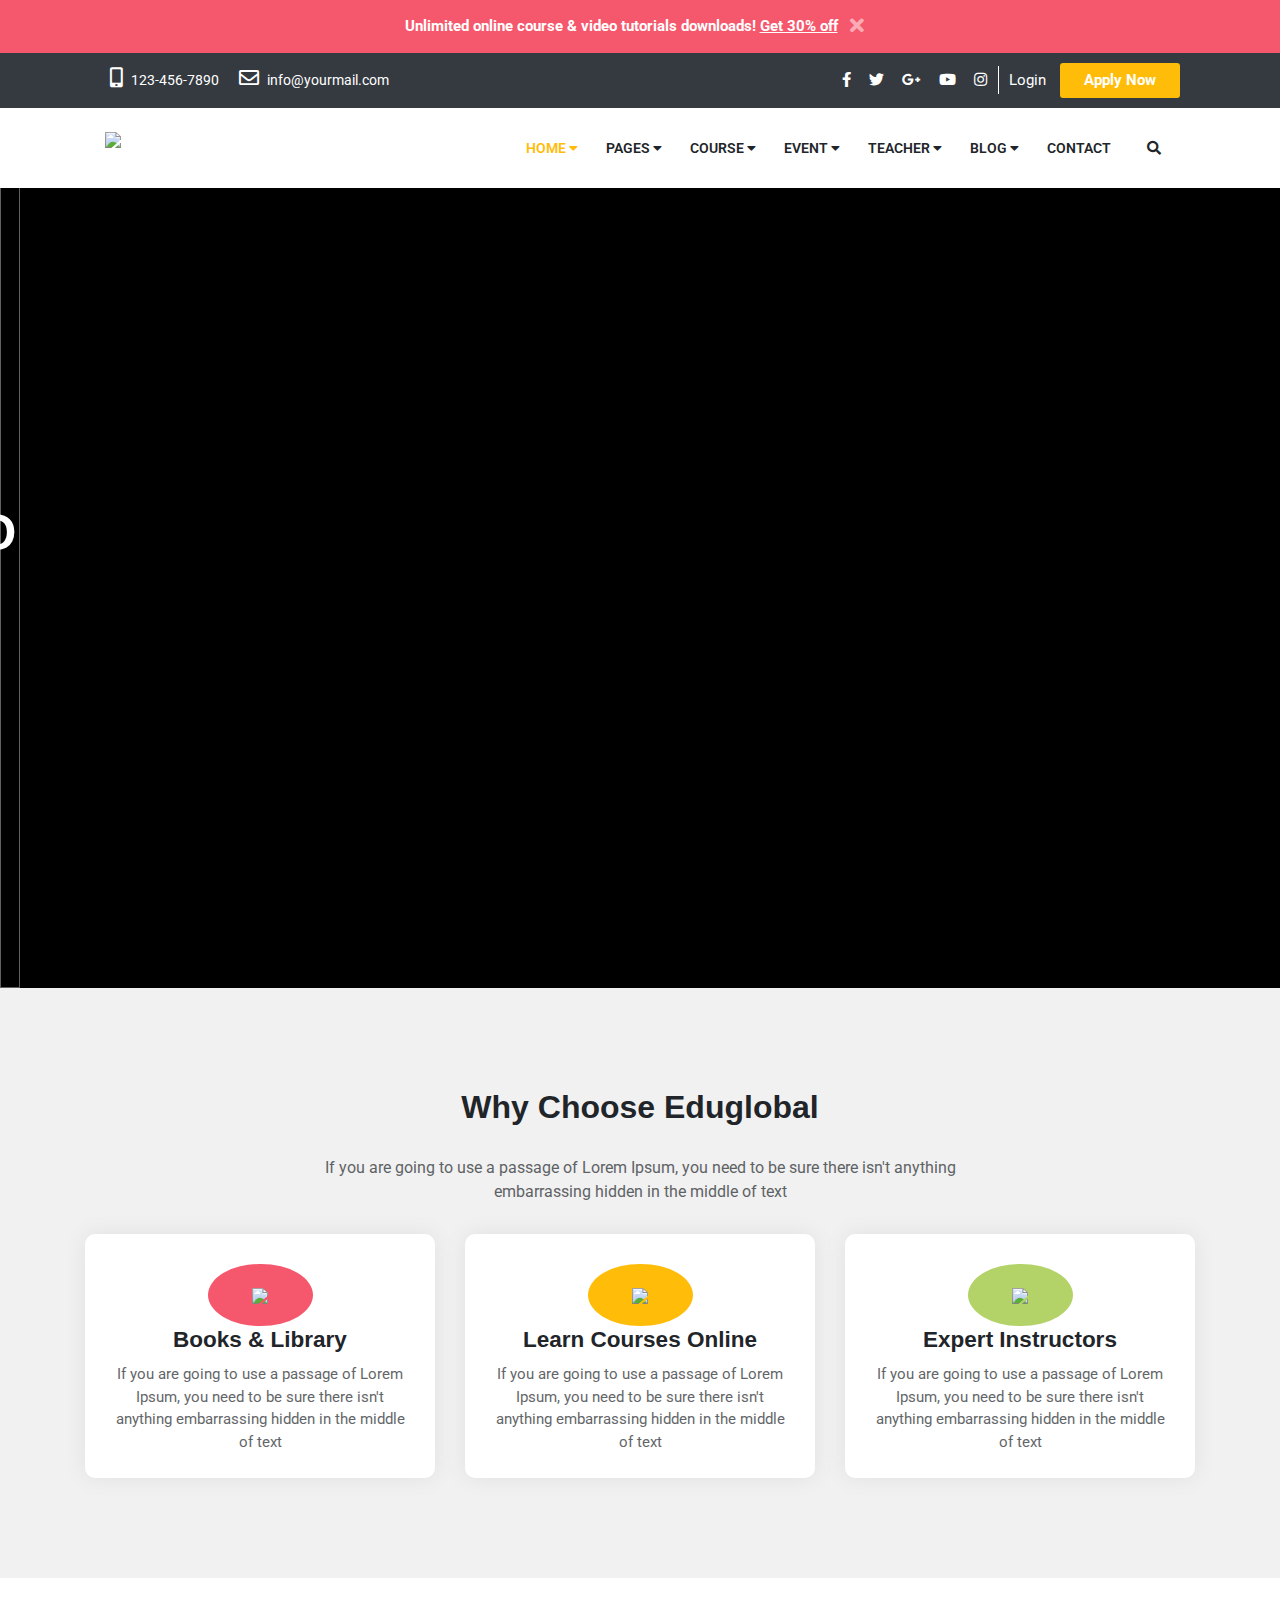
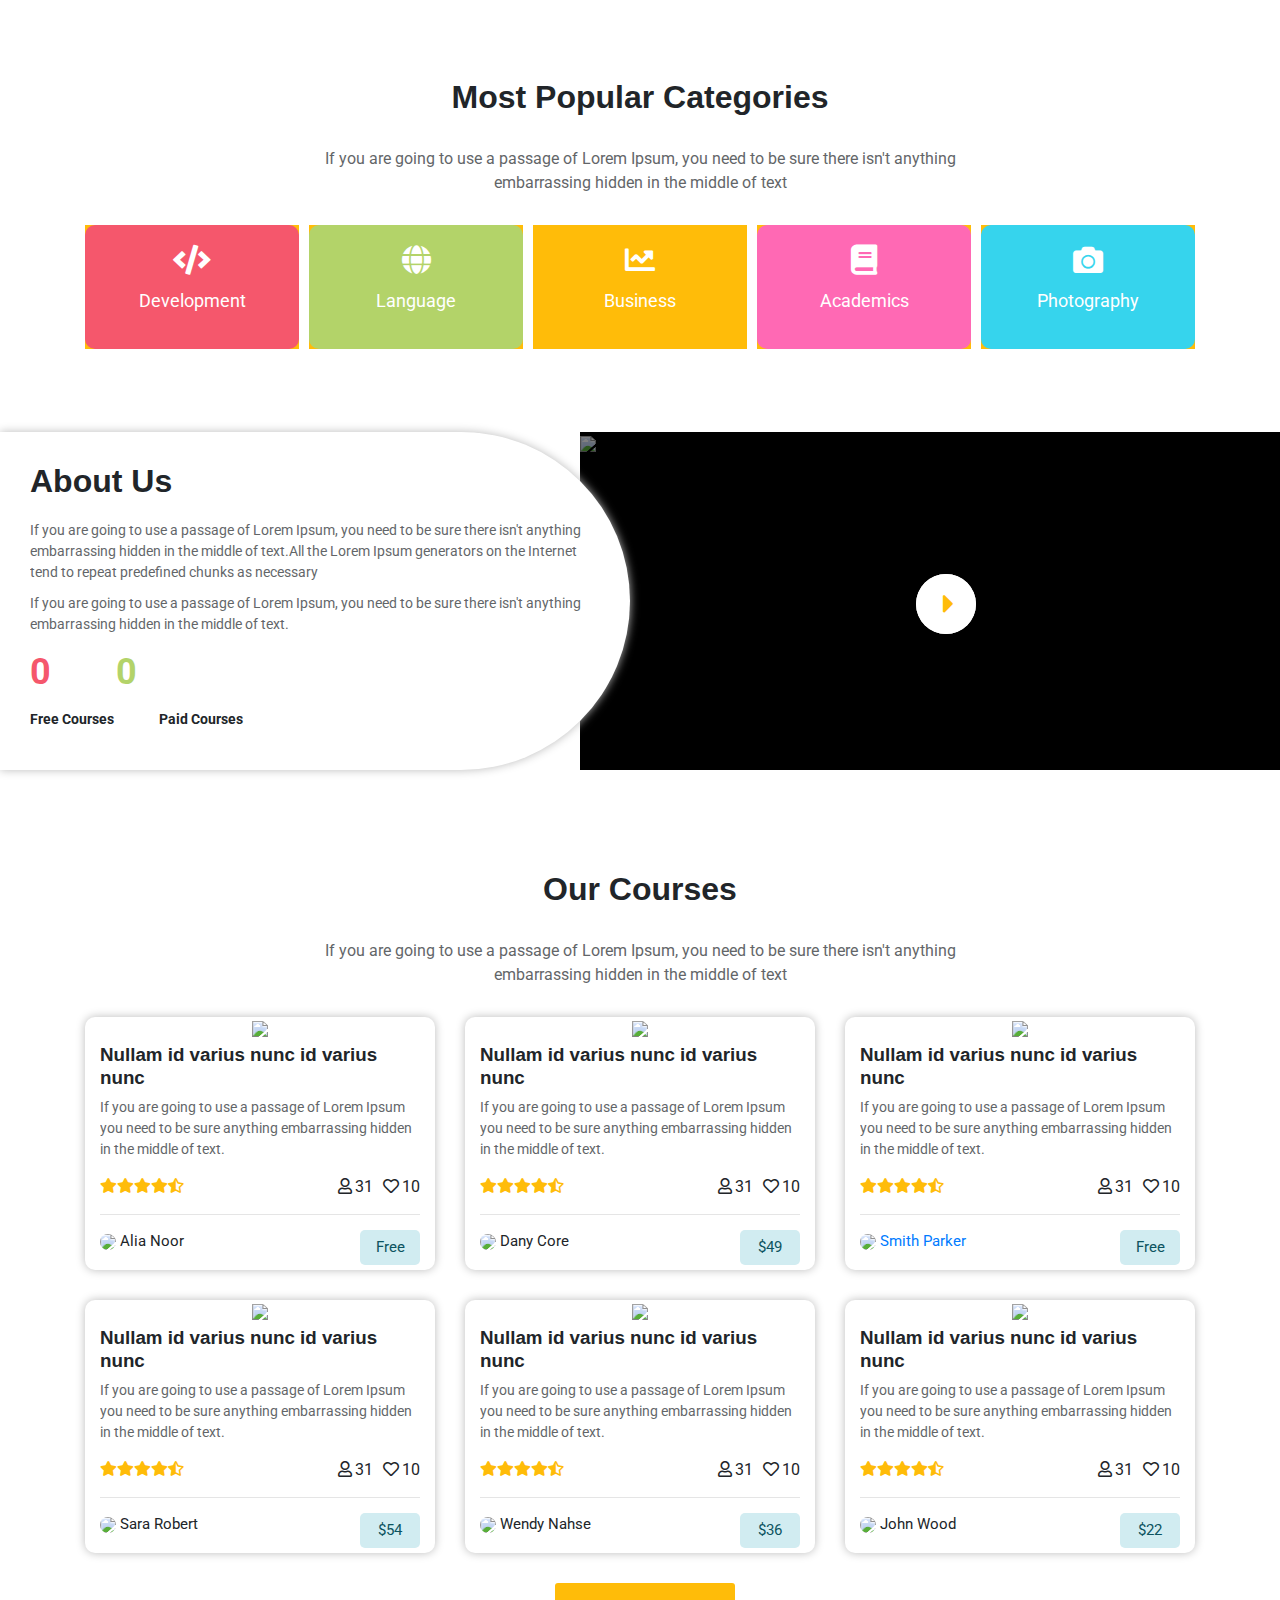
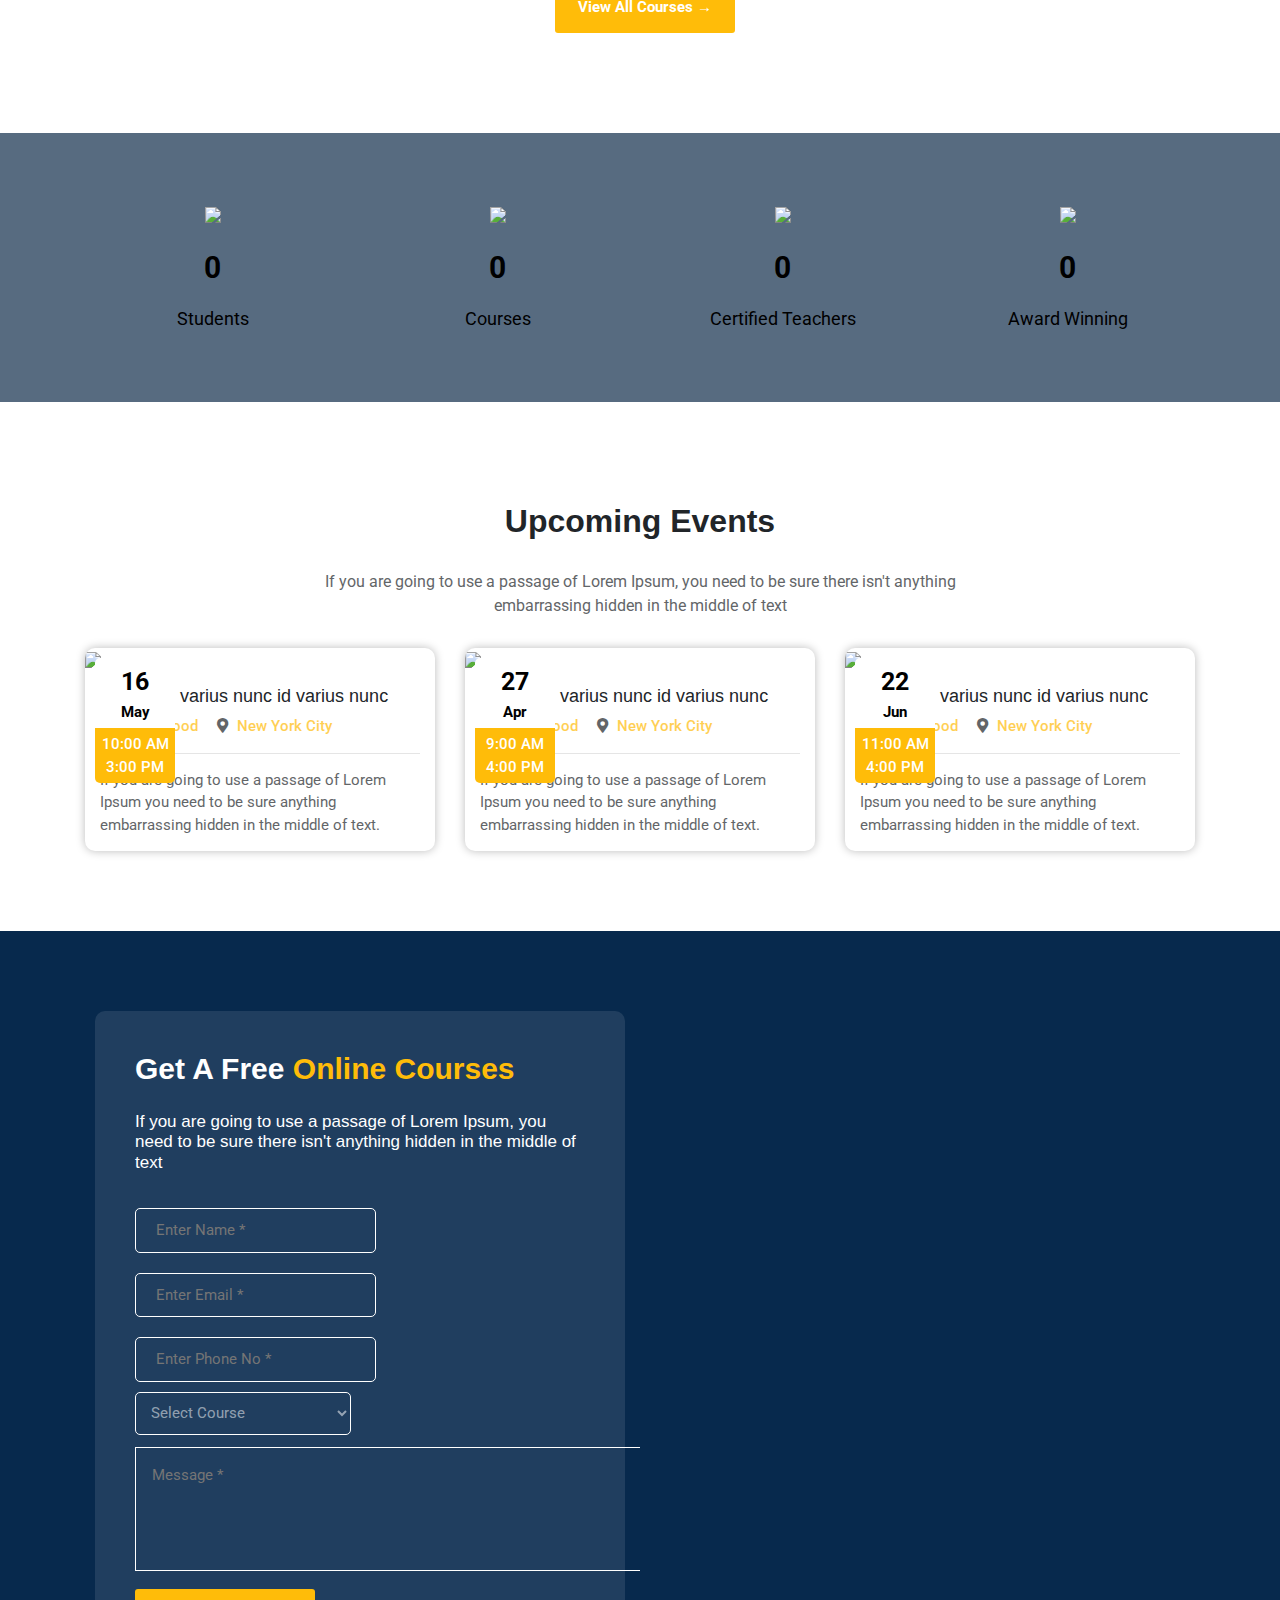
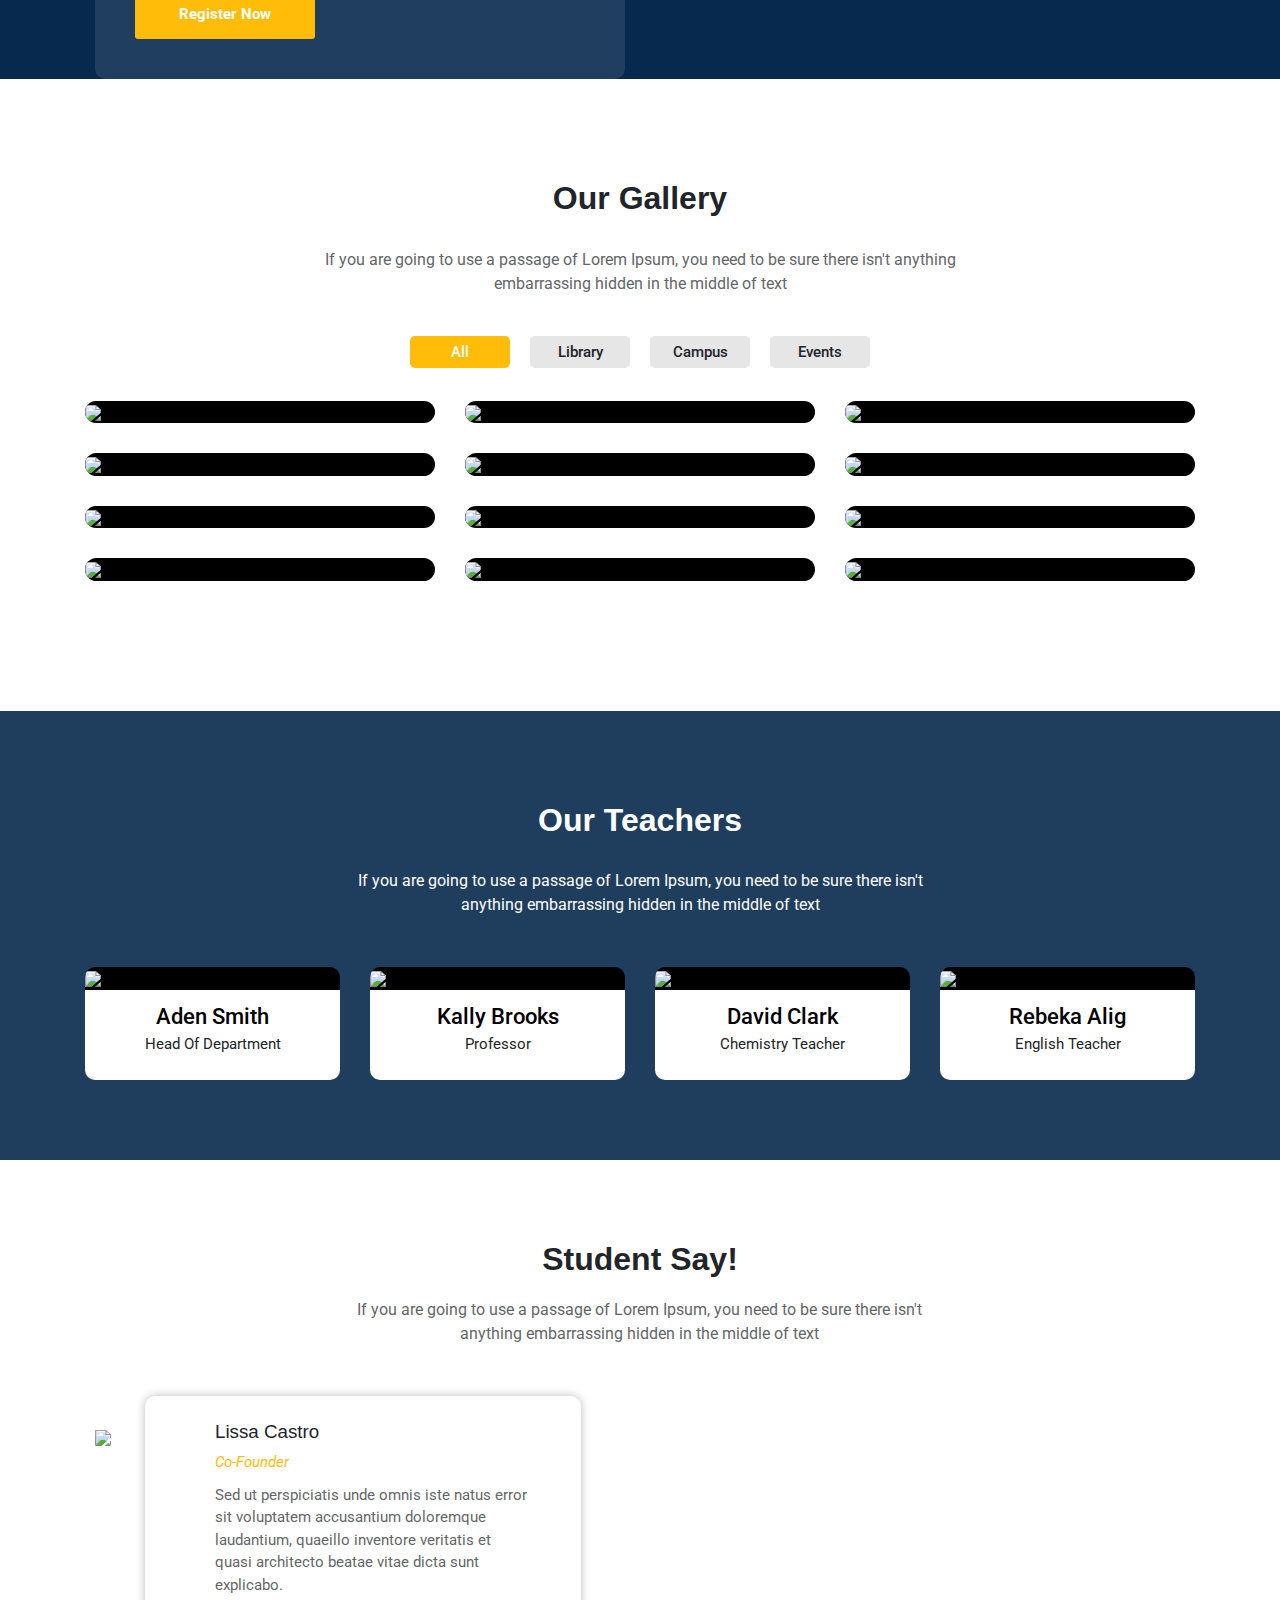
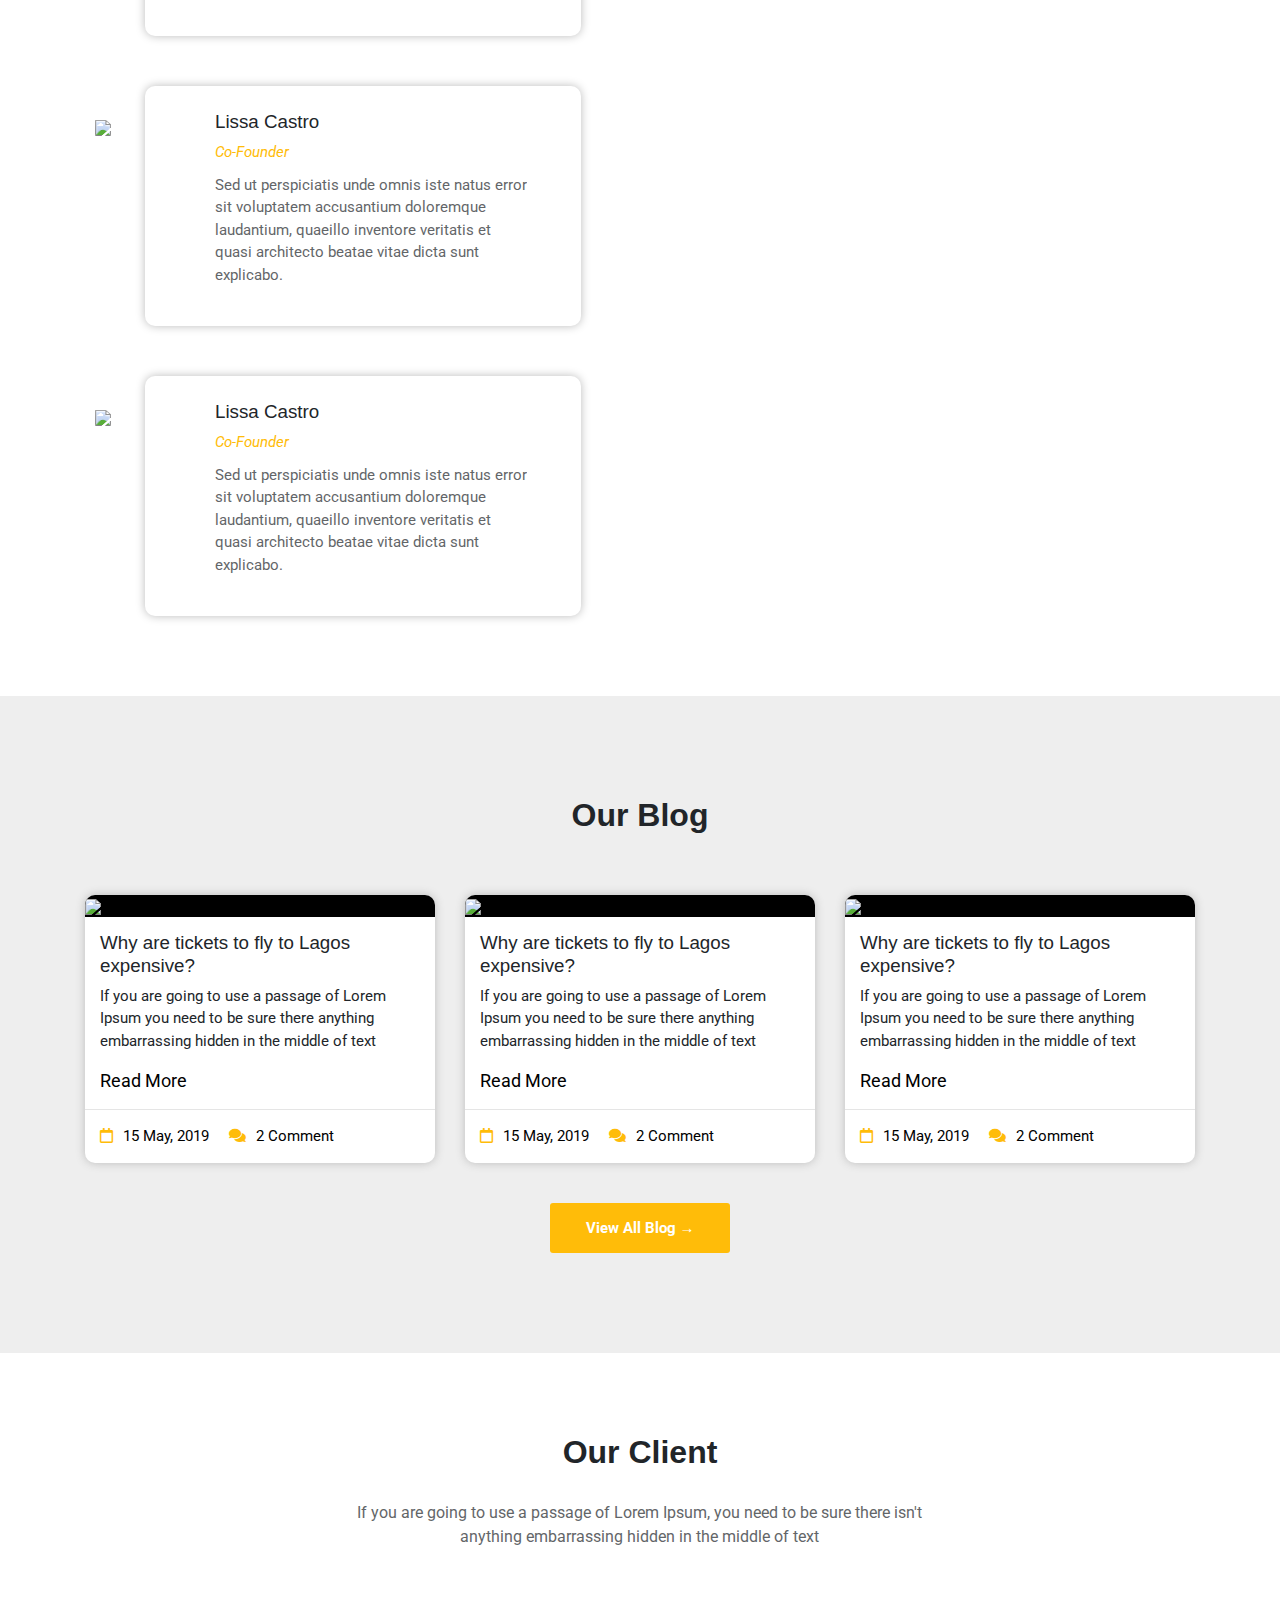
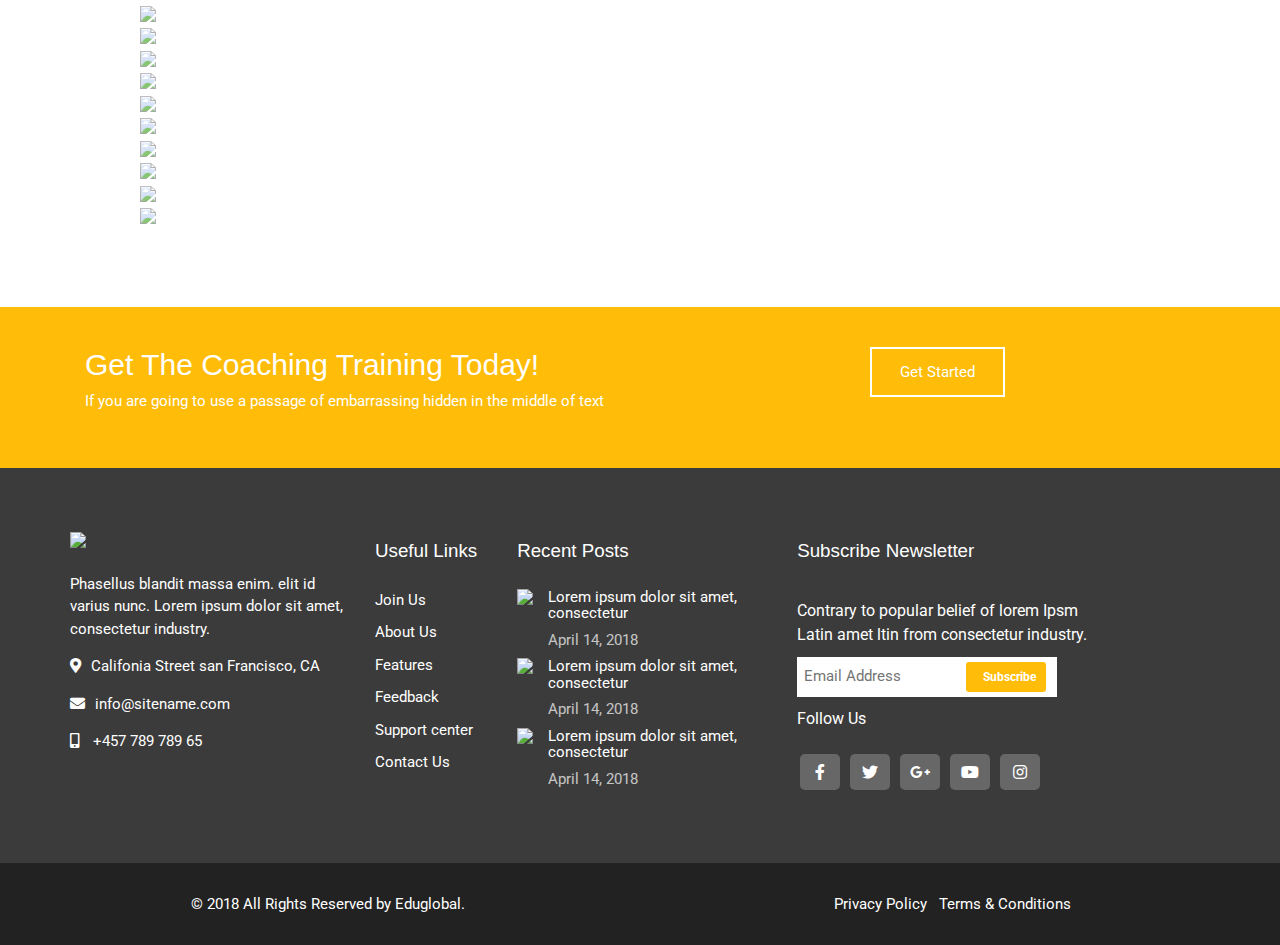
==== index.html @ 882f66ba "writed contact page with responsive" ====
<!DOCTYPE html>
<html lang="en">

<head>
    <meta charset="UTF-8">
    <meta name="viewport" content="width=device-width, initial-scale=1.0">
    <meta http-equiv="X-UA-Compatible" content="ie=edge">
    <link href="https://fonts.googleapis.com/css?family=Roboto:400,500,700,900" rel="stylesheet">
    <link rel="stylesheet" href="https://use.fontawesome.com/releases/v5.8.1/css/all.css">
    <link rel="stylesheet" href="https://www.w3schools.com/w3css/4/w3.css">
    <link rel="stylesheet" href="https://cdnjs.cloudflare.com/ajax/libs/OwlCarousel2/2.3.4/assets/owl.carousel.min.css">
    <link rel="stylesheet"
        href="https://cdnjs.cloudflare.com/ajax/libs/OwlCarousel2/2.3.4/assets/owl.theme.default.min.css">
    <script src="https://unpkg.com/isotope-layout@3/dist/isotope.pkgd.js"></script>
    <link rel="stylesheet" href="https://stackpath.bootstrapcdn.com/bootstrap/4.3.1/css/bootstrap.min.css">
    <link rel="stylesheet" type="text/css" href="//cdn.jsdelivr.net/npm/slick-carousel@1.8.1/slick/slick.css" />
    <link rel="shortcut icon" href=" https://bestwebcreator.com/eduglobal/demo/assets/images/favicon.png" />
    <link rel="stylesheet" href="scss/style.css">
    <link rel="stylesheet" href="scss/grid.css">
    <title>Eduglobal - Education & Courses HTML Template</title>
</head>

<body>
    <!-- open header -->
    <header>
        <section id="header">
            <div class="row discount justify-content-center m-0">
                <div class="col-10">
                    <span>Unlimited online course & video tutorials downloads! </span><a href="#"> Get 30% off</a><i
                        class="fas fa-times"></i>
                </div>
            </div>
            <div class="contact justify-content-center">
                <div class="row">
                    <div class="col-md-6 phone-mail">
                        <a href="#"><i class="fas fa-mobile-alt"></i> 123-456-7890</a><a href="#"><i
                                class="far fa-envelope"></i> info@yourmail.com</a>
                    </div>
                    <div class="col-md-6 social-login">
                        <i class="fab fa-facebook-f"></i>
                        <i class="fab fa-twitter"></i>
                        <i class="fab fa-google-plus-g"></i>
                        <i class="fab fa-youtube"></i>
                        <i class="fab fa-instagram"></i>
                        <a href="#">Login</a>
                        <button class="main-button">Apply Now</button>
                    </div>
                </div>
            </div>
            <div class="row navigation justify-content-center">
                <div class="row w-100 d-flex">
                    <div class="col-4 home-link">
                        <a href="#"><img src="images/logo_dark.png" width="">
                        </a>
                    </div>
                    <div class="col-8 menues">
                        <ul class="d-flex justify-content-end m-0 p-0">
                            <div class="menu" style="color: #FFBC09"><span> HOME <i class="fas fa-caret-down" ></i></span>
                                    <ul>
                                        <li><a href="index.html">Home Version 1</a></li>
                                        <li><a href="index.html">Home Version 2</a></li>
                                    </ul>
                            </div>
                            <div class="menu"><span>PAGES </span>  <i class="fas fa-caret-down"></i>
                                    <ul>
                                        <li><a href="about.html">About Us</a></li>
                                        <li><a href="#">Gallery </a><i class="fas fa-caret-down"></i>
                                            <ul>
                                                <li><a href="about.html">Gallery 3 Column Grid</a></li>
                                                <li><a href="about.html">Gallery 4 Column Grid</a></li>
                                                <li><a href="about.html">Gallery 3 Column Masonry</a></li>
                                                <li><a href="about.html">Gallery 4 Column Masonry</a></li>
                                            </ul>
                                        </li>
                                        <li><a href="about.html">Faq</a></li>
                                        <li><a href="about.html">404 Page</a></li>
                                    </ul>
                            </div>
                            <div class="menu"><span>COURSE </span> <i class="fas fa-caret-down"></i>
                                <ul>
                                    <li><a href="courses.html">Courses</a></li>
                                    <li><a href="course-detail.html">Course Detail</a></li>
                                </ul>
                            </div>
                            <div class="menu"><span>EVENT </span> <i class="fas fa-caret-down"></i>
                                <ul>
                                    <li><a href="event.html">Event</a></li>
                                    <li><a href="event.html">Event Detail</a></li>
                                </ul>
                            </div>
                            <div class="menu"><span>TEACHER </span> <i class="fas fa-caret-down"></i>
                                <ul>
                                    <li><a href="#">Teacher</a></li>
                                    <li><a href="#">Teacher Detail</a></li>
                                </ul>
                            </div>
                            <div class="menu"><span>BLOG </span> <i class="fas fa-caret-down"></i>
                                <ul>
                                    <li><a href="#">Blog</a></li>
                                    <li><a href="#">Blog Detail</a></li>
                                </ul>
                            </div>
                            <div class="menu"><span>CONTACT </span></div>
                            <div class="search ml-2"><i class="fas fa-search"></i></div>
                        </ul>
                    </div>
                    <div class="col-8 menu-icon">
                        <i class="fas fa-search"></i>
                        <i class="fas fa-bars"></i>
                    </div>
                </div>
            </div>
        </section>
    </header>
    <!-- close header -->

    <main>
        <!-- open slider -->
        <section id="slider">
            <div class="slider">
                <div class="slider-item show">
                    <img src="images/banner1.jpg" class="d-block">
                    <div class="text-slider">
                        <!--text on slider -->
                        <h1>WELCOME TO EDUGLOBAL</h1>
                        <h5>Lorem is simply text of the printing and typesetting industry.</h5>
                        <div class="buttons">
                            <button class="left main-button">Get Started</button>
                            <button class="right">Learn More</button>
                        </div>
                    </div>
                </div>
                <div class="slider-item">
                    <img src="images/banner2.jpg" class="d-block w-100">
                    <div class="text-slider text-cente">
                        <!--text on slider -->
                        <h1>LEARN ONLINE COURSES</h1>
                        <h5>Contrary to popular belief, Lorem Ipsum is not simply random</h5>
                        <div class="buttons">
                            <button class="left main-button">Get Started</button>
                            <button class="right">Learn More</button>
                        </div>
                    </div>
                </div>
                <div class="slider-item">
                    <img src="images/banner3.jpg" class="d-block w-100">
                    <div class="text-slider">
                        <!--text on slider -->
                        <h1>EDUCTION FROM A NEW ANGLE</h1>
                        <h5>Contrary to popular belief, Lorem Ipsum is not simply random</h5>
                        <div class="buttons">
                            <button class="left main-button">Get Started</button>
                            <button class="right">Learn More</button>
                        </div>
                    </div>
                </div>
            </div>
            <div class="icons">
                <div class="icon left"><i class="fas fa-chevron-left"></i></div>
                <div class="icon right"><i class="fas fa-chevron-right"></i></div>
            </div>

        </section>
        <!-- close slider -->

        <!-- open why-choose-eduglobal -->
        <section id="why-choose-eduglobal">
            <div class="container">
                <div class="row header-section justify-content-center">
                    <div class="col-lg-7">
                        <h1>Why Choose Eduglobal</h1>
                        <p>If you are going to use a passage of Lorem Ipsum, you need to be sure there isn't anything
                            embarrassing hidden in the middle of text</p>
                    </div>
                </div>
                <div class="row">
                    <div class="col-lg-4 item-cover">
                        <div class="item">
                            <div class="img" style="background-color: #f5576c;">
                                <img src="images/book.png">
                            </div>
                            <h4>Books & Library</h4>
                            <p>If you are going to use a passage of Lorem Ipsum, you need to be sure there isn't
                                anything embarrassing hidden in the middle of text</p>
                        </div>
                    </div>
                    <div class="col-lg-4 item-cover">
                        <div class="item">
                            <div class="img">
                                <img src="images/globe.png">
                            </div>
                            <h4>Learn Courses Online</h4>
                            <p>If you are going to use a passage of Lorem Ipsum, you need to be sure there isn't
                                anything embarrassing hidden in the middle of text</p>
                        </div>
                    </div>
                    <div class="col-lg-4 item-cover">
                        <div class="item">
                            <div class="img" style="background-color: #B3D369;">
                                <img src="images/instructors.png">
                            </div>
                            <h4>Expert Instructors</h4>
                            <p>If you are going to use a passage of Lorem Ipsum, you need to be sure there isn't
                                anything embarrassing hidden in the middle of text</p>
                        </div>
                    </div>
                </div>
            </div>
        </section>
        <!-- close why-choose-eduglobal -->

        <!-- open most-popular-categories -->
        <section id="most-popular-categories">
            <div class="container">
                <div class="row header-section justify-content-center">
                    <div class="col-lg-7">
                        <h1>Most Popular Categories</h1>
                        <p>If you are going to use a passage of Lorem Ipsum, you need to be sure there isn't anything
                            embarrassing hidden in the middle of text</p>
                    </div>
                </div>
                <div class="row">
                    <div class="col-lg-12">
                        <div class="items owl-carousel">
                            <div class="item" style="background-color:#f5576c;">
                                <i class="fa fa-code"></i>
                                <p>Development</p>
                            </div>
                            <div class="item" style="background-color:#B3D369;">
                                <i class="fa fa fa-globe"></i>
                                <p>Language</p>
                            </div>
                            <div class="item" style="background-color:#FFBC09;">
                                <i class="fa fa-chart-line"></i>
                                <p>Business</p>
                            </div>
                            <div class="item" style="background-color:#FF69B4;">
                                <i class="fa fa-book"></i>
                                <p>Academics</p>
                            </div>
                            <div class="item" style="background-color:#36D4ED;">
                                <i class="fa fa-camera"></i>
                                <p>Photography</p>
                            </div>
                            <div class="item" style="background-color:#FF9131;">
                                <i class="fa fa-heartbeat"></i>
                                <p>Health Fitness</p>
                            </div>
                        </div>
                    </div>
                </div>
            </div>
        </section>
        <!-- close most-popular-categories -->

        <!-- open about-us -->
        <section id="about-us">
            <div class="d-flex">
                <div class="about-us">
                    <div class="info">
                        <h1>About Us</h1>
                        <p class="opacity">If you are going to use a passage of Lorem Ipsum, you need to be sure
                            there isn't
                            anything embarrassing hidden in the middle of text.All the Lorem Ipsum generators on the
                            Internet tend to repeat predefined chunks as necessary</p>
                        <p class="opacity">If you are going to use a passage of Lorem Ipsum, you need to be sure
                            there isn't
                            anything embarrassing hidden in the middle of text.</p>
                        <p><b class="free">0</b><b class="paid">0</b></p>
                        <p><b>Free Courses</b><b class="ml-5">Paid Courses</b></p>
                    </div>
                </div>
                <div class="image">
                    <img src="images/about_img.jpg" width="750px">
                    <i class="fas fa-caret-right"></i>
                </div>
            </div>
            <div class="video d-flex justify-content-center d-none">
                <div class="col-lg-8 d-none">
                    <div class="w-100"><iframe width="560" height="315" src="https://www.youtube.com/embed/7e90gBu4pas"
                            frameborder="0"
                            allow="accelerometer; autoplay; encrypted-media; gyroscope; picture-in-picture"
                            allowfullscreen></iframe></div>
                </div>
            </div>
        </section>
        <!-- close about-us -->

        <!-- open our-courses -->
        <section id="our-courses">
            <div class="container">
                <div class="row header-section justify-content-center">
                    <div class="col-lg-7">
                        <h1>Our Courses</h1>
                        <p>If you are going to use a passage of Lorem Ipsum, you need to be sure there isn't anything
                            embarrassing hidden in the middle of text</p>
                    </div>
                </div>
                <div class="row items">
                    <div class="col-lg-4 col-sm-6 item-cover">
                        <div class="item">
                            <div class="img"><img src="images/course_img1.jpg"></div>
                            <div class="about-item">
                                <h5 class="title-item">Nullam id varius nunc id varius nunc</h5>
                                <p class="text-item">If you are going to use a passage of Lorem Ipsum you need to be
                                    sure anything embarrassing hidden in the middle of text.</p>
                                <div class="rating">
                                    <span class="left"><i class="fas fa-star"></i><i class="fas fa-star"></i><i
                                            class="fas fa-star"></i><i class="fas fa-star"></i><i
                                            class="fas fa-star-half-alt"></i></span>
                                    <span class="right"><span class="right1"><i class="far fa-user"></i>31</span><span
                                            class="right2"><i class="far fa-heart"></i>10</span></span>
                                </div>
                                <hr>
                                <div class="person">
                                    <div class="person-profil">
                                        <img src="images/user1.jpg">
                                        <span class="name-person">Alia Noor</span>
                                    </div>
                                    <div class="price">Free</div>
                                </div>
                            </div>
                        </div>
                    </div>
                    <div class="col-lg-4 col-sm-6 item-cover">
                        <div class="item">
                            <div class="img"><img src="images/course_img2.jpg"></div>
                            <div class="about-item">
                                <h5 class="title-item">Nullam id varius nunc id varius nunc</h5>
                                <p class="text-item">If you are going to use a passage of Lorem Ipsum you need to be
                                    sure anything embarrassing hidden in the middle of text.</p>
                                <div class="rating">
                                    <span class="left"><i class="fas fa-star"></i><i class="fas fa-star"></i><i
                                            class="fas fa-star"></i><i class="fas fa-star"></i><i
                                            class="fas fa-star-half-alt"></i></span>
                                    <span class="right"><span class="right1"><i class="far fa-user"></i>31</span><span
                                            class="right2"><i class="far fa-heart"></i>10</span></span>
                                </div>
                                <hr>
                                <div class="person">
                                    <div class="person-profil">
                                        <img src="images/user2.jpg">
                                        <span class="name-person">Dany Core
                                        </span>
                                    </div>
                                    <div class="price">$49</div>
                                </div>
                            </div>
                        </div>
                    </div>
                    <div class="col-lg-4 col-sm-6 item-cover">
                        <div class="item">
                            <div class="img"><img src="images/course_img3.jpg"></div>
                            <div class="about-item">
                                <h5 class="title-item">Nullam id varius nunc id varius nunc</h5>
                                <p class="text-item">If you are going to use a passage of Lorem Ipsum you need to be
                                    sure anything embarrassing hidden in the middle of text.</p>
                                <div class="rating">
                                    <span class="left"><i class="fas fa-star"></i><i class="fas fa-star"></i><i
                                            class="fas fa-star"></i><i class="fas fa-star"></i><i
                                            class="fas fa-star-half-alt"></i></span>
                                    <span class="right"><span class="right1"><i class="far fa-user"></i>31</span><span
                                            class="right2"><i class="far fa-heart"></i>10</span></span>
                                </div>
                                <hr>
                                <a href="#" class="person">
                                    <div class="person-profil">
                                        <img src="images/user3.jpg">
                                        <span class="name-person">Smith Parker
                                        </span>
                                    </div>
                                    <div class="price">Free</div>
                                </a href="#">
                            </div>
                        </div>
                    </div>

                    <div class="col-lg-4 col-sm-6 item-cover">
                        <div class="item">
                            <div class="img"><img src="images/course_img4.jpg"></div>
                            <div class="about-item">
                                <h5 class="title-item">Nullam id varius nunc id varius nunc</h5>
                                <p class="text-item">If you are going to use a passage of Lorem Ipsum you need to be
                                    sure anything embarrassing hidden in the middle of text.</p>
                                <div class="rating">
                                    <span class="left"><i class="fas fa-star"></i><i class="fas fa-star"></i><i
                                            class="fas fa-star"></i><i class="fas fa-star"></i><i
                                            class="fas fa-star-half-alt"></i></span>
                                    <span class="right"><span class="right1"><i class="far fa-user"></i>31</span><span
                                            class="right2"><i class="far fa-heart"></i>10</span></span>
                                </div>
                                <hr>
                                <div class="person">
                                    <div class="person-profil">
                                        <img src="images/user4.jpg">
                                        <span class="name-person">Sara Robert</span>
                                    </div>
                                    <div class="price">$54</div>
                                </div>
                            </div>
                        </div>
                    </div>
                    <div class="col-lg-4 col-sm-6 item-cover">
                        <div class="item">
                            <div class="img"><img src="images/course_img5.jpg"></div>
                            <div class="about-item">
                                <h5 class="title-item">Nullam id varius nunc id varius nunc</h5>
                                <p class="text-item">If you are going to use a passage of Lorem Ipsum you need to be
                                    sure anything embarrassing hidden in the middle of text.</p>
                                <div class="rating">
                                    <span class="left"><i class="fas fa-star"></i><i class="fas fa-star"></i><i
                                            class="fas fa-star"></i><i class="fas fa-star"></i><i
                                            class="fas fa-star-half-alt"></i></span>
                                    <span class="right"><span class="right1"><i class="far fa-user"></i>31</span><span
                                            class="right2"><i class="far fa-heart"></i>10</span></span>
                                </div>
                                <hr>
                                <div class="person">
                                    <div class="person-profil">
                                        <img src="images/user5.jpg">
                                        <span class="name-person">Wendy Nahse</span>
                                    </div>
                                    <div class="price">$36</div>
                                </div>
                            </div>
                        </div>
                    </div>
                    <div class="col-lg-4 col-sm-6 item-cover">
                        <div class="item">
                            <div class="img"><img src="images/course_img6.jpg"></div>
                            <div class="about-item">
                                <h5 class="title-item">Nullam id varius nunc id varius nunc</h5>
                                <p class="text-item">If you are going to use a passage of Lorem Ipsum you need to be
                                    sure anything embarrassing hidden in the middle of text.</p>
                                <div class="rating">
                                    <span class="left"><i class="fas fa-star"></i><i class="fas fa-star"></i><i
                                            class="fas fa-star"></i><i class="fas fa-star"></i><i
                                            class="fas fa-star-half-alt"></i></span>
                                    <span class="right"><span class="right1"><i class="far fa-user"></i>31</span><span
                                            class="right2"><i class="far fa-heart"></i>10</span></span>
                                </div>
                                <hr>
                                <div class="person">
                                    <div class="person-profil">
                                        <img src="images/user6.jpg">
                                        <span class="name-person">John Wood</span>
                                    </div>
                                    <div class="price">$22</div>
                                </div>
                            </div>
                        </div>
                    </div>
                </div>
                <button class="main-button">View All Courses →</button>

            </div>
        </section>
        <!-- close our-courses -->

        <!-- open statics -->
        <section id="statics">
            <div class="statics">
                <div class="container">
                    <div class="row">
                        <div class="col-lg-3">
                            <div class="item"><img src="images/counter_icon1.png">
                                <p class="students">0</p>
                                <span>Students</span>

                            </div>
                        </div>
                        <div class="col-lg-3">
                            <div class="item"><img src="images/counter_icon2.png">
                                <p class="courses">0</p>
                                <span>Courses</span>
                            </div>
                        </div>
                        <div class="col-lg-3">
                            <div class="item"><img src="images/counter_icon3.png">
                                <p class="teachers">0</p>
                                <span>Certified Teachers</span>
                            </div>
                        </div>
                        <div class="col-lg-3">
                            <div class="item"><img src="images/counter_icon4.png">
                                <p class="award">0</p>
                                <span>Award Winning</span>
                            </div>
                        </div>
                    </div>
                </div>
            </div>
        </section>
        <!-- close statics -->

        <!-- open upcoming events -->
        <section id="upcoming-events">
            <div class="container">
                <div class="row header-section justify-content-center">
                    <div class="col-lg-7">
                        <h1>Upcoming Events</h1>
                        <p>If you are going to use a passage of Lorem Ipsum, you need to be sure there isn't anything
                            embarrassing hidden in the middle of text</p>
                    </div>
                </div>
                <div class="row">
                    <div class="col-md-4">
                        <div class="item">
                            <div class="img"><img src="images/event_img1.jpg"></div>
                            <div class="about-item">
                                <h5>Nullam id varius nunc id varius nunc</h5>
                                <p><i class="far fa-user"></i><span> John Wood </span> <i
                                        class="fas fa-map-marker-alt"></i><span> New York City</span></p>
                                <hr>
                                <p>If you are going to use a passage of Lorem Ipsum you need to be sure anything
                                    embarrassing hidden in the middle of text.</p>
                            </div>
                            <div class="time">
                                <div class="up">
                                    <p>16</p>
                                    <p>May</p>
                                </div>
                                <div class="down">
                                    <p>10:00 AM</p>
                                    <p>3:00 PM</p>
                                </div>
                            </div>
                        </div>
                    </div>
                    <div class="col-md-4">
                        <div class="item">
                            <div class="img"><img src="images/event_img2.jpg"></div>
                            <div class="about-item">
                                <h5>Nullam id varius nunc id varius nunc</h5>
                                <p><i class="far fa-user"></i><span> John Wood </span> <i
                                        class="fas fa-map-marker-alt"></i><span> New York City</span></p>
                                <hr>
                                <p>If you are going to use a passage of Lorem Ipsum you need to be sure anything
                                    embarrassing hidden in the middle of text.</p>
                            </div>
                            <div class="time">
                                <div class="up">
                                    <p>27</p>
                                    <p>Apr</p>
                                </div>
                                <div class="down">
                                    <p>9:00 AM</p>
                                    <p>4:00 PM</p>
                                </div>
                            </div>
                        </div>
                    </div>
                    <div class="col-md-4">
                        <div class="item">
                            <div class="img"><img src="images/event_img3.jpg"></div>
                            <div class="about-item">
                                <h5>Nullam id varius nunc id varius nunc</h5>
                                <p><i class="far fa-user"></i><span> John Wood </span> <i
                                        class="fas fa-map-marker-alt"></i><span> New York City</span></p>
                                <hr>
                                <p>If you are going to use a passage of Lorem Ipsum you need to be sure anything
                                    embarrassing hidden in the middle of text.</p>
                            </div>
                            <div class="time">
                                <div class="up">
                                    <p>22</p>
                                    <p>Jun</p>
                                </div>
                                <div class="down">
                                    <p>11:00 AM</p>
                                    <p>4:00 PM</p>
                                </div>
                            </div>
                        </div>
                    </div>
                </div>
            </div>
        </section>
        <!-- close upcoming events -->

        <!-- open online-courses -->
        <section id="online-courses">
            <div class="container">
                <div class="row">
                    <div class="col-lg-6">
                        <div class="registration">
                            <h2>Get A Free <span class="yellow"> Online Courses</span></h2>
                            <h5>If you are going to use a passage of Lorem Ipsum, you need to be sure there isn't
                                anything
                                hidden in the middle of text</h5>
                            <form>
                                <input type="text" placeholder="Enter Name *">
                                <input type="text" class="mr-0" placeholder="Enter Email *"><br>
                                <input type="text" placeholder="Enter Phone No *">
                                <select>
                                    <option value="select course">Select Course</option>
                                    <option value="Course">Course</option>
                                    <option value="Course">Course</option>
                                    <option value="Course">Course</option>
                                    <option value="Course">Course</option>
                                </select><br>
                                <textarea cols="57" rows="4" placeholder="Message *"></textarea><br>
                                <button class="main-button">Register Now</button>

                            </form>
                        </div>
                    </div>
                    <div class="col-lg-6 image">
                        <div class="img px-5"><img src="images/girl_img.png" alt=""></div>
                    </div>
                </div>
            </div>
        </section>
        <!-- close online-courses -->

        <!-- open our-gallery -->
        <section id="our-gallery">
            <div class="container">
                <div class="row header-section justify-content-center">
                    <div class="col-lg-7">
                        <h1>Our Gallery</h1>
                        <p>If you are going to use a passage of Lorem Ipsum, you need to be sure there isn't
                            anything
                            embarrassing hidden in the middle of text</p>
                    </div>
                </div>
                <div class="row isotope-header justify-content-center">
                    <div class="col-lg-6">
                        <div class="items-name d-flex justify-content-center">
                            <div class="active" item="all">All</div>
                            <div item="library">Library</div>
                            <div item="campus">Campus</div>
                            <div item="events">Events</div>
                        </div>
                    </div>
                </div>
                <div class="row mt-4">
                    <div class="col-4" events all>
                        <div class="item">
                            <div class="image"><img src="images/gallery_item_small1_360X240.jpg">
                                <div class="animate-item">
                                    <i class="far fa-image"></i>
                                    <h2>Galley Title</h2>
                                </div>
                            </div>
                        </div>
                    </div>
                    <div class="col-4" library campus all>
                        <div class="item">
                            <div class="image"><img src="images/gallery_item_small2_360X240.jpg">
                                <div class="animate-item">
                                    <i class="far fa-image"></i>
                                    <h2>Galley Title</h2>
                                </div>
                            </div>
                        </div>
                    </div>
                    <div class="col-4" library all>
                        <div class="item">
                            <div class="image"><img src="images/gallery_item_small3_360X240.jpg">
                                <div class="animate-item">
                                    <i class="far fa-image"></i>
                                    <h2>Galley Title</h2>
                                </div>
                            </div>
                        </div>
                    </div>
                    <div class="col-4" campus all>
                        <div class="item">
                            <div class="image"><img src="images/gallery_item_small4_360X240.jpg">
                                <div class="animate-item">
                                    <i class="far fa-image"></i>
                                    <h2>Galley Title</h2>
                                </div>
                            </div>
                        </div>
                    </div>
                    <div class="col-4" events all>
                        <div class="item">
                            <div class="image"><img src="images/gallery_item_small5_360X240.jpg">
                                <div class="animate-item">
                                    <i class="far fa-image"></i>
                                    <h2>Galley Title</h2>
                                </div>
                            </div>
                        </div>
                    </div>
                    <div class="col-4" library campus all>
                        <div class="item">
                            <div class="image"><img src="images/gallery_item_small6_360X240.jpg">
                                <div class="animate-item">
                                    <i class="far fa-image"></i>
                                    <h2>Galley Title</h2>
                                </div>
                            </div>
                        </div>
                    </div>
                    <div class="col-4" library all>
                        <div class="item">
                            <div class="image"><img src="images/gallery_item_small7_360X240.jpg">
                                <div class="animate-item">
                                    <i class="far fa-image"></i>
                                    <h2>Galley Title</h2>
                                </div>
                            </div>
                        </div>
                    </div>
                    <div class="col-4" campus all>
                        <div class="item">
                            <div class="image"><img src="images/gallery_item_small8_360X240.jpg">
                                <div class="animate-item">
                                    <i class="far fa-image"></i>
                                    <h2>Galley Title</h2>
                                </div>
                            </div>
                        </div>
                    </div>
                    <div class="col-4" events all>
                        <div class="item">
                            <div class="image"><img src="images/gallery_item_small9_360X240.jpg">
                                <div class="animate-item">
                                    <i class="far fa-image"></i>
                                    <h2>Galley Title</h2>
                                </div>
                            </div>
                        </div>
                    </div>
                    <div class="col-4" events all>
                        <div class="item">
                            <div class="image"><img src="images/gallery_item_small10_360X240.jpg">
                                <div class="animate-item">
                                    <i class="far fa-image"></i>
                                    <h2>Galley Title</h2>
                                </div>
                            </div>
                        </div>
                    </div>
                    <div class="col-4" library all>
                        <div class="item">
                            <div class="image"><img src="images/gallery_item_small11_360X240.jpg">
                                <div class="animate-item">
                                    <i class="far fa-image"></i>
                                    <h2>Galley Title</h2>
                                </div>
                            </div>
                        </div>
                    </div>
                    <div class="col-4" events all>
                        <div class="item">
                            <div class="image"><img src="images/gallery_item_small12_360X240.jpg">
                                <div class="animate-item">
                                    <i class="far fa-image"></i>
                                    <h2>Galley Title</h2>
                                </div>
                            </div>
                        </div>
                    </div>
                </div>
            </div>
        </section>
        <!-- close our-gallery -->

        <!-- open our teachers -->
        <section id="our-teachers">
            <div class="container-fluid">
                <div class="container">
                    <div class="row header-section justify-content-center">
                        <div class="col-lg-7">
                            <h1>Our Teachers</h1>
                            <p>If you are going to use a passage of Lorem Ipsum, you need to be sure there isn't
                                anything
                                embarrassing hidden in the middle of text</p>
                        </div>
                    </div>
                    <div class="row">
                        <div class="col-lg-3 col-sm-6">
                            <div class="item">
                                <div class="img"><img src="images/team_img1.jpg"></div>
                                <div class="about-teacher">
                                    <a href="#">Aden Smith</a>
                                    <p class="type">Head Of Department</p>
                                </div>
                                <div class="icons">
                                    <i class="fab fa-facebook-f"></i>
                                    <i class="fab fa-twitter"></i>
                                    <i class="fab fa-google-plus-g"></i>
                                    <i class="fab fa-instagram"></i>
                                </div>
                            </div>
                        </div>
                        <div class="col-lg-3 col-sm-6">
                            <div class="item">
                                <div class="img"><img src="images/team_img2.jpg"></div>
                                <div class="about-teacher">
                                    <a href="#">Kally Brooks</a>
                                    <p class="type">Professor</p>
                                </div>
                                <div class="icons">
                                    <i class="fab fa-facebook-f"></i>
                                    <i class="fab fa-twitter"></i>
                                    <i class="fab fa-google-plus-g"></i>
                                    <i class="fab fa-instagram"></i>
                                </div>
                            </div>
                        </div>
                        <div class="col-lg-3 col-sm-6">
                            <div class="item">
                                <div class="img"><img src="images/team_img3.jpg"></div>
                                <div class="about-teacher">
                                    <a href="#">David Clark</a>
                                    <p class="type">Chemistry Teacher</p>
                                </div>
                                <div class="icons">
                                    <i class="fab fa-facebook-f"></i>
                                    <i class="fab fa-twitter"></i>
                                    <i class="fab fa-google-plus-g"></i>
                                    <i class="fab fa-instagram"></i>
                                </div>
                            </div>
                        </div>
                        <div class="col-lg-3 col-sm-6">
                            <div class="item">
                                <div class="img"><img src="images/team_img4.jpg"></div>
                                <div class="about-teacher">
                                    <a href="#">Rebeka Alig</a>
                                    <p class="type">English Teacher</p>
                                </div>
                                <div class="icons">
                                    <i class="fab fa-facebook-f"></i>
                                    <i class="fab fa-twitter"></i>
                                    <i class="fab fa-google-plus-g"></i>
                                    <i class="fab fa-instagram"></i>
                                </div>
                            </div>
                        </div>
                    </div>
                </div>
            </div>
        </section>
        <!-- open our teachers -->

        <!-- open stydent say -->
        <section id="stydent-say">
            <div class="container">
                <div class="row header-section justify-content-center">
                    <div class="col-lg-7">
                        <h1>Student Say!</h1>
                        <p>If you are going to use a passage of Lorem Ipsum, you need to be sure there isn't
                            anything
                            embarrassing hidden in the middle of text
                        </p>
                    </div>
                </div>
                <div class="items">
                    <div class="item">
                        <h5>Lissa Castro</h5>
                        <i>Co-Founder</i>
                        <p>Sed ut perspiciatis unde omnis iste natus error sit voluptatem accusantium doloremque
                            laudantium,
                            quaeillo inventore veritatis et quasi architecto beatae vitae dicta sunt explicabo.</p>
                        <div class="img"><img src="images/client_img1.jpg"></div>
                    </div>
                    <div class="item">
                        <h5>Lissa Castro</h5>
                        <i>Co-Founder</i>
                        <p>Sed ut perspiciatis unde omnis iste natus error sit voluptatem accusantium doloremque
                            laudantium,
                            quaeillo inventore veritatis et quasi architecto beatae vitae dicta sunt explicabo.</p>
                        <div class="img"><img src="images/client_img2.jpg"></div>
                    </div>
                    <div class="item">
                        <h5>Lissa Castro</h5>
                        <i>Co-Founder</i>
                        <p>Sed ut perspiciatis unde omnis iste natus error sit voluptatem accusantium doloremque
                            laudantium,
                            quaeillo inventore veritatis et quasi architecto beatae vitae dicta sunt explicabo.</p>
                        <div class="img"><img src="images/client_img3.jpg"></div>
                    </div>
                </div>
            </div>
        </section>
        <!-- close stydent say -->

        <!-- open our blog -->
        <section id="our-blog">
            <div class="container">
                <div class="row justify-content-center">
                    <div class="col-lg-7 header-section">
                        <h1>Our Blog</h1>
                    </div>
                </div>
                <div class="row items">
                    <div class="col-md-4">
                        <div class="item">
                            <div class="img"><img src="images/blog_small_img1.jpg"></div>
                            <div class="about-item">
                                <h5>Why are tickets to fly to Lagos expensive?</h5>
                                <p>If you are going to use a passage of Lorem Ipsum you need to be sure there anything
                                    embarrassing hidden in the middle of text</p>
                                <a href="#">Read More</a>
                            </div>
                            <hr class="m-0">
                            <div class="about-share">
                                <i class="far fa-calendar"></i><a href="#">15 May, 2019</a><i
                                    class="fas fa-comments"></i><a href="#">2 Comment</a>
                            </div>
                            <i class="fas fa-link"></i>
                        </div>
                    </div>
                    <div class="col-md-4">
                        <div class="item">
                            <div class="img"><img src="images/blog_small_img2.jpg"></div>
                            <div class="about-item">
                                <h5>Why are tickets to fly to Lagos expensive?</h5>
                                <p>If you are going to use a passage of Lorem Ipsum you need to be sure there anything
                                    embarrassing hidden in the middle of text</p>
                                <a href="#">Read More</a>
                            </div>
                            <hr class="m-0">
                            <div class="about-share">
                                <i class="far fa-calendar"></i><a href="#">15 May, 2019</a><i
                                    class="fas fa-comments"></i><a href="#">2 Comment</a>
                            </div>
                            <i class="fas fa-link"></i>
                        </div>
                    </div>
                    <div class="col-md-4">
                        <div class="item">
                            <div class="img"><img src="images/blog_small_img3.jpg"></div>
                            <div class="about-item">
                                <h5>Why are tickets to fly to Lagos expensive?</h5>
                                <p>If you are going to use a passage of Lorem Ipsum you need to be sure there anything
                                    embarrassing hidden in the middle of text</p>
                                <a href="#">Read More</a>
                            </div>
                            <hr class="m-0">
                            <div class="about-share">
                                <i class="far fa-calendar"></i><a href="#">15 May, 2019</a><i
                                    class="fas fa-comments"></i><a href="#">2 Comment</a>
                            </div>
                            <i class="fas fa-link"></i>
                        </div>
                    </div>
                </div>
                <div class="row justify-content-center"><button class="main-button">View All Blog →</button></div>
            </div>
        </section>
        <!-- close our blog -->

        <!-- open our client -->
        <section id="our-client">
            <div class="container">
                <div class="row header-section justify-content-center">
                    <div class="col-lg-7">
                        <h1>Our Client</h1>
                        <p>If you are going to use a passage of Lorem Ipsum, you need to be sure there isn't anything
                            embarrassing hidden in the middle of text</p>
                    </div>
                </div>
                <div class="items mt-4 ml-5">
                    <div class="item">
                        <img src="images/cl_logo1.png">
                    </div>
                    <div class="item">
                        <img src="images/cl_logo2.png">
                    </div>
                    <div class="item">
                        <img src="images/cl_logo3.png">
                    </div>
                    <div class="item">
                        <img src="images/cl_logo4.png">
                    </div>
                    <div class="item">
                        <img src="images/cl_logo5.png">
                    </div>
                    <div class="item">
                        <img src="images/cl_logo1.png">
                    </div>
                    <div class="item">
                        <img src="images/cl_logo2.png">
                    </div>
                    <div class="item">
                        <img src="images/cl_logo3.png">
                    </div>
                    <div class="item">
                        <img src="images/cl_logo4.png">
                    </div>
                    <div class="item">
                        <img src="images/cl_logo5.png">
                    </div>
                </div>
            </div>
        </section>
        <!-- close our client -->
    </main>

    <!-- open Coaching Training Today! -->
    <footer>
        <section id="training">
            <div class="container">
                <div class="row training justify-content-center">
                    <div class="col-lg-6">
                        <h2>Get The Coaching Training Today!</h2>
                        <p>If you are going to use a passage of embarrassing hidden in the middle of text</p>
                    </div>
                    <div class="col-lg-6 justify-content-end">
                        <button class="right">Get Started</button>
                    </div>
                </div>
            </div>
        </section>

        <section id="navigation">
            <div class="container">
                <div class="row">
                    <div class="contact">
                        <div class="img mb-4"><img src="images/footer_logo.png"></div>
                        <p>Phasellus blandit massa enim. elit id varius nunc. Lorem ipsum dolor sit amet, consectetur
                            industry.</p>
                        <p><i class="fas fa-map-marker-alt"></i>Califonia Street san Francisco, CA</p>
                        <p><i class="fas fa-envelope"></i><a href="#">info@sitename.com</a></p>
                        <p><i class="fas fa-mobile-alt"></i> +457 789 789 65</p>
                    </div>
                    <div class="navigation-footer">
                        <h5>Useful Links</h5>
                        <ul>
                            <li><a href="#">Join Us</a></li>
                            <li><a href="#">About Us</a></li>
                            <li><a href="#">Features</a></li>
                            <li><a href="#">Feedback</a></li>
                            <li><a href="#">Support center</a></li>
                            <li><a href="#">Contact Us</a></li>
                        </ul>
                    </div>
                    <div class="posts">
                        <h5>Recent Posts</h5>
                        <div class="post d-flex">
                            <img src="images/letest_post1.jpg" height="60px">
                            <span class="ml-3">
                                <p>Lorem ipsum dolor sit amet, consectetur</p>
                                <p>April 14, 2018</p>
                            </span>
                        </div>
                        <div class="post d-flex">
                            <img src="images/letest_post1.jpg" height="60px">
                            <span class="ml-3">
                                <p>Lorem ipsum dolor sit amet, consectetur</p>
                                <p>April 14, 2018</p>
                            </span>
                        </div>
                        <div class="post d-flex">
                            <img src="images/letest_post1.jpg" height="60px">
                            <span class="ml-3">
                                <p>Lorem ipsum dolor sit amet, consectetur</p>
                                <p>April 14, 2018</p>
                            </span>
                        </div>
                    </div>
                    <div class="subscribe">
                        <h5>Subscribe Newsletter</h5>
                        <p>Contrary to popular belief of lorem Ipsm Latin amet ltin from consectetur industry.</p>
                        <form>
                            <input type="text" placeholder="Email Address">
                            <button class="main-button">Subscribe</button>
                        </form>
                        <p>Follow Us</p>
                        <p>
                            <i class="fab fa-facebook-f"></i>
                            <i class="fab fa-twitter"></i>
                            <i class="fab fa-google-plus-g"></i>
                            <i class="fab fa-youtube"></i>
                            <i class="fab fa-instagram"></i>
                        </p>
                    </div>
                </div>
            </div>
        </section>

        <section id="end">
            <div class="row">
                <div class="col-sm-6">© 2018 All Rights Reserved by Eduglobal.</div>
                <div class="col-sm-6"><a href="#">Privacy Policy </a><a href="#">&nbsp; Terms & Conditions</a></div>
            </div>
        </section>
    </footer>
    <!-- open Coaching Training Today! -->


    <script src="https://code.jquery.com/jquery-3.3.1.min.js"></script>
    <script src="https://cdnjs.cloudflare.com/ajax/libs/popper.js/1.14.7/umd/popper.min.js"></script>
    <script src="https://stackpath.bootstrapcdn.com/bootstrap/4.3.1/js/bootstrap.min.js"></script>
    <script src="https://cdnjs.cloudflare.com/ajax/libs/OwlCarousel2/2.3.4/owl.carousel.min.js"></script>
    <script type="text/javascript" src="//cdn.jsdelivr.net/npm/slick-carousel@1.8.1/slick/slick.min.js"></script>

    <script src="js/style.js"></script>
</body>

</html>
---- scss/style.css ----
.fixed {
  position: fixed !important;
  width: 100% !important;
  top: 0;
  background-color: white;
  z-index: 3;
}

.main-button {
  position: relative;
  width: 180px;
  height: 50px;
  font-weight: bold;
  background-color: #FFBC09;
  border-style: none;
  color: white;
  border-radius: 0.2rem;
  padding: 5px 15px;
  overflow: hidden;
  -webkit-transition: 0.6s;
  transition: 0.6s;
}

.main-button::before {
  content: "/";
  font-weight: bolder;
  font-size: 100px;
  position: absolute;
  top: -50px;
  right: 180px;
  -webkit-transition: 0.6s;
  transition: 0.6s;
  z-index: 0;
  opacity: 0.7;
}

.main-button:hover {
  background-color: #DF9C00;
}

.main-button:hover::before {
  right: -100px;
}

.header-section h1 {
  font-size: 32px;
  font-weight: 600;
  text-align: center;
}

.header-section p {
  margin: 30px 0;
  font-size: 16px;
  opacity: 0.7;
  text-align: center;
}

header {
  width: 100%;
  margin: 0;
  padding: 0;
  font-family: "Roboto", sans-serif;
}

header .discount {
  width: 100%;
  background-color: #f5576c;
  padding: 15px 0;
  color: white;
  font-weight: bold;
  text-align: center;
}

header .discount a {
  color: white;
  text-decoration: underline;
}

header .discount i {
  font-size: 20px;
  opacity: 0.5;
  margin: 0px 12px;
  vertical-align: -2px;
  -webkit-transition: 0.3s;
  transition: 0.3s;
}

header .discount i:hover {
  opacity: 0.7;
}

header .contact {
  background-color: #343a40;
}

header .contact .row {
  margin: 0 auto;
  width: 1100px;
  color: white;
  padding: 10px;
}

header .contact .row .main-button {
  width: 120px;
  height: 35px;
}

header .contact .row .main-button::before {
  right: 120px;
}

header .contact .row .main-button:hover::before {
  right: -30px;
}

header .contact .row .phone-mail {
  margin-top: 5px;
  font-size: 14px;
  padding: 0;
}

header .contact .row .phone-mail i {
  margin-right: 5px;
  font-size: 20px;
}

header .contact .row .phone-mail a {
  -webkit-transition: 0.3s;
  transition: 0.3s;
}

header .contact .row .phone-mail a:hover {
  color: #FFBC09;
  text-decoration: none;
}

header .contact .row .social-login {
  padding: 0;
  text-align: end;
}

header .contact .row .social-login i {
  margin: 0 7px;
  -webkit-transition: 0.3s;
  transition: 0.3s;
}

header .contact .row .social-login i:hover {
  color: #FFBC09;
}

header .contact .row .social-login a {
  -webkit-transition: 0.3s;
  transition: 0.3s;
  border-left: 1px solid;
}

header .contact .row .social-login a:hover {
  color: #FFBC09;
  text-decoration: none;
  border-left-color: white;
}

header .contact .row a {
  color: white;
  padding: 5px 10px;
}

header .navigation {
  margin: 0 auto;
  width: 1100px;
  height: 80px;
}

header .navigation .menues {
  -webkit-transition: 0.3s;
  transition: 0.3s;
  height: 0px;
}

header .navigation .home-link {
  padding-top: 20px;
}

header .navigation .menues-down {
  -webkit-transition: 0.3s;
  transition: 0.3s;
  height: -webkit-fit-content !important;
  height: -moz-fit-content !important;
  height: fit-content !important;
}

header .navigation .menu,
header .navigation .search {
  min-width: -webkit-fit-content;
  min-width: -moz-fit-content;
  min-width: fit-content;
  font-size: 14px;
  font-weight: 600;
  padding: 30px 14px;
  -webkit-transition: 0.3s;
  transition: 0.3s;
  cursor: pointer;
  position: relative;
}

header .navigation .menu h6,
header .navigation .search h6 {
  width: 100%;
  text-align: justify;
}

header .navigation .menu:hover,
header .navigation .search:hover {
  color: #FFBC09;
}

header .navigation .menu a,
header .navigation .search a {
  color: black;
  text-decoration: none;
  -webkit-transition: all 0.3s;
  transition: all 0.3s;
}

header .navigation .menu ul,
header .navigation .search ul {
  display: none;
  font-weight: 400;
  position: absolute;
  z-index: 1;
  width: 180px;
  margin-top: 30px;
  padding: 5px 0 5px 15px;
  background-color: white;
  border: 2.5px double gray;
}

header .navigation .menu ul li,
header .navigation .search ul li {
  list-style: none;
  padding: 8px 0;
}

header .navigation .menu ul li i,
header .navigation .search ul li i {
  color: black;
  margin-left: 90px;
}

header .navigation .menu-icon {
  display: none;
  line-height: 80px;
  text-align: end;
}

header .navigation .menu-icon i {
  padding: 0 6px;
  font-size: 20px;
}

footer #training {
  background-color: #FFBC09;
  color: white;
  padding: 40px;
}

footer #training .right {
  -webkit-transition: all 0.6s;
  transition: all 0.6s;
  background-color: transparent;
  border-style: solid;
  padding: 12px 28px;
  position: absolute;
  right: 230px;
  color: white;
  overflow: hidden;
  z-index: 2;
}

footer #training .right::before {
  content: "";
  width: 160px !important;
  height: 55px !important;
  position: absolute;
  background-color: white;
  top: -5px;
  left: -200px;
  z-index: 9;
}

footer #training .right:hover::before {
  -webkit-transition: all 0.6s;
  transition: all 0.6s;
  top: -5px;
  left: -5px;
  z-index: -1;
}

footer #training .right::after {
  content: "";
  width: 160px;
  height: 55px;
  position: absolute;
  background-color: white;
  top: -5px;
  left: 170px;
  -webkit-transition: all 0.6s;
  transition: all 0.6s;
}

footer #training .right:hover {
  -webkit-transition: 0.3s;
  transition: 0.3s;
  color: #FFBC09;
}

footer #training .right:hover::after {
  z-index: -1;
  -webkit-transition: 0.6s;
  transition: 0.6s;
  top: -5px;
  left: -5px;
  -webkit-transition: 0s;
  transition: 0s;
  -webkit-transition-delay: 0.6s;
          transition-delay: 0.6s;
}

footer #navigation {
  padding: 60px 0;
  background-color: #3b3b3b;
  color: white;
}

footer #navigation .contact {
  width: 25%;
}

footer #navigation i {
  margin-right: 10px;
}

footer #navigation a {
  color: white;
  -webkit-transition: 0.3s;
  transition: 0.3s;
}

footer #navigation a:hover {
  color: #FFBC09;
  text-decoration: none;
}

footer #navigation .navigation-footer {
  padding: 0 40px 0 20px;
}

footer #navigation .navigation-footer ul {
  padding: 0;
}

footer #navigation .navigation-footer ul li {
  -webkit-transition: 0.3s;
  transition: 0.3s;
  list-style: none;
  padding-bottom: 10px;
}

footer #navigation .navigation-footer ul li:hover {
  margin-left: 10px;
}

footer #navigation h5 {
  padding: 12px 0 19px 0;
}

footer #navigation .posts {
  padding-right: 15px;
  width: 280px;
}

footer #navigation .posts p {
  line-height: 1.1;
  margin-bottom: 10px;
}

footer #navigation .posts .post span p:nth-child(1) {
  -webkit-transition: 0.3s;
  transition: 0.3s;
}

footer #navigation .posts .post span p:nth-child(1):hover {
  color: #FFBC09;
}

footer #navigation .posts .post span p:nth-child(2) {
  opacity: 0.7;
}

footer #navigation .subscribe {
  width: 300px;
}

footer #navigation .subscribe form {
  width: 260px;
  padding: 5px;
  background-color: white;
}

footer #navigation .subscribe form input {
  border-style: none;
  width: 160px;
}

footer #navigation .subscribe form .main-button {
  text-align: end;
  padding-right: 10px;
  width: 80px;
  height: 30px;
  font-size: 12px;
}

footer #navigation .subscribe p {
  font-size: 16px;
  padding: 10px 0;
  margin: 0;
}

footer #navigation .subscribe i {
  width: 40px;
  background-color: rgba(255, 255, 255, 0.226);
  text-align: center;
  padding: 10px 0;
  border-radius: 5px;
  margin: 3px;
  -webkit-transition: 0.3s;
  transition: 0.3s;
}

footer #navigation .subscribe i:hover {
  color: #FFBC09;
}

footer #end {
  background-color: #222222;
  padding: 30px;
  text-align: center;
  color: white;
}

footer #end a {
  color: white;
  -webkit-transition: 0.3s;
  transition: 0.3s;
}

footer #end a:hover {
  color: #FFBC09;
  text-decoration: none;
}

.bottom {
  top: 100px;
}

#slider {
  background-color: black;
  height: 800px;
  position: relative;
}

#slider .slider-item {
  height: 900px;
  overflow: hidden;
  opacity: 0;
  -webkit-transition: all 0.3s;
  transition: all 0.3s;
  position: absolute;
}

#slider .slider-item img {
  width: 100%;
  height: 100%;
  -o-object-fit: none;
     object-fit: none;
  margin-top: -100px;
  opacity: 0.5;
}

#slider .slider-item .text-slider {
  position: absolute;
  top: 35%;
  margin-left: -400px;
  left: 50%;
  color: white;
  text-align: center;
}

#slider .slider-item .text-slider h1 {
  width: 800px;
  font-size: 50px;
  font-weight: bold !important;
}

#slider .slider-item .text-slider h5 {
  font-size: 18px;
  margin: 50px 0;
}

#slider .slider-item .text-slider .buttons {
  width: 100%;
}

#slider .slider-item .text-slider .buttons .left {
  width: 155px;
  padding: 12px;
  border-style: none;
  left: -100px;
  z-index: 2;
}

#slider .slider-item .text-slider .buttons .right {
  -webkit-transition: all 0.6s;
  transition: all 0.6s;
  background-color: transparent;
  border-style: solid;
  padding: 12px 28px;
  position: absolute;
  right: 230px;
  color: white;
  overflow: hidden;
  z-index: 2;
}

#slider .slider-item .text-slider .buttons .right::before {
  content: "";
  width: 160px;
  height: 55px;
  position: absolute;
  background-color: white;
  top: -5px;
  left: -230px;
}

#slider .slider-item .text-slider .buttons .right:hover::before {
  -webkit-transition: all 0.6s;
  transition: all 0.6s;
  top: -5px;
  left: -5px;
  z-index: -1;
}

#slider .slider-item .text-slider .buttons .right::after {
  content: "";
  width: 160px;
  height: 55px;
  position: absolute;
  background-color: white;
  top: -5px;
  left: 170px;
  -webkit-transition: all 0.6s;
  transition: all 0.6s;
}

#slider .slider-item .text-slider .buttons .right:hover {
  -webkit-transition: 0.3s;
  transition: 0.3s;
  color: #FFBC09;
}

#slider .slider-item .text-slider .buttons .right:hover::after {
  z-index: -1;
  -webkit-transition: 0.6s;
  transition: 0.6s;
  top: -5px;
  left: -5px;
  -webkit-transition: 0s;
  transition: 0s;
  -webkit-transition-delay: 0.6s;
          transition-delay: 0.6s;
}

#slider .show {
  opacity: 1;
  -webkit-transition: all 0.3s;
  transition: all 0.3s;
}

#slider .icon {
  z-index: 2;
  width: 55px;
  height: 55px;
  border-radius: 50%;
  color: white;
  background-color: rgba(0, 0, 0, 0.7);
  position: absolute;
  top: 350px;
  padding-top: 14px;
  font-size: 18px;
  opacity: 0;
  -webkit-transition: 0.2s;
  transition: 0.2s;
}

#slider .left {
  left: 30px;
  padding-left: 21px;
}

#slider .right {
  width: 151px;
  right: 30px;
  padding-left: 21px;
}

#slider:hover .icon {
  opacity: 1;
}

#why-choose-eduglobal {
  background-color: #f1f1f1;
  padding: 100px 0;
}

#why-choose-eduglobal .item-cover {
  -webkit-transition: 0.4s;
  transition: 0.4s;
}

#why-choose-eduglobal .item-cover .item {
  width: 100%;
  background-color: white;
  padding: 30px 30px 10px;
  text-align: center;
  border-radius: 10px;
  -webkit-box-shadow: 0px 0px 20px 0px #e0e0e0;
          box-shadow: 0px 0px 20px 0px #e0e0e0;
}

#why-choose-eduglobal .item-cover .img {
  background-color: #FFBC09;
  width: 65px;
  margin: 0 auto;
  padding: 20px;
  border-radius: 50%;
  -webkit-box-sizing: content-box;
          box-sizing: content-box;
  position: relative;
}

#why-choose-eduglobal .item-cover .img::after {
  content: "";
  position: absolute;
  width: 99px;
  height: 98px;
  border: 3px solid white;
  border-radius: 50%;
  top: 0;
  left: 0;
  opacity: 0;
  -webkit-transition: 0.3s;
  transition: 0.3s;
}

#why-choose-eduglobal .item-cover:hover .img::after {
  opacity: 1;
  width: 88px;
  height: 88px;
  top: 8px;
  left: 8px;
}

#why-choose-eduglobal .item-cover h4 {
  font-weight: bold;
  margin-bottom: 10px;
}

#why-choose-eduglobal .item-cover p {
  opacity: 0.7;
}

#why-choose-eduglobal .item-cover:hover {
  margin-top: -10px;
}

#most-popular-categories {
  margin-bottom: 60px;
}

#most-popular-categories .header-section {
  margin-top: 100px;
}

#most-popular-categories .items:hover .owl-prev {
  left: 20px;
  background-color: white;
  opacity: 1;
}

#most-popular-categories .items:hover .owl-next {
  right: 20px;
  background-color: white;
  opacity: 1;
}

#most-popular-categories .item {
  text-align: center;
  padding: 20px 0;
  border-radius: 10px;
  color: white;
  overflow: hidden !important;
}

#most-popular-categories .item i {
  font-size: 30px;
}

#most-popular-categories .item p {
  margin-top: 10px;
  font-size: 18px;
}

#most-popular-categories .owl-prev {
  font-size: 40px;
  width: 50px;
  height: 50px;
  line-height: 50px;
  position: absolute;
  top: 25px;
  left: -20px;
  -webkit-transition: 0.3s;
  transition: 0.3s;
  opacity: 0;
}

#most-popular-categories .owl-next {
  font-size: 40px;
  width: 50px;
  height: 50px;
  line-height: 50px;
  position: absolute;
  top: 25px;
  right: -20px;
  -webkit-transition: 0.3s;
  transition: 0.3s;
  opacity: 0;
}

#about-us .col-lg-12 {
  padding: 0;
}

#about-us .about-us {
  -webkit-box-shadow: 0px 0px 10px 0px #bbbbbb;
          box-shadow: 0px 0px 10px 0px #bbbbbb;
  margin: auto 0;
  margin-right: -50px;
  border-radius: 0 200px 200px 0;
  z-index: 1;
  background-color: white;
}

#about-us .about-us .info {
  padding: 30px 40px 30px 30px;
}

#about-us .about-us .info h1 {
  text-align: left;
  margin-bottom: 20px;
  font-weight: 600;
  font-size: 32px;
}

#about-us .about-us .info .opacity {
  opacity: 0.7;
}

#about-us .about-us .info p {
  text-align: left;
  margin: 10px 0;
  font-size: 14px;
}

#about-us .about-us .info .free {
  font-size: 36px;
  color: #f5576c;
  margin-right: 65px;
}

#about-us .about-us .info .paid {
  font-size: 36px;
  color: #B3D369;
}

#about-us .image {
  position: relative;
  min-width: 700px;
}

#about-us .image img {
  opacity: 0.5;
  width: 100%;
  -o-object-fit: contain !important;
     object-fit: contain !important;
}

#about-us .image i {
  color: #FFBC09;
  font-size: 30px;
  width: 60px;
  height: 60px;
  line-height: 60px;
  border-radius: 50%;
  padding-left: 5px;
  text-align: center;
  position: absolute;
  top: 42%;
  left: 48%;
  background-color: white;
  z-index: 1;
}

#about-us .image i::after {
  content: "";
  position: absolute;
  width: 60px;
  height: 60px;
  background-color: white;
  border-radius: 50%;
  left: 0px;
  top: 0px;
  z-index: -1;
  -webkit-animation-timing-function: ease-out;
          animation-timing-function: ease-out;
  -webkit-animation-name: sircle;
          animation-name: sircle;
  -webkit-animation-duration: 2s;
          animation-duration: 2s;
  -webkit-animation-iteration-count: infinite;
          animation-iteration-count: infinite;
}

#about-us .video {
  position: relative;
  margin-top: -500px;
  z-index: 4;
}

#about-us .video iframe {
  width: 100%;
  height: 555px;
  z-index: 10;
  position: absolute;
}

#about-us .video::after {
  content: "x";
  font-weight: bold;
  position: absolute;
  display: block;
  color: white;
  top: -35px;
  right: 250px;
  font-size: 25px;
}

#about-us .video::before {
  content: "";
  position: fixed;
  top: 0;
  width: 2000px;
  height: 800px;
  background-color: black;
  opacity: 0.8;
}

@-webkit-keyframes sircle {
  0% {
    top: 0px;
    left: 0px;
    width: 60px;
    height: 60px;
    opacity: 1;
  }
  30% {
    top: -20px;
    left: -20px;
    width: 100px;
    height: 100px;
    opacity: 0.1;
  }
  30.01% {
    top: 0px;
    left: 0px;
    width: 60px;
    height: 60px;
    opacity: 1;
  }
  60% {
    top: -20px;
    left: -20px;
    width: 100px;
    height: 100px;
    opacity: 0.1;
  }
  60.01% {
    top: 0px;
    left: 0px;
    width: 60px;
    height: 60px;
    opacity: 1;
  }
}

@keyframes sircle {
  0% {
    top: 0px;
    left: 0px;
    width: 60px;
    height: 60px;
    opacity: 1;
  }
  30% {
    top: -20px;
    left: -20px;
    width: 100px;
    height: 100px;
    opacity: 0.1;
  }
  30.01% {
    top: 0px;
    left: 0px;
    width: 60px;
    height: 60px;
    opacity: 1;
  }
  60% {
    top: -20px;
    left: -20px;
    width: 100px;
    height: 100px;
    opacity: 0.1;
  }
  60.01% {
    top: 0px;
    left: 0px;
    width: 60px;
    height: 60px;
    opacity: 1;
  }
}

.d-none {
  display: none !important;
}

.d-none::before {
  display: none;
}

#related-courses, #our-courses {
  margin: 100px 0;
}

#related-courses .container, #our-courses .container {
  -webkit-box-pack: center;
      -ms-flex-pack: center;
          justify-content: center;
}

#related-courses .item-cover, #our-courses .item-cover {
  margin-bottom: 30px;
}

#related-courses .item, #our-courses .item {
  -webkit-box-shadow: 0px 0px 10px 0px #bbbbbb;
          box-shadow: 0px 0px 10px 0px #bbbbbb;
  border-radius: 10px;
  overflow: hidden;
}

#related-courses .item .img, #our-courses .item .img {
  overflow: hidden;
  text-align: center;
}

#related-courses .item img, #our-courses .item img {
  width: 100%;
  -webkit-transition: 0.6s;
  transition: 0.6s;
}

#related-courses .item:hover .img img, #our-courses .item:hover .img img {
  -webkit-transform: scale(1.1, 1.1);
          transform: scale(1.1, 1.1);
}

#related-courses .item .about-item, #our-courses .item .about-item {
  padding: 5px 15px;
}

#related-courses .item .about-item .title-item, #our-courses .item .about-item .title-item {
  font-weight: bold;
  -webkit-transition: 0.3s;
  transition: 0.3s;
}

#related-courses .item .about-item .title-item:hover, #our-courses .item .about-item .title-item:hover {
  color: #FFBC09;
}

#related-courses .item .about-item p, #our-courses .item .about-item p {
  font-size: 14px;
  opacity: 0.7;
}

#related-courses .item .about-item .rating, #our-courses .item .about-item .rating {
  display: -webkit-box;
  display: -ms-flexbox;
  display: flex;
  -webkit-box-pack: justify;
      -ms-flex-pack: justify;
          justify-content: space-between;
}

#related-courses .item .about-item .rating .left, #our-courses .item .about-item .rating .left {
  color: #FFBC09;
}

#related-courses .item .about-item .rating .right, #our-courses .item .about-item .rating .right {
  font-size: 16px;
}

#related-courses .item .about-item .rating .right .far, #our-courses .item .about-item .rating .right .far {
  margin: 0 3px 0 10px;
}

#related-courses .item .about-item .rating .right .right1, #our-courses .item .about-item .rating .right .right1 {
  -webkit-transition: 0.3s;
  transition: 0.3s;
}

#related-courses .item .about-item .rating .right .right1:hover, #our-courses .item .about-item .rating .right .right1:hover {
  color: #FFBC09;
}

#related-courses .item .about-item .rating .right .right2, #our-courses .item .about-item .rating .right .right2 {
  -webkit-transition: 0.3s;
  transition: 0.3s;
}

#related-courses .item .about-item .rating .right .right2:hover, #our-courses .item .about-item .rating .right .right2:hover {
  color: #FFBC09;
}

#related-courses .item .about-item .person, #our-courses .item .about-item .person {
  display: -webkit-box;
  display: -ms-flexbox;
  display: flex;
  -webkit-box-pack: justify;
      -ms-flex-pack: justify;
          justify-content: space-between;
}

#related-courses .item .about-item .person .person-profil, #our-courses .item .about-item .person .person-profil {
  min-width: 170px;
}

#related-courses .item .about-item img, #our-courses .item .about-item img {
  max-width: 60px;
  border-radius: 50%;
}

#related-courses .item .about-item .price, #our-courses .item .about-item .price {
  border-radius: 5px;
  margin: auto 0;
  text-align: center;
  line-height: 34px;
  width: 60px;
  height: 35px;
  color: #0c5460;
  background-color: #d1ecf1;
}

#related-courses .item .about-item .person, #our-courses .item .about-item .person {
  -webkit-transition: 0.3s;
  transition: 0.3s;
}

#related-courses .item .about-item .person:hover, #our-courses .item .about-item .person:hover {
  text-decoration: none;
  color: #FFBC09;
}

#related-courses .main-button, #our-courses .main-button {
  left: 50%;
  margin-left: -85px;
}

.pages {
  padding-top: 20px;
  text-align: center;
}

.pages span {
  cursor: pointer;
  padding: 8px 16px;
  font-size: 20px;
  margin: 5px;
  border-radius: 5px;
  border: 2px solid #adadad;
  -webkit-transition: 0.3s;
  transition: 0.3s;
}

.pages span:nth-child(2) {
  background-color: #FFBC09;
  color: white;
  border-color: #FFBC09;
}

.pages span:hover {
  background-color: #FFBC09;
  color: white;
  border-color: #FFBC09;
}

.pages span:first-child {
  padding: 8px 12px;
}

.pages span:first-child:hover {
  background-color: white;
  color: black;
  border-color: #adadad;
}

.pages span:last-child {
  padding: 8px 12px;
}

#related-courses {
  margin-top: 50px;
}

#statics {
  background-image: url("../images/counter_bg.jpg");
  background-position-y: center;
  background-size: cover;
}

#statics .item {
  padding: 70px 50px;
  color: white;
  text-align: center;
}

#statics .item p {
  font-size: 30px;
  margin-top: 20px;
  font-weight: bold;
}

#statics .item span {
  font-size: 18px;
}

#statics .statics {
  background-color: rgba(0, 31, 63, 0.651);
}

#upcoming-events .header-section {
  margin-top: 100px;
}

#upcoming-events .item {
  margin-bottom: 80px;
  border-radius: 10px;
  overflow: hidden;
  -webkit-box-shadow: 0px 0px 10px 0px #bbbbbb;
          box-shadow: 0px 0px 10px 0px #bbbbbb;
}

#upcoming-events .item:hover img {
  -webkit-transform: scale(1.1, 1.1);
          transform: scale(1.1, 1.1);
}

#upcoming-events .item img {
  width: 100%;
  -webkit-transition: 0.5s;
  transition: 0.5s;
}

#upcoming-events .item .img {
  overflow: hidden;
}

#upcoming-events .item .about-item {
  padding: 15px;
}

#upcoming-events .item .about-item h5 {
  font-size: 18px;
  -webkit-transition: 0.3s;
  transition: 0.3s;
}

#upcoming-events .item .about-item h5:hover {
  color: #FFBC09;
}

#upcoming-events .item .about-item p {
  margin: 0;
  opacity: 0.7;
}

#upcoming-events .item .about-item p .fas {
  margin-left: 10px;
}

#upcoming-events .item .about-item p span {
  color: #FFBC09;
  font-weight: 500;
  margin: 5px;
}

#upcoming-events .item .time {
  text-align: center;
  width: 80px;
  position: absolute;
  top: 10px;
  left: 25px;
  color: black;
  border-radius: 5px;
  overflow: hidden;
}

#upcoming-events .item .time .up {
  padding: 5px;
  background-color: white;
  font-weight: bold;
}

#upcoming-events .item .time .up :first-child {
  font-size: 25px;
}

#upcoming-events .item .time .down {
  padding: 5px;
  background-color: #FFBC09;
  color: white;
  font-weight: 500;
}

#upcoming-events .item .time p {
  margin: 0;
}

#online-courses {
  padding: 80px 80px 0 80px;
  color: white;
  background-image: url("../images/pattern_bg.png");
  background-color: #07294D;
}

#online-courses .registration {
  padding: 40px;
  border-radius: 10px;
  background-color: rgba(255, 255, 255, 0.1);
}

#online-courses .registration h2 {
  font-weight: bold;
}

#online-courses .registration h2 .yellow {
  color: #FFBC09;
}

#online-courses .registration h5 {
  font-weight: 400;
  margin: 25px 0;
  font-size: 17px;
}

#online-courses .registration input {
  padding: 10px 20px;
  margin: 10px 20px 10px 0;
  background-color: transparent;
  border: 1px solid;
  border-radius: 5px;
  color: white;
}

#online-courses .registration select {
  padding: 10.5px;
  width: 216px;
  background-color: transparent;
  border: 1px solid white;
  border-radius: 5px;
  color: rgba(255, 255, 255, 0.527);
}

#online-courses .registration textarea {
  background-color: transparent;
  color: white;
  padding: 16px;
  margin: 12px 0;
  border: 1px solid;
}

#online-courses .image {
  background-color: #07294D;
}

#our-gallery {
  padding: 100px 0;
}

#our-gallery .col-lg-4 {
  position: static !important;
  -webkit-transition: 0.6s !important;
  transition: 0.6s !important;
}

#our-gallery .items-name div {
  background-color: #e6e6e6;
  width: 100px;
  text-align: center;
  padding: 5px 10px;
  margin: 10px;
  font-weight: 500;
  border-radius: 5px;
  -webkit-transition: 0.3s;
  transition: 0.3s;
}

#our-gallery .items-name div:hover {
  background-color: #FFBC09;
  color: white;
}

#our-gallery .item {
  -webkit-transition: 0.6s;
  transition: 0.6s;
  border-radius: 15px;
  overflow: hidden;
  margin-bottom: 30px;
}

#our-gallery .item .image {
  max-width: 350px;
}

#our-gallery .item .image img {
  width: 100%;
  -webkit-transition: 0.6s;
  transition: 0.6s;
}

#our-gallery .item .image .animate-item {
  text-align: center;
  position: absolute;
  top: 40%;
  left: 28%;
  color: white;
  opacity: 0;
  -webkit-transition: 0.3s;
  transition: 0.3s;
}

#our-gallery .item:hover .animate-item {
  opacity: 1;
  top: 25%;
}

#our-gallery .item:hover img {
  opacity: 0.4;
}

.active {
  background-color: #FFBC09 !important;
  color: white;
}

.image {
  position: relative;
  background-color: black;
}

.image i {
  color: #FFBC09;
  font-size: 30px;
  width: 60px;
  height: 60px;
  line-height: 60px;
  border-radius: 50%;
  margin-bottom: 15px;
  text-align: center;
  position: relative;
  background-color: white;
  z-index: 1;
}

.image i::after {
  content: "";
  position: absolute;
  width: 60px;
  height: 60px;
  background-color: white;
  border-radius: 50%;
  left: 0px;
  top: 0px;
  z-index: -1;
  -webkit-animation-timing-function: ease-out;
          animation-timing-function: ease-out;
  -webkit-animation-name: image;
          animation-name: image;
  -webkit-animation-duration: 2s;
          animation-duration: 2s;
  -webkit-animation-iteration-count: infinite;
          animation-iteration-count: infinite;
}

.dis {
  width: 0px;
  -webkit-transition: 0.6s !important;
  transition: 0.6s !important;
}

@-webkit-keyframes image {
  0% {
    top: 0px;
    left: 0px;
    width: 60px;
    height: 60px;
    opacity: 1;
  }
  30% {
    top: -20px;
    left: -20px;
    width: 100px;
    height: 100px;
    opacity: 0.1;
  }
  30.01% {
    top: 0px;
    left: 0px;
    width: 60px;
    height: 60px;
    opacity: 1;
  }
  60% {
    top: -20px;
    left: -20px;
    width: 100px;
    height: 100px;
    opacity: 0.1;
  }
  60.01% {
    top: 0px;
    left: 0px;
    width: 60px;
    height: 60px;
    opacity: 1;
  }
}

@keyframes image {
  0% {
    top: 0px;
    left: 0px;
    width: 60px;
    height: 60px;
    opacity: 1;
  }
  30% {
    top: -20px;
    left: -20px;
    width: 100px;
    height: 100px;
    opacity: 0.1;
  }
  30.01% {
    top: 0px;
    left: 0px;
    width: 60px;
    height: 60px;
    opacity: 1;
  }
  60% {
    top: -20px;
    left: -20px;
    width: 100px;
    height: 100px;
    opacity: 0.1;
  }
  60.01% {
    top: 0px;
    left: 0px;
    width: 60px;
    height: 60px;
    opacity: 1;
  }
}

#our-teachers {
  background-image: url("../images/teacher_bg.jpg");
}

#our-teachers .container-fluid {
  background-color: rgba(7, 41, 77, 0.9);
  padding: 70px 0;
}

#our-teachers .header-section {
  color: white;
  padding: 20px;
}

#our-teachers .header-section p {
  opacity: 1;
}

#our-teachers .item {
  margin-bottom: 10px;
  border-radius: 10px;
  overflow: hidden;
}

#our-teachers .item .img {
  background-color: black;
}

#our-teachers .item .img img {
  width: 100%;
  -webkit-transition: 0.4s;
  transition: 0.4s;
}

#our-teachers .item .about-teacher {
  background-color: white;
  padding: 10px;
  text-align: center;
}

#our-teachers .item .about-teacher a {
  font-weight: 500;
  color: black;
  font-size: 22px;
  -webkit-transition: 0.3s;
  transition: 0.3s;
}

#our-teachers .item .about-teacher a:hover {
  text-decoration: none;
  color: #FFBC09;
}

#our-teachers .item .icons {
  color: white;
  font-size: 18px;
  position: absolute;
  left: 50px;
  top: 200px;
  -webkit-transition: 0.5s;
  transition: 0.5s;
  opacity: 0;
}

#our-teachers .item .icons i {
  padding: 15px;
  -webkit-transition: 0.3s;
  transition: 0.3s;
}

#our-teachers .item .icons i:hover {
  color: #FFBC09;
}

#our-teachers .item:hover .img img {
  opacity: 0.5;
}

#our-teachers .item:hover .icons {
  opacity: 1;
  top: 100px;
}

#stydent-say {
  margin: 80px;
}

#stydent-say .header-section p {
  margin: 20px 0 0;
}

#stydent-say .item {
  border-radius: 10px;
  width: 40%;
  padding: 25px 50px 25px 70px;
  -webkit-box-shadow: 0px 0px 10px 0px #bbbbbb;
          box-shadow: 0px 0px 10px 0px #bbbbbb;
  margin: 50px;
  position: relative;
}

#stydent-say .item h1 {
  font-weight: 700;
}

#stydent-say .item i {
  color: #FFBC09;
}

#stydent-say .item p {
  opacity: 0.7;
  margin-top: 10px;
}

#stydent-say .item .img {
  position: absolute;
  top: 30px;
  left: -50px;
  border-radius: 5px;
  overflow: hidden;
}

#stydent-say .item:focus {
  outline: none;
}

#our-blog {
  background-color: #eeeeee;
  padding: 100px 0;
}

#our-blog h1 {
  font-weight: bold;
  font-size: 32px;
  margin-bottom: 60px;
}

#our-blog .items .item {
  margin-bottom: 40px;
  background-color: white;
  -webkit-box-shadow: 0px 0px 10px 0px #bbbbbb;
          box-shadow: 0px 0px 10px 0px #bbbbbb;
  border-radius: 10px;
  overflow: hidden;
}

#our-blog .items .item .img {
  background-color: black;
}

#our-blog .items .item .img img {
  width: 100%;
  -webkit-transition: 0.3s;
  transition: 0.3s;
}

#our-blog .items .item .about-item {
  padding: 15px;
}

#our-blog .items .item .about-item h5 {
  -webkit-transition: 0.3s;
  transition: 0.3s;
}

#our-blog .items .item .about-item h5:hover {
  color: #FFBC09;
}

#our-blog .items .item .about-item a {
  color: black;
  font-size: 18px;
  -webkit-transition: 0.3s;
  transition: 0.3s;
}

#our-blog .items .item .about-item a:hover {
  text-decoration: none;
  color: #FFBC09;
}

#our-blog .items .item .about-share {
  padding: 15px;
}

#our-blog .items .item .about-share i {
  color: #FFBC09;
}

#our-blog .items .item .about-share a {
  color: black;
  -webkit-transition: 0.3s;
  transition: 0.3s;
  margin: 0 20px 0 10px;
}

#our-blog .items .item .about-share a:hover {
  text-decoration: none;
  color: #FFBC09;
}

#our-blog .items .item .fa-link {
  color: #FFBC09;
  font-size: 30px;
  width: 60px;
  height: 60px;
  line-height: 60px;
  border-radius: 50%;
  padding-left: 5px;
  text-align: center;
  position: absolute;
  top: 38%;
  left: 43%;
  background-color: white;
  opacity: 0;
  -webkit-transition: 0.3s;
  transition: 0.3s;
  z-index: 1;
}

#our-blog .items .item .fa-link::after {
  content: "";
  position: absolute;
  width: 60px;
  height: 60px;
  background-color: white;
  border-radius: 50%;
  left: 0px;
  top: 0px;
  z-index: -1;
  -webkit-animation-timing-function: ease-out;
          animation-timing-function: ease-out;
  -webkit-animation-name: chain;
          animation-name: chain;
  -webkit-animation-duration: 2s;
          animation-duration: 2s;
  -webkit-animation-iteration-count: infinite;
          animation-iteration-count: infinite;
}

#our-blog .items .item:hover img {
  opacity: 0.5;
}

#our-blog .items .item:hover .fa-link {
  opacity: 1;
  top: 16%;
}

@-webkit-keyframes chain {
  0% {
    top: 0px;
    left: 0px;
    width: 60px;
    height: 60px;
    opacity: 1;
  }
  30% {
    top: -20px;
    left: -20px;
    width: 100px;
    height: 100px;
    opacity: 0.1;
  }
  30.01% {
    top: 0px;
    left: 0px;
    width: 60px;
    height: 60px;
    opacity: 1;
  }
  60% {
    top: -20px;
    left: -20px;
    width: 100px;
    height: 100px;
    opacity: 0.1;
  }
  60.01% {
    top: 0px;
    left: 0px;
    width: 60px;
    height: 60px;
    opacity: 1;
  }
}

@keyframes chain {
  0% {
    top: 0px;
    left: 0px;
    width: 60px;
    height: 60px;
    opacity: 1;
  }
  30% {
    top: -20px;
    left: -20px;
    width: 100px;
    height: 100px;
    opacity: 0.1;
  }
  30.01% {
    top: 0px;
    left: 0px;
    width: 60px;
    height: 60px;
    opacity: 1;
  }
  60% {
    top: -20px;
    left: -20px;
    width: 100px;
    height: 100px;
    opacity: 0.1;
  }
  60.01% {
    top: 0px;
    left: 0px;
    width: 60px;
    height: 60px;
    opacity: 1;
  }
}

#our-client {
  padding: 80px;
}

#our-client img {
  width: 80%;
  opacity: 0.7;
}

#training button {
  right: 50% !important;
  margin-right: -80px !important;
  border-color: white;
}

#free {
  background-image: url("../images/about_bg.jpg");
  background-size: cover;
  background-position-y: center;
}

#free .container-fluid {
  padding: 80px 0;
  background-color: rgba(0, 0, 0, 0.5);
}

#free .container-fluid a {
  color: white;
  -webkit-transition: 0.3s;
  transition: 0.3s;
}

#free .container-fluid a:hover {
  text-decoration: none;
  color: #FFBC09;
}

#free .container-fluid h1 {
  color: white;
  font-weight: bold;
}

#free .container-fluid h5 {
  color: white;
  line-height: 50px;
}

#statics {
  background-color: #f8f8f8;
  background-image: none;
}

#statics .item {
  color: black;
}

main > .container {
  margin-top: 100px;
  margin-bottom: 100px;
}

main > .container #teachers-page img {
  width: 100%;
}

main > .container #teachers-page .teachers-static {
  padding: 25px;
  background-color: #fff3cd;
  width: 100%;
}

main > .container #teachers-page .teachers-static button {
  width: 100px;
  height: 35px;
  font-weight: 400;
  position: absolute;
  top: 480px;
  right: 40px;
}

main > .container #teachers-page .teachers-static .piece {
  width: 120px;
  height: 35px;
  position: absolute;
  top: 480px;
  left: 40px;
  background-color: #d4edda;
  font-size: 16px;
  line-height: 35px;
  text-align: center;
  border-radius: 5px;
}

main > .container #teachers-page .teachers-static .teachers-info a {
  color: black;
  -webkit-transition: 0.3s;
  transition: 0.3s;
}

main > .container #teachers-page .teachers-static .teachers-info a:hover {
  color: #FFBC09;
  text-decoration: none;
}

main > .container #teachers-page .teachers-static .teachers-info .teach {
  width: 180px;
}

main > .container #teachers-page .teachers-static .teachers-info .teach img {
  border-radius: 8px;
}

main > .container #teachers-page .teachers-static .teachers-info .teach .name {
  padding: 5px;
}

main > .container #teachers-page .teachers-static .teachers-info .categories {
  padding: 5px 10px;
  border-left: 1px solid;
  width: 180px;
}

main > .container #teachers-page .teachers-static .teachers-info .students {
  padding: 5px 10px;
  border-left: 1px solid;
  width: 150px;
}

main > .container #teachers-page .teachers-static .teachers-info .review {
  padding: 5px 10px;
  border-left: 1px solid;
  width: 150px;
}

main > .container #teachers-page .teachers-static .teachers-info .review i {
  color: #FFBC09;
}

#tab-menu {
  margin-top: 30px;
}

#tab-menu .header-tab-menu {
  border-bottom: 0.5px solid #dddddd;
  text-align: center;
}

#tab-menu .header-tab-menu .head-menu {
  -webkit-transition: 0.2s;
  transition: 0.2s;
  cursor: pointer;
  width: 100px;
  margin-right: 20px;
  padding: 10px;
  border-bottom: 0.5px solid #dddddd;
}

#tab-menu .header-tab-menu .head-menu:hover {
  color: #FFBC09;
}

#tab-menu .header-tab-menu [show-tab] {
  border-bottom: 4px solid white;
  border-color: #FFBC09;
  color: #FFBC09;
}

#tab-menu .body-tab-menu {
  margin-top: 20px;
}

#tab-menu .body-tab-menu [overview] {
  display: none;
  border-radius: 10px;
  border: 0.5px solid #d4d4d4;
  padding: 20px;
}

#tab-menu .body-tab-menu [overview] p {
  margin: 0;
  opacity: 0.7;
}

#tab-menu .body-tab-menu [curriculum] {
  display: none;
  border: 0.5px solid #d4d4d4;
}

#tab-menu .body-tab-menu [curriculum] div {
  height: 62px;
  overflow: hidden;
}

#tab-menu .body-tab-menu [curriculum] h5 {
  cursor: pointer;
  font-weight: 700;
  border: 0.5px solid #d4d4d4;
  padding: 20px;
  -webkit-transition: 0.3s;
  transition: 0.3s;
}

#tab-menu .body-tab-menu [curriculum] h5:hover {
  color: #FFBC09;
}

#tab-menu .body-tab-menu [curriculum] .sag {
  background-color: #FFBC09;
  color: white;
  border-radius: 4px;
  padding: 3px 10px 5px;
  font-size: 14px;
  position: absolute;
  right: 50px;
}

#tab-menu .body-tab-menu [curriculum] p {
  padding: 8px 20px 15px;
  opacity: 0.7;
  border-bottom: 0.5px solid #d4d4d4;
  margin: 0;
}

#tab-menu .body-tab-menu [instructor] {
  display: none;
}

#tab-menu .body-tab-menu .item {
  border-radius: 10px;
  padding: 25px 50px 25px 70px;
  -webkit-box-shadow: 0px 0px 10px 0px #bbbbbb;
          box-shadow: 0px 0px 10px 0px #bbbbbb;
  margin: 50px;
  position: relative;
}

#tab-menu .body-tab-menu .item h1 {
  font-weight: 700;
}

#tab-menu .body-tab-menu .item i {
  color: #FFBC09;
}

#tab-menu .body-tab-menu .item p {
  opacity: 0.7;
  margin-top: 10px;
}

#tab-menu .body-tab-menu .item .img {
  position: absolute;
  top: 30px;
  left: -50px;
  border-radius: 5px;
  overflow: hidden;
}

#tab-menu .body-tab-menu .item:focus {
  outline: none;
}

#tab-menu .body-tab-menu [review] {
  display: none;
  padding: 20px 15px;
  border: 0.5px solid #d4d4d4;
  border-radius: 5px;
}

#tab-menu .body-tab-menu [review] .rating .left {
  text-align: center;
  vertical-align: middle;
  background-color: whitesmoke;
  padding: 20px 0;
}

#tab-menu .body-tab-menu [review] .rating .left h1 {
  font-size: 70px;
}

#tab-menu .body-tab-menu [review] .rating .left p {
  opacity: 0.8;
}

#tab-menu .body-tab-menu [review] .rating .left span {
  color: #FFBC09;
}

#tab-menu .body-tab-menu [review] .rating .left i {
  font-size: 14px;
  margin: 3px;
}

#tab-menu .body-tab-menu [review] .rating .right .stars {
  width: 100%;
  margin: 15px;
}

#tab-menu .body-tab-menu [review] .rating .right .stars .gray {
  margin: 0 15px;
  height: 16px;
  background-color: #e2e2e2;
  width: 70%;
  overflow: hidden;
  margin-top: 4px;
}

#tab-menu .body-tab-menu [review] .rating .right .stars .gray .ninety {
  background-color: #FFBC09;
  width: 90%;
  height: 18px;
}

#tab-menu .body-tab-menu [review] .rating .right .stars .gray .seventy {
  background-color: #FFBC09;
  width: 70%;
  height: 18px;
}

#tab-menu .body-tab-menu [review] .rating .right .stars .gray .fourty {
  background-color: #FFBC09;
  width: 40%;
  height: 18px;
}

#tab-menu .body-tab-menu [review] .rating .right .stars .gray .twenty {
  background-color: #FFBC09;
  width: 20%;
  height: 18px;
}

#tab-menu .body-tab-menu [review] .rating .right .stars .gray .ten {
  background-color: #FFBC09;
  width: 10%;
  height: 18px;
}

#tab-menu .body-tab-menu [review] .teacher-say {
  position: relative;
  display: -webkit-box;
  display: -ms-flexbox;
  display: flex;
}

#tab-menu .body-tab-menu [review] .teacher-say img {
  border-radius: 5px;
}

#tab-menu .body-tab-menu [review] .teacher-say .info {
  margin-left: 15px;
}

#tab-menu .body-tab-menu [review] .teacher-say .info a {
  color: black;
  -webkit-transform: 0.3s;
          transform: 0.3s;
  font-size: 16px;
  font-weight: bold;
}

#tab-menu .body-tab-menu [review] .teacher-say .info a:hover {
  color: #FFBC09;
  text-decoration: none;
}

#tab-menu .body-tab-menu [review] .teacher-say .info p {
  margin: 3px 0 0 0;
}

#tab-menu .body-tab-menu [review] .teacher-say .info span {
  color: #FFBC09;
  position: absolute;
  top: 3px;
  right: 0px;
  font-size: 12px;
}

#tab-menu .body-tab-menu [review] .teacher-say .info span i {
  margin: 2px;
}

#tab-menu .body-tab-menu [review] .add-review i {
  font-size: 20px;
  color: #FFBC09;
}

#tab-menu .body-tab-menu [review] .add-review textarea {
  padding: 15px;
  border: 1px solid #bbbbbb;
  border-radius: 5px;
}

#tab-menu .body-tab-menu [review] .add-review textarea::-webkit-input-placeholder {
  opacity: 1;
}

#tab-menu .body-tab-menu [review] .add-review textarea:-ms-input-placeholder {
  opacity: 1;
}

#tab-menu .body-tab-menu [review] .add-review textarea::-ms-input-placeholder {
  opacity: 1;
}

#tab-menu .body-tab-menu [review] .add-review textarea::placeholder {
  opacity: 1;
}

#tab-menu .body-tab-menu [review] .add-review input {
  border: 1px solid #bbbbbb;
  border-radius: 5px;
  width: 47%;
  margin: 20px 0;
  padding: 10px;
}

#tab-menu .body-tab-menu [review] .add-review input::-webkit-input-placeholder {
  opacity: 1;
}

#tab-menu .body-tab-menu [review] .add-review input:-ms-input-placeholder {
  opacity: 1;
}

#tab-menu .body-tab-menu [review] .add-review input::-ms-input-placeholder {
  opacity: 1;
}

#tab-menu .body-tab-menu [review] .add-review input::placeholder {
  opacity: 1;
}

#tab-menu .body-tab-menu [show-tab] {
  display: block;
}

.course-detail-right .letets-course, .course-detail-right .course-categories, .course-detail-right .recent-post, .course-detail-right .tags {
  position: relative;
  margin: 20px 0;
}

.course-detail-right .letets-course input, .course-detail-right .course-categories input, .course-detail-right .recent-post input, .course-detail-right .tags input {
  width: 100%;
  padding: 10px;
  margin-bottom: 30px;
}

.course-detail-right .letets-course input::-webkit-input-placeholder, .course-detail-right .course-categories input::-webkit-input-placeholder, .course-detail-right .recent-post input::-webkit-input-placeholder, .course-detail-right .tags input::-webkit-input-placeholder {
  opacity: 1;
}

.course-detail-right .letets-course input:-ms-input-placeholder, .course-detail-right .course-categories input:-ms-input-placeholder, .course-detail-right .recent-post input:-ms-input-placeholder, .course-detail-right .tags input:-ms-input-placeholder {
  opacity: 1;
}

.course-detail-right .letets-course input::-ms-input-placeholder, .course-detail-right .course-categories input::-ms-input-placeholder, .course-detail-right .recent-post input::-ms-input-placeholder, .course-detail-right .tags input::-ms-input-placeholder {
  opacity: 1;
}

.course-detail-right .letets-course input::placeholder, .course-detail-right .course-categories input::placeholder, .course-detail-right .recent-post input::placeholder, .course-detail-right .tags input::placeholder {
  opacity: 1;
}

.course-detail-right .letets-course i, .course-detail-right .course-categories i, .course-detail-right .recent-post i, .course-detail-right .tags i {
  font-size: 20px;
  position: absolute;
  top: 15px;
  right: 15px;
}

.course-detail-right .letets-course h4::before, .course-detail-right .course-categories h4::before, .course-detail-right .recent-post h4::before, .course-detail-right .tags h4::before {
  content: "";
  background-color: #FFBC09;
  width: 120px;
  height: 3px;
  position: absolute;
  bottom: 0px;
  right: 135px;
}

.course-detail-right .letets-course a, .course-detail-right .course-categories a, .course-detail-right .recent-post a, .course-detail-right .tags a {
  color: black;
  font-size: 14px;
  -webkit-transition: 0.3s;
  transition: 0.3s;
}

.course-detail-right .letets-course a:hover, .course-detail-right .course-categories a:hover, .course-detail-right .recent-post a:hover, .course-detail-right .tags a:hover {
  color: #FFBC09;
  text-decoration: none;
}

.course-detail-right .letets-course .count, .course-detail-right .course-categories .count, .course-detail-right .recent-post .count, .course-detail-right .tags .count {
  position: absolute;
  right: 10px;
}

.course-detail-right .item {
  display: -webkit-box;
  display: -ms-flexbox;
  display: flex;
  margin-top: 10px;
}

.course-detail-right .item a {
  color: black;
  font-size: 14px;
  -webkit-transition: 0.3s;
  transition: 0.3s;
}

.course-detail-right .item a:hover {
  color: #FFBC09;
  text-decoration: none;
}

.course-detail-right .item p {
  opacity: 0.7;
  font-size: 14px;
  margin: 0;
}

.course-detail-right .course-categories h4::before {
  top: 40px;
}

.course-detail-right .course-categories .categorie {
  padding: 5px;
  -webkit-transition: 0.3s;
  transition: 0.3s;
}

.course-detail-right .course-categories .categorie:hover {
  color: #FFBC09;
  text-decoration: none;
}

.course-detail-right .course-categories .categorie a,
.course-detail-right .course-categories .categorie .count {
  font-size: 18px;
}

.course-detail-right .recent-post h4::before {
  top: 40px;
}

.course-detail-right .box {
  padding: 7px 11px;
  margin: 3px;
  border: 0.5px solid #b3b3b3;
  -webkit-transition: 0.3s;
  transition: 0.3s;
}

.course-detail-right .box:hover {
  background-color: #FFBC09;
}

.course-detail-right .box:hover a {
  color: white;
}

.course-detail-right .box a {
  color: black;
  -webkit-transition: 0.3s;
  transition: 0.3s;
}

#get-in-touch {
  margin: 80px 0;
}

#get-in-touch .register {
  border-radius: 10px;
  -webkit-box-shadow: 0px 0px 20px 0px #c9c9c9;
          box-shadow: 0px 0px 20px 0px #c9c9c9;
}

#get-in-touch .register .register1 {
  padding: 40px 20px 40px 30px;
}

#get-in-touch .register .register1 input {
  width: 100%;
  padding: 10px 20px;
  margin-bottom: 20px;
  border: 1px solid #c4c4c4;
  border-radius: 5px;
}

#get-in-touch .register .register1 input::-webkit-input-placeholder {
  opacity: 1;
}

#get-in-touch .register .register1 input:-ms-input-placeholder {
  opacity: 1;
}

#get-in-touch .register .register1 input::-ms-input-placeholder {
  opacity: 1;
}

#get-in-touch .register .register1 input::placeholder {
  opacity: 1;
}

#get-in-touch .register .register1 textarea {
  width: 100%;
  padding: 10px 20px;
  margin-bottom: 20px;
  border: 1px solid #c2c2c2;
  border-radius: 5px;
}

#get-in-touch .register .register1 button {
  width: 120px;
}

#get-in-touch .register .map {
  overflow: hidden;
}

#contact-information {
  margin-bottom: 80px;
}

#contact-information .item-cover {
  border-radius: 10px;
  margin: 10px 0;
}

#contact-information .item {
  text-align: center;
  border-radius: 10px;
  width: 100%;
  padding: 30px 10px;
  color: white;
}

#contact-information .item h4 {
  padding: 10px;
}

#contact-information .item p {
  margin: 0;
}
/*# sourceMappingURL=style.css.map */
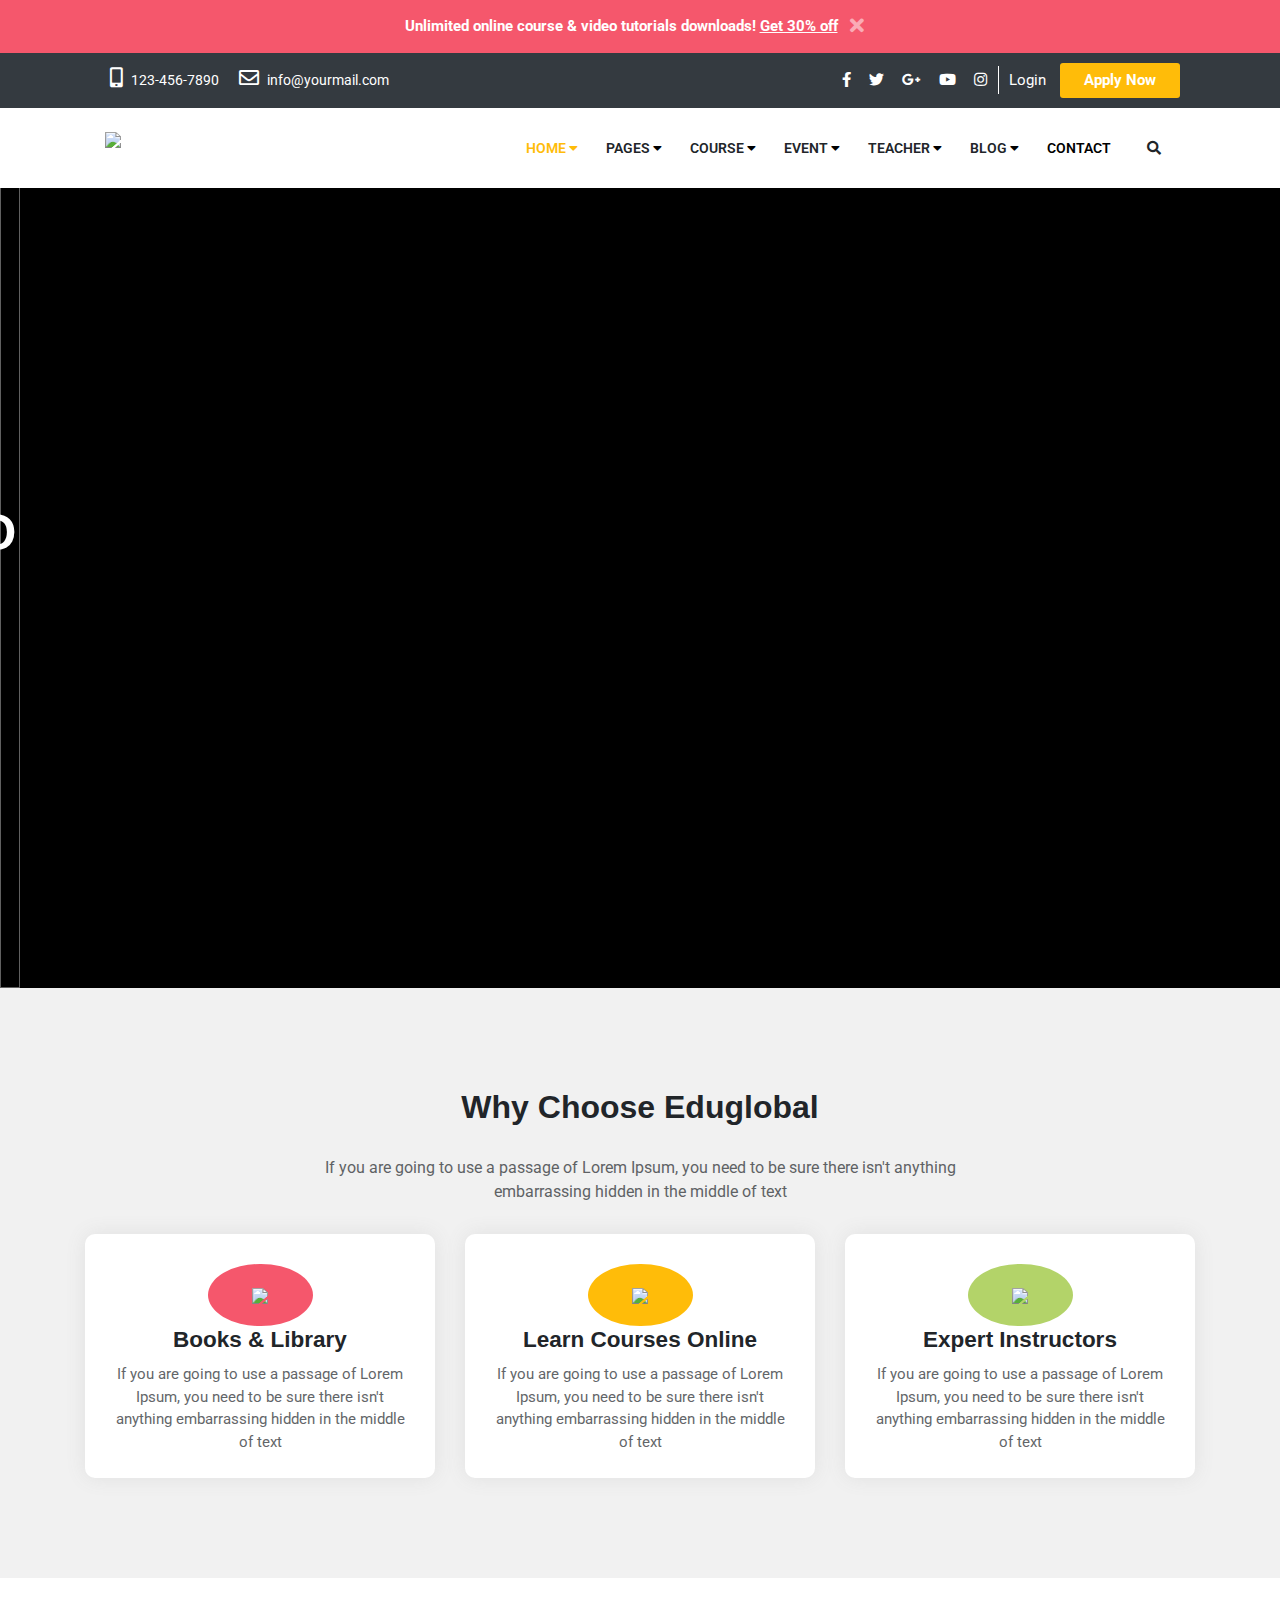
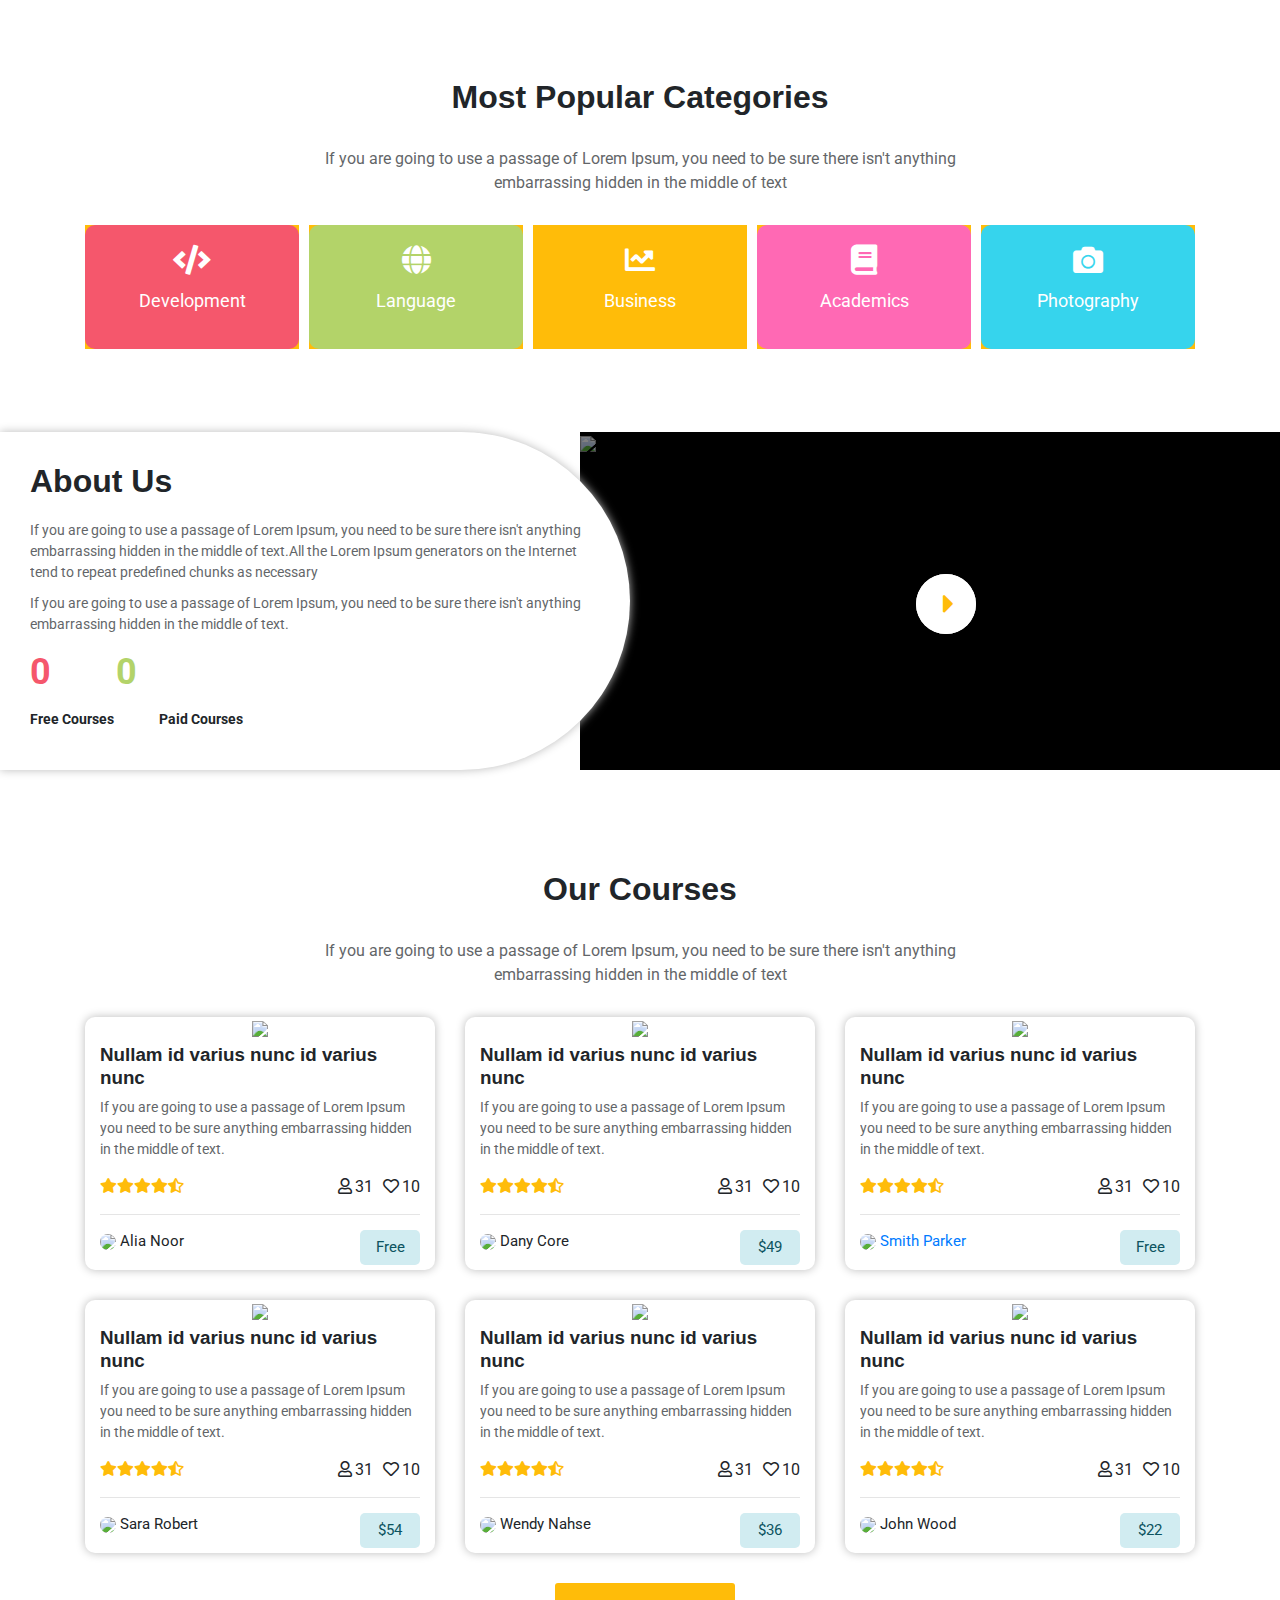
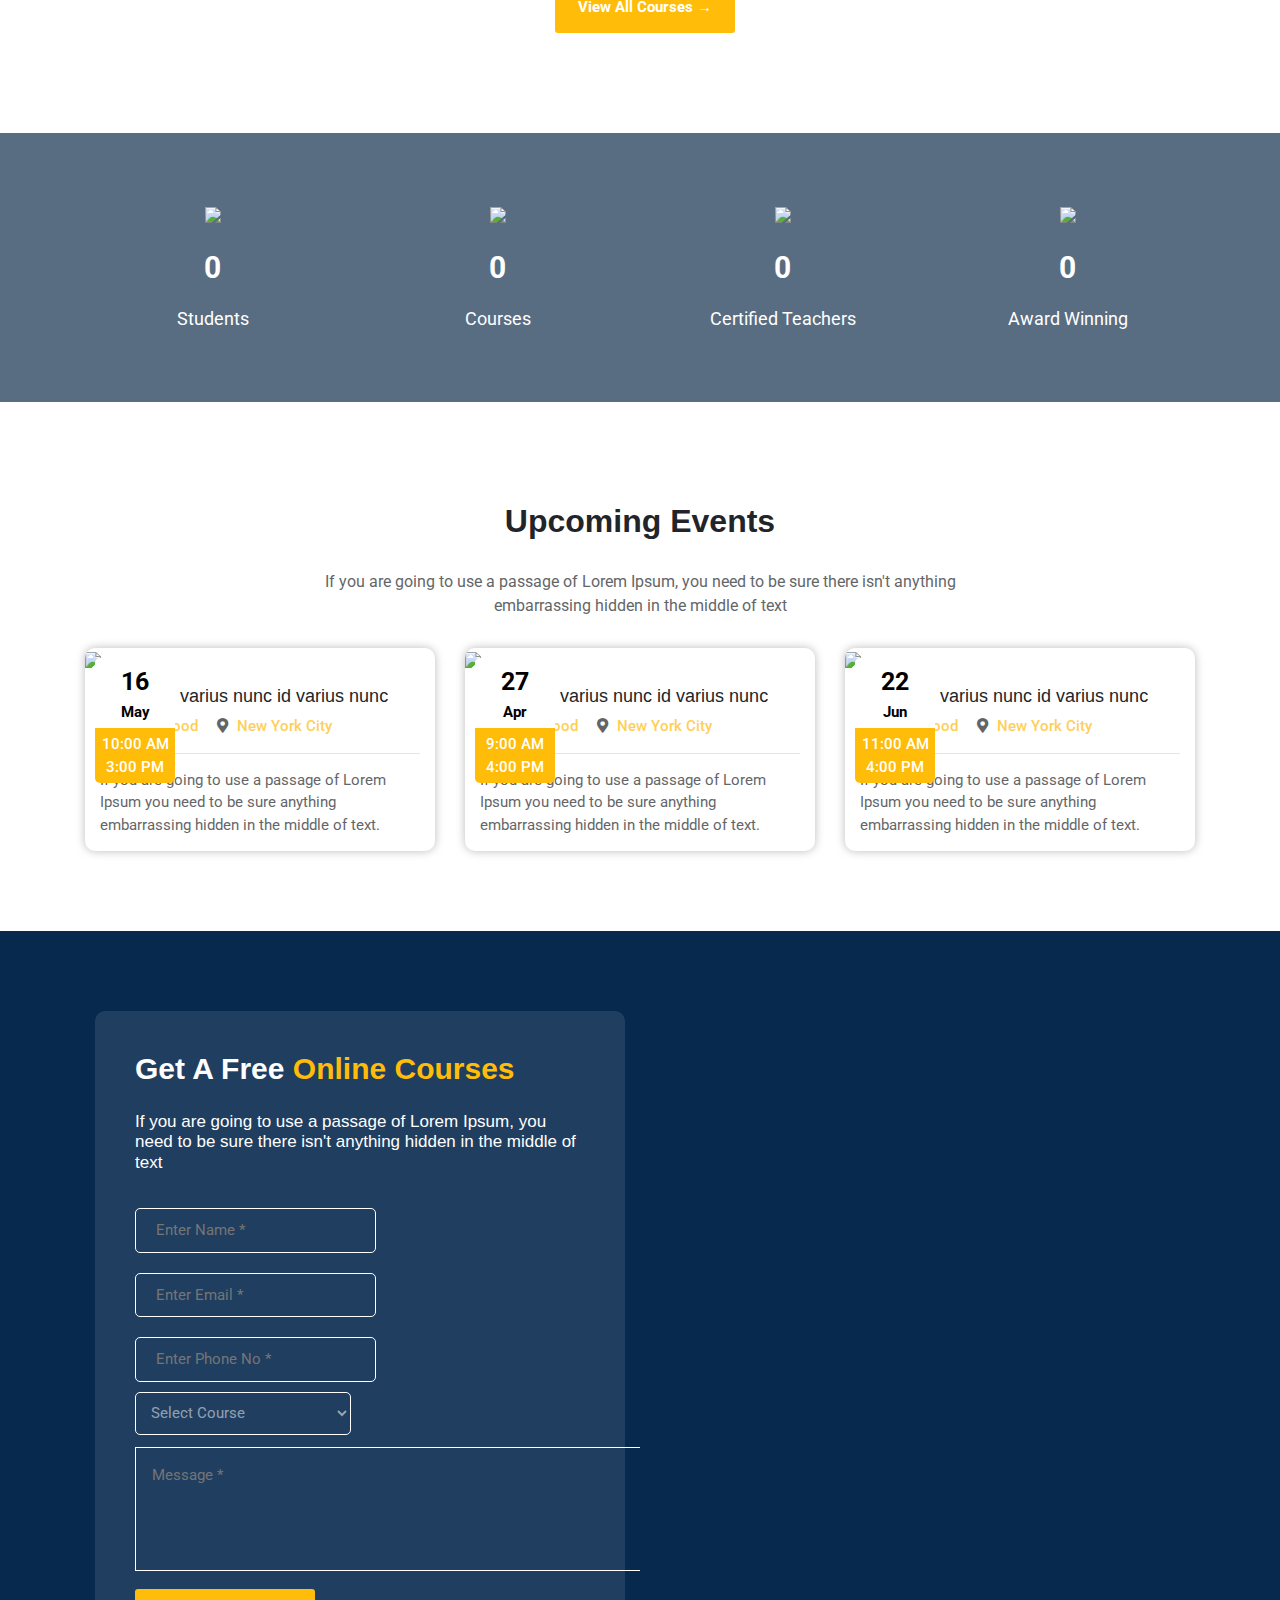
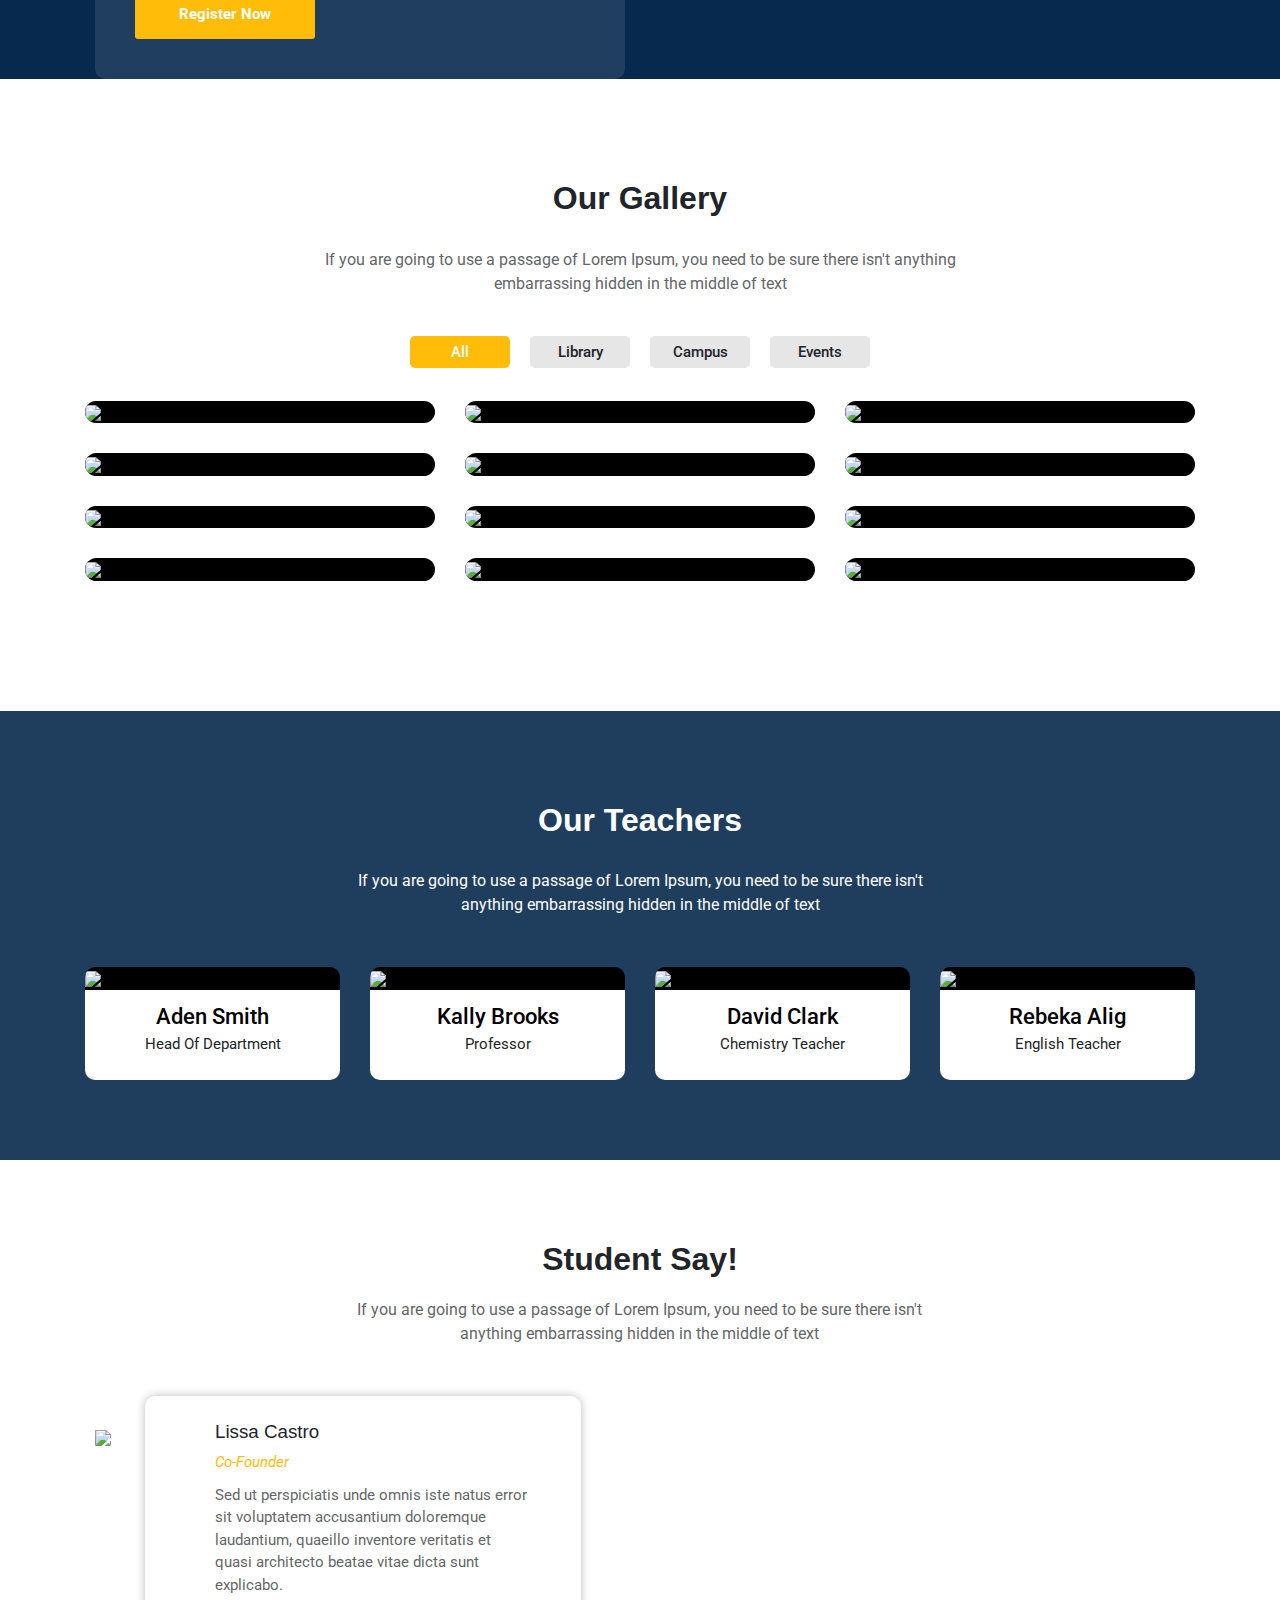
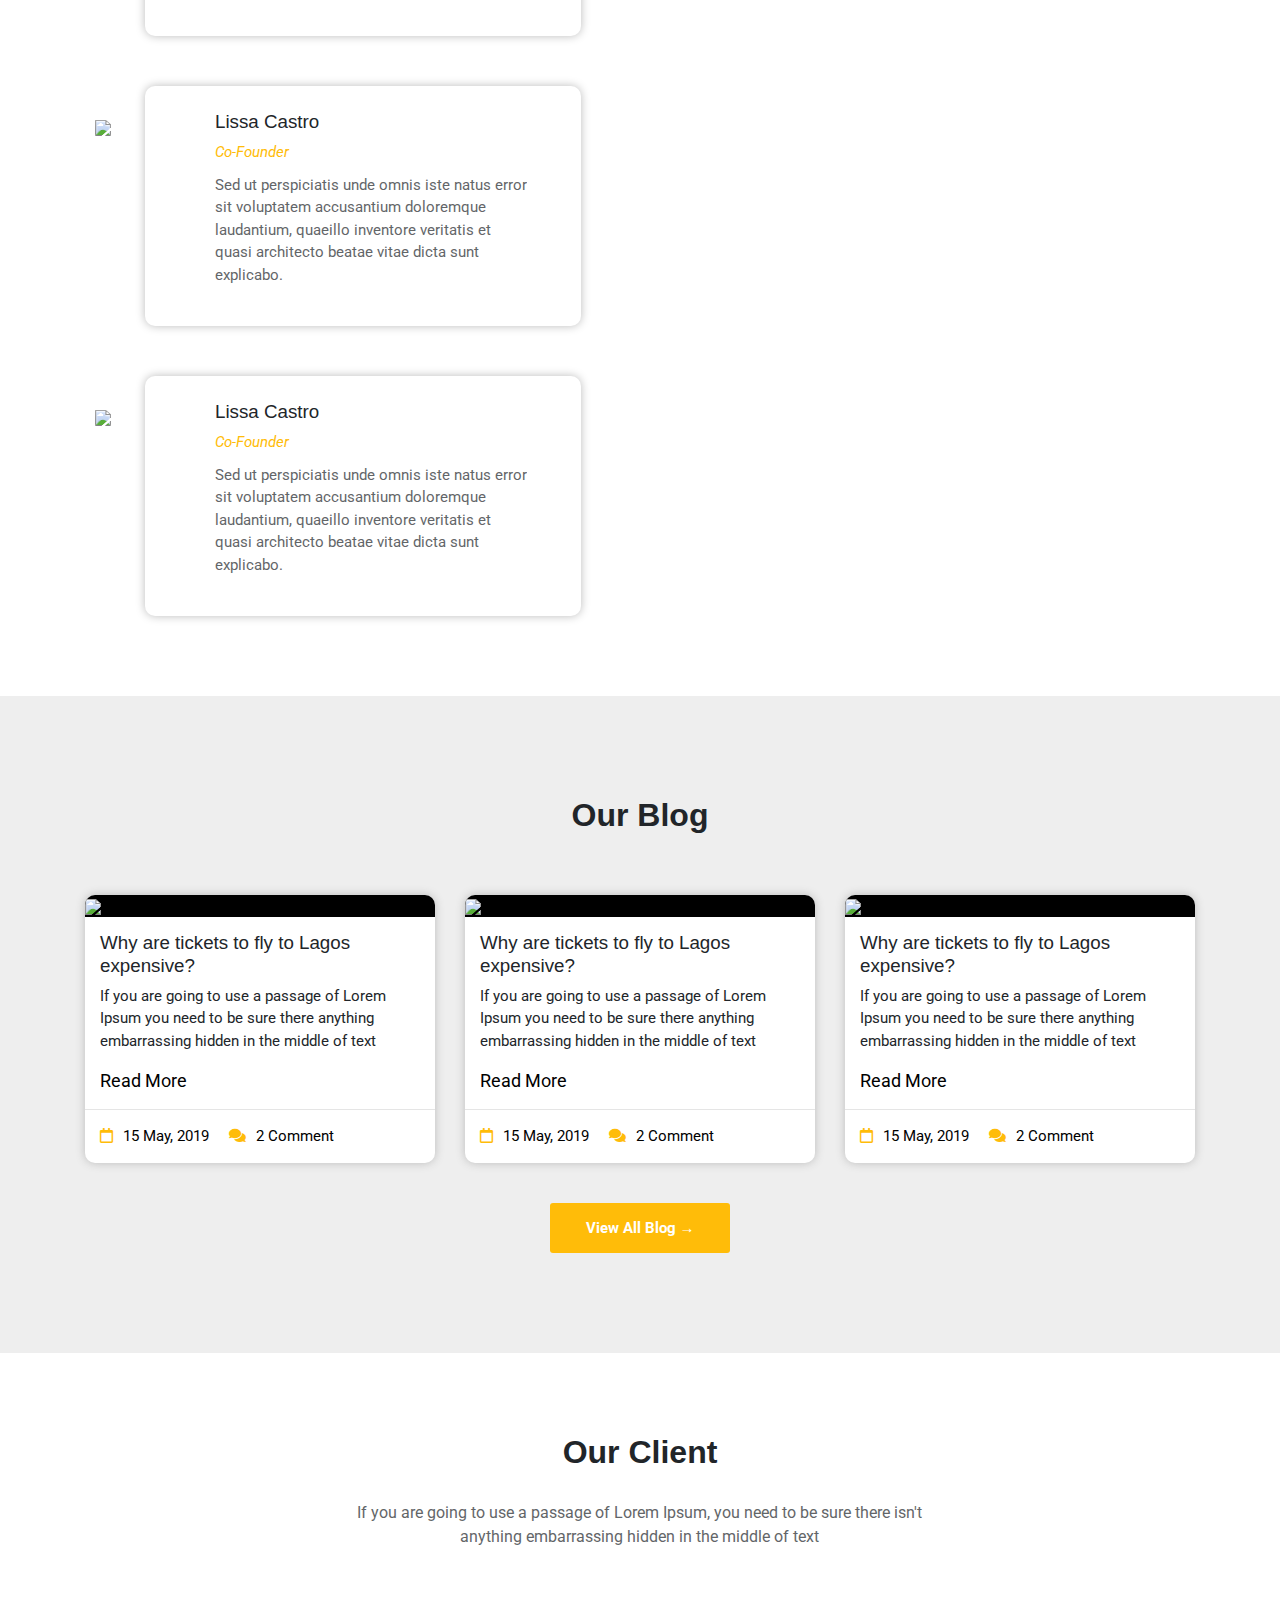
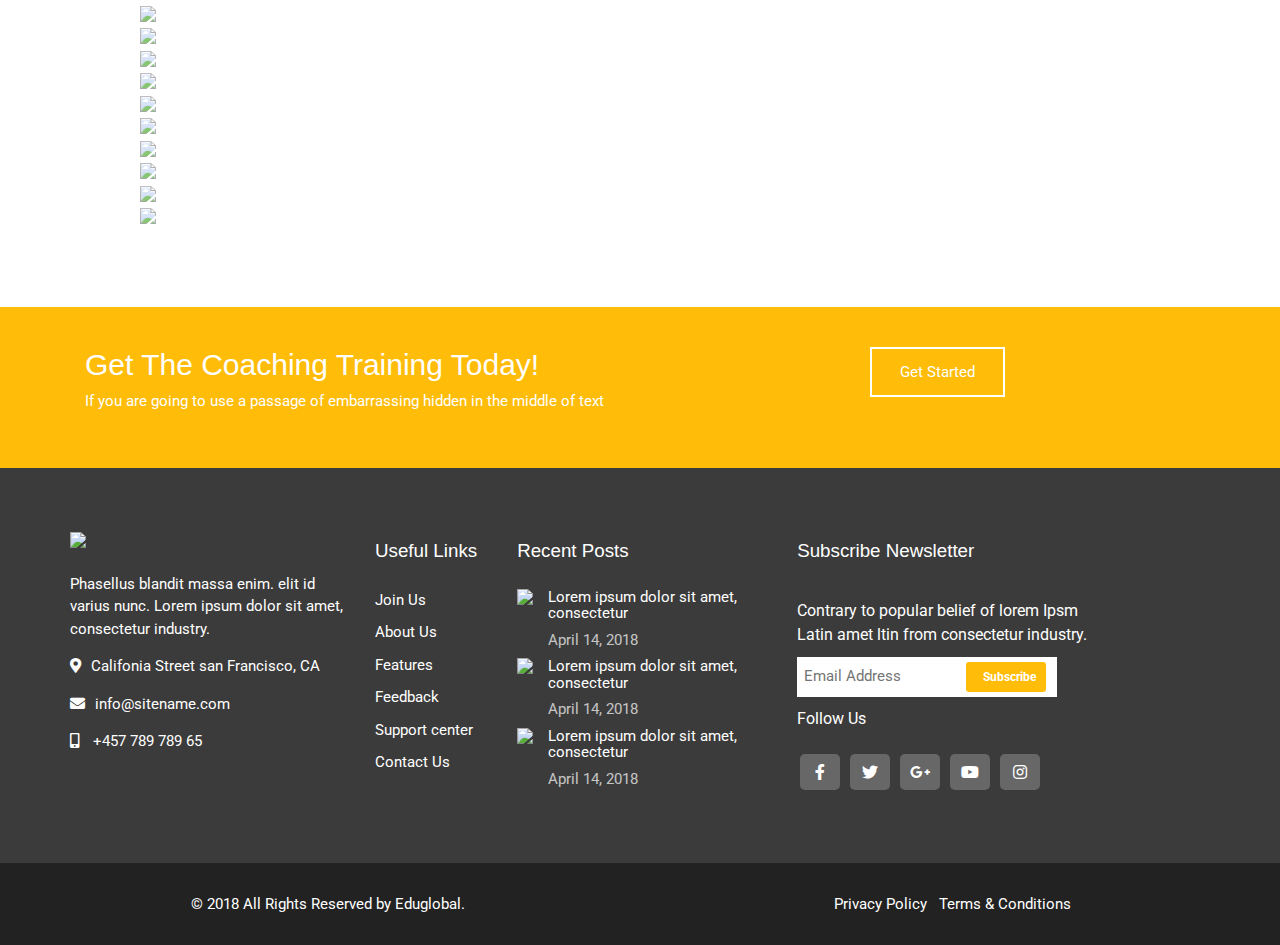
==== commit 8f38949c: "writed event detail pages" ====
--- a/index.html
+++ b/index.html
@@ -48,14 +48,14 @@
                 </div>
             </div>
             <div class="row navigation justify-content-center">
-                <div class="row w-100 d-flex">
+                <div class="row d-flex">
                     <div class="col-4 home-link">
                         <a href="#"><img src="images/logo_dark.png" width="">
                         </a>
                     </div>
                     <div class="col-8 menues">
                         <ul class="d-flex justify-content-end m-0 p-0">
-                            <div class="menu" style="color: #FFBC09"><span> HOME <i class="fas fa-caret-down" ></i></span>
+                            <div class="menu" style="color: #FFBC09"><span> HOME <i class="icon-ylw fas fa-caret-down" ></i></span>
                                     <ul>
                                         <li><a href="index.html">Home Version 1</a></li>
                                         <li><a href="index.html">Home Version 2</a></li>
@@ -64,7 +64,7 @@
                             <div class="menu"><span>PAGES </span>  <i class="fas fa-caret-down"></i>
                                     <ul>
                                         <li><a href="about.html">About Us</a></li>
-                                        <li><a href="#">Gallery </a><i class="fas fa-caret-down"></i>
+                                        <li><a href="">Gallery </a><i class="fas fa-caret-down"></i>
                                             <ul>
                                                 <li><a href="about.html">Gallery 3 Column Grid</a></li>
                                                 <li><a href="about.html">Gallery 4 Column Grid</a></li>
@@ -96,11 +96,11 @@
                             </div>
                             <div class="menu"><span>BLOG </span> <i class="fas fa-caret-down"></i>
                                 <ul>
-                                    <li><a href="#">Blog</a></li>
+                                    <li><a href="o">Blog</a></li>
                                     <li><a href="#">Blog Detail</a></li>
                                 </ul>
                             </div>
-                            <div class="menu"><span>CONTACT </span></div>
+                            <div class="menu"><a href="contact.html">CONTACT </a></div>
                             <div class="search ml-2"><i class="fas fa-search"></i></div>
                         </ul>
                     </div>
--- a/scss/style.css
+++ b/scss/style.css
@@ -170,6 +170,10 @@
   margin: 0 auto;
   width: 1100px;
   height: 80px;
+}
+
+header .navigation > .row {
+  width: 1100px;
 }
 
 header .navigation .menues {
@@ -265,7 +269,140 @@
   padding: 40px;
 }
 
-footer #training .right {
+footer #navigation {
+  padding: 60px 0;
+  background-color: #3b3b3b;
+  color: white;
+}
+
+footer #navigation .contact {
+  width: 25%;
+}
+
+footer #navigation i {
+  margin-right: 10px;
+}
+
+footer #navigation a {
+  color: white;
+  -webkit-transition: 0.3s;
+  transition: 0.3s;
+}
+
+footer #navigation a:hover {
+  color: #FFBC09;
+  text-decoration: none;
+}
+
+footer #navigation .navigation-footer {
+  padding: 0 40px 0 20px;
+}
+
+footer #navigation .navigation-footer ul {
+  padding: 0;
+}
+
+footer #navigation .navigation-footer ul li {
+  -webkit-transition: 0.3s;
+  transition: 0.3s;
+  list-style: none;
+  padding-bottom: 10px;
+}
+
+footer #navigation .navigation-footer ul li:hover {
+  margin-left: 10px;
+}
+
+footer #navigation h5 {
+  padding: 12px 0 19px 0;
+}
+
+footer #navigation .posts {
+  padding-right: 15px;
+  width: 280px;
+}
+
+footer #navigation .posts p {
+  line-height: 1.1;
+  margin-bottom: 10px;
+}
+
+footer #navigation .posts .post span p:nth-child(1) {
+  -webkit-transition: 0.3s;
+  transition: 0.3s;
+}
+
+footer #navigation .posts .post span p:nth-child(1):hover {
+  color: #FFBC09;
+}
+
+footer #navigation .posts .post span p:nth-child(2) {
+  opacity: 0.7;
+}
+
+footer #navigation .subscribe {
+  width: 300px;
+}
+
+footer #navigation .subscribe form {
+  width: 260px;
+  padding: 5px;
+  background-color: white;
+}
+
+footer #navigation .subscribe form input {
+  border-style: none;
+  width: 160px;
+}
+
+footer #navigation .subscribe form .main-button {
+  text-align: end;
+  padding-right: 10px;
+  width: 80px;
+  height: 30px;
+  font-size: 12px;
+}
+
+footer #navigation .subscribe p {
+  font-size: 16px;
+  padding: 10px 0;
+  margin: 0;
+}
+
+footer #navigation .subscribe i {
+  width: 40px;
+  background-color: rgba(255, 255, 255, 0.226);
+  text-align: center;
+  padding: 10px 0;
+  border-radius: 5px;
+  margin: 3px;
+  -webkit-transition: 0.3s;
+  transition: 0.3s;
+}
+
+footer #navigation .subscribe i:hover {
+  color: #FFBC09;
+}
+
+footer #end {
+  background-color: #222222;
+  padding: 30px;
+  text-align: center;
+  color: white;
+}
+
+footer #end a {
+  color: white;
+  -webkit-transition: 0.3s;
+  transition: 0.3s;
+}
+
+footer #end a:hover {
+  color: #FFBC09;
+  text-decoration: none;
+}
+
+button.right {
   -webkit-transition: all 0.6s;
   transition: all 0.6s;
   background-color: transparent;
@@ -278,7 +415,7 @@
   z-index: 2;
 }
 
-footer #training .right::before {
+button.right::before {
   content: "";
   width: 160px !important;
   height: 55px !important;
@@ -289,7 +426,7 @@
   z-index: 9;
 }
 
-footer #training .right:hover::before {
+button.right:hover::before {
   -webkit-transition: all 0.6s;
   transition: all 0.6s;
   top: -5px;
@@ -297,7 +434,7 @@
   z-index: -1;
 }
 
-footer #training .right::after {
+button.right::after {
   content: "";
   width: 160px;
   height: 55px;
@@ -309,13 +446,13 @@
   transition: all 0.6s;
 }
 
-footer #training .right:hover {
-  -webkit-transition: 0.3s;
-  transition: 0.3s;
-  color: #FFBC09;
-}
-
-footer #training .right:hover::after {
+button.right:hover {
+  -webkit-transition: 0.3s;
+  transition: 0.3s;
+  color: #FFBC09;
+}
+
+button.right:hover::after {
   z-index: -1;
   -webkit-transition: 0.6s;
   transition: 0.6s;
@@ -327,137 +464,8 @@
           transition-delay: 0.6s;
 }
 
-footer #navigation {
-  padding: 60px 0;
-  background-color: #3b3b3b;
-  color: white;
-}
-
-footer #navigation .contact {
-  width: 25%;
-}
-
-footer #navigation i {
-  margin-right: 10px;
-}
-
-footer #navigation a {
-  color: white;
-  -webkit-transition: 0.3s;
-  transition: 0.3s;
-}
-
-footer #navigation a:hover {
-  color: #FFBC09;
-  text-decoration: none;
-}
-
-footer #navigation .navigation-footer {
-  padding: 0 40px 0 20px;
-}
-
-footer #navigation .navigation-footer ul {
-  padding: 0;
-}
-
-footer #navigation .navigation-footer ul li {
-  -webkit-transition: 0.3s;
-  transition: 0.3s;
-  list-style: none;
-  padding-bottom: 10px;
-}
-
-footer #navigation .navigation-footer ul li:hover {
-  margin-left: 10px;
-}
-
-footer #navigation h5 {
-  padding: 12px 0 19px 0;
-}
-
-footer #navigation .posts {
-  padding-right: 15px;
-  width: 280px;
-}
-
-footer #navigation .posts p {
-  line-height: 1.1;
-  margin-bottom: 10px;
-}
-
-footer #navigation .posts .post span p:nth-child(1) {
-  -webkit-transition: 0.3s;
-  transition: 0.3s;
-}
-
-footer #navigation .posts .post span p:nth-child(1):hover {
-  color: #FFBC09;
-}
-
-footer #navigation .posts .post span p:nth-child(2) {
-  opacity: 0.7;
-}
-
-footer #navigation .subscribe {
-  width: 300px;
-}
-
-footer #navigation .subscribe form {
-  width: 260px;
-  padding: 5px;
-  background-color: white;
-}
-
-footer #navigation .subscribe form input {
-  border-style: none;
-  width: 160px;
-}
-
-footer #navigation .subscribe form .main-button {
-  text-align: end;
-  padding-right: 10px;
-  width: 80px;
-  height: 30px;
-  font-size: 12px;
-}
-
-footer #navigation .subscribe p {
-  font-size: 16px;
-  padding: 10px 0;
-  margin: 0;
-}
-
-footer #navigation .subscribe i {
-  width: 40px;
-  background-color: rgba(255, 255, 255, 0.226);
-  text-align: center;
-  padding: 10px 0;
-  border-radius: 5px;
-  margin: 3px;
-  -webkit-transition: 0.3s;
-  transition: 0.3s;
-}
-
-footer #navigation .subscribe i:hover {
-  color: #FFBC09;
-}
-
-footer #end {
-  background-color: #222222;
-  padding: 30px;
-  text-align: center;
-  color: white;
-}
-
-footer #end a {
-  color: white;
-  -webkit-transition: 0.3s;
-  transition: 0.3s;
-}
-
-footer #end a:hover {
-  color: #FFBC09;
-  text-decoration: none;
+.icon-ylw::before {
+  color: #FFBC09;
 }
 
 .bottom {
@@ -609,7 +617,6 @@
 }
 
 #slider .right {
-  width: 151px;
   right: 30px;
   padding-left: 21px;
 }
@@ -1878,12 +1885,31 @@
   line-height: 50px;
 }
 
-#statics {
+#about-statics {
   background-color: #f8f8f8;
-  background-image: none;
-}
-
-#statics .item {
+}
+
+#about-statics .item {
+  padding: 70px 50px;
+  color: white;
+  text-align: center;
+}
+
+#about-statics .item p {
+  font-size: 30px;
+  margin-top: 20px;
+  font-weight: bold;
+}
+
+#about-statics .item span {
+  font-size: 18px;
+}
+
+#about-statics .statics {
+  background-color: rgba(0, 31, 63, 0.651);
+}
+
+#about-statics .item {
   color: black;
 }
 
@@ -2476,4 +2502,174 @@
 #contact-information .item p {
   margin: 0;
 }
+
+#news .time {
+  text-align: center;
+  width: 80px;
+  position: absolute;
+  top: 10px;
+  left: 25px;
+  color: black;
+  border-radius: 5px;
+  overflow: hidden;
+}
+
+#news .time .up {
+  padding: 5px;
+  background-color: white;
+  font-weight: bold;
+}
+
+#news .time .up :first-child {
+  font-size: 25px;
+}
+
+#news .time .down {
+  padding: 5px;
+  background-color: #FFBC09;
+  color: white;
+  font-weight: 500;
+}
+
+#news .time p {
+  margin: 0;
+}
+
+#news img {
+  width: 100%;
+}
+
+#news .news {
+  position: relative;
+}
+
+#news .news h4 {
+  padding-top: 10px;
+}
+
+#news .news .left {
+  color: #FFBC09;
+}
+
+#news .news .left i {
+  color: rgba(0, 0, 0, 0.623);
+}
+
+#news .news .right {
+  position: absolute;
+  right: 10px;
+  top: 35px;
+}
+
+#news .news .right i {
+  font-size: 18px;
+  padding: 8px;
+  -webkit-transition: 0.3s;
+  transition: 0.3s;
+}
+
+#news .news .right i:hover {
+  color: #FFBC09;
+}
+
+#news .news .comment {
+  margin: 40px 0;
+  border-radius: 10px;
+  width: 100%;
+  padding: 20px;
+  -webkit-box-shadow: 0px 0px 20px 0px #c9c9c9;
+          box-shadow: 0px 0px 20px 0px #c9c9c9;
+}
+
+#news .news .comment input {
+  padding: 15px 20px;
+  width: 47%;
+  margin-top: 10px;
+  border: 1px solid #b1b1b1;
+  border-radius: 5px;
+}
+
+#news .news .comment input::-webkit-input-placeholder {
+  opacity: 0.8;
+  font-size: 16px;
+}
+
+#news .news .comment input:-ms-input-placeholder {
+  opacity: 0.8;
+  font-size: 16px;
+}
+
+#news .news .comment input::-ms-input-placeholder {
+  opacity: 0.8;
+  font-size: 16px;
+}
+
+#news .news .comment input::placeholder {
+  opacity: 0.8;
+  font-size: 16px;
+}
+
+#news .news .comment textarea {
+  padding: 15px 20px;
+  width: 100%;
+  margin: 20px 0;
+  border: 1px solid #b1b1b1;
+  border-radius: 5px;
+}
+
+#news .news .comment textarea::-webkit-input-placeholder {
+  opacity: 0.8;
+  font-size: 16px;
+}
+
+#news .news .comment textarea:-ms-input-placeholder {
+  opacity: 0.8;
+  font-size: 16px;
+}
+
+#news .news .comment textarea::-ms-input-placeholder {
+  opacity: 0.8;
+  font-size: 16px;
+}
+
+#news .news .comment textarea::placeholder {
+  opacity: 0.8;
+  font-size: 16px;
+}
+
+#news .news .comment button {
+  width: 120px;
+}
+
+.timer {
+  background-color: #FFBC09;
+  padding: 10px 10px 80px 10px;
+  color: white;
+}
+
+.timer .to-end {
+  text-align: center;
+}
+
+.timer .to-end span {
+  font-size: 28px;
+  padding: 0 6px;
+  font-weight: 700;
+}
+
+.timer .time-name {
+  text-align: center;
+}
+
+.timer .time-name span {
+  padding: 16px;
+  font-size: 12px;
+}
+
+.timer .right {
+  width: 120px;
+  padding: 5px !important;
+  left: 80px;
+  top: 100px;
+}
 /*# sourceMappingURL=style.css.map */--- a/scss/grid.css
+++ b/scss/grid.css
@@ -0,0 +1,447 @@
+@media screen and (min-width: 992px) {
+  .menues {
+    height: 80px !important;
+  }
+  .menu > i {
+    transition: 0.3s;
+  }
+  .menu:hover.menu > ul {
+    display: block !important;
+  }
+  .menu i {
+    color: black !important;
+  }
+  .menu:hover i {
+    color: #ffbc09 !important;
+  }
+  .menu ul {
+    display: none;
+    font-weight: 400;
+    position: absolute;
+    z-index: 1;
+    width: 180px;
+    margin-top: 30px;
+    padding: 5px 0 5px 15px;
+    background-color: white;
+    border: 2.5px double gray;
+  }
+  .menu ul li {
+    list-style: none;
+    padding: 8px 0;
+  }
+  .menu ul li i {
+    color: black;
+  }
+  .menu ul li:hover a {
+    color: #ffbc09;
+  }
+  .menu ul li:hover i {
+    color: #ffbc09;
+  }
+  .menu ul li:hover ul {
+    display: block !important;
+    position: absolute;
+    left: 175px;
+    top: 0px;
+    width: 220px;
+  }
+  .menu ul li ul a {
+    color: black !important;
+  }
+  .menu ul li ul li:hover a {
+    color: #ffbc09 !important;
+  }
+}
+
+@media screen and (max-width: 1200px) {
+  .navigation {
+    width: 950px !important;
+  }
+  .navigation>.row{
+    padding-left: 40px;
+    padding-right: 40px;  }
+  .fixed {
+    width: 100% !important;
+  }
+  .contact .row {
+    width: 950px !important;
+  }
+  .navigation .menu {
+    padding: 30px 8px !important;
+  }
+  #about-us .image {
+    min-width: 500px;
+  }
+  #online-courses textarea {
+    width: 95%;
+  }
+  #navigation .row > div {
+    width: 50% !important;
+    padding: 0 20px 40px !important;
+  }
+  .teachers-static .piece {
+    top: 390px !important;
+  }
+  .teachers-static button {
+    top: 390px !important;
+  }
+  .course-detail-right h4::before {
+    right: 90px !important;
+  }
+  #tab-menu textarea {
+    width: 650px !important;
+  }
+  .timer .to-end span{
+    padding: 5px!important;
+    font-size: 18px;
+  }
+  .timer .time-name span{
+  padding: 6px;
+  font-size: 14px;
+  }
+
+  .timer .right{
+    left: 50%!important;
+    margin-left: -60px;
+  }
+}
+
+@media screen and (max-width: 992px) {
+  .fixed {
+    width: 100% !important;
+  }
+  .navigation {
+    width: 100% !important;
+  }
+  .navigation > .row {
+    position: relative;
+  }
+  .contact {
+    padding: 0 30px;
+  }
+  .contact .row {
+    width: 100% !important;
+  }
+  .navigation .menues > ul {
+    display: block !important;
+  }
+  .navigation .menues {
+    position: absolute;
+    left: 0;
+    top: 80px;
+    z-index: 4;
+    background-color: white;
+    width: 100% !important;
+    max-width: 100%;
+    overflow: hidden;
+  }
+  .menues .menu i {
+    color: white !important;
+  }
+  .search {
+    display: none;
+  }
+  .navigation .menues .menu {
+    padding: 12px !important;
+  }
+  .navigation .menues .menu > ul {
+    position: static;
+    left: 80px;
+    border-style: none;
+    margin: 0 0 -20px;
+  }
+
+  .navigation .menues .menu > ul > li > ul {
+    position: static !important;
+    border-style: none;
+    margin: 0 0 -20px;
+  }
+
+  .navigation .menu-icon {
+    display: block !important;
+  }
+  .text-slider {
+    width: 500px;
+    margin-left: -250px !important;
+  }
+  .text-slider h1 {
+    width: 100% !important;
+    font-size: 25px !important;
+  }
+  .text-slider h5 {
+    margin: 30px auto !important;
+    font-size: 14px !important;
+    width: 80%;
+  }
+
+  .text-slider .right {
+    right: 90px !important;
+  }
+
+  #why-choose-eduglobal .item-cover {
+    margin: 20px 0;
+  }
+  #why-choose-eduglobal .item-cover .item {
+    padding: 10px;
+  }
+
+  #about-us .d-flex {
+    margin: 0 !important;
+    display: inline !important;
+  }
+
+  #about-us .about-us {
+    border-radius: 0;
+    padding: 0 !important;
+    width: 100% !important;
+  }
+  #online-courses button {
+    left: 50%;
+    margin-left: -90px;
+  }
+  #online-courses img {
+    width: 100% !important;
+  }
+  #upcoming-events .about-item {
+    padding: 10px !important;
+  }
+  #upcoming-events p {
+    font-size: 12px;
+  }
+  #upcoming-events p span {
+    margin: 0 !important;
+  }
+  #our-blog .about-share a {
+    margin-right: 60px !important;
+  }
+  #training {
+    padding: 10px !important;
+    height: 180px;
+  }
+  .training .col-lg-6 {
+    text-align: center;
+  }
+  .course-detail-right h4::before {
+    left: 0 !important;
+  }
+  #tab-menu .rating .gray {
+    width: 55% !important;
+  }
+
+  .timer .to-end span{
+    padding: 15px!important;
+    font-size: 35px;
+  }
+  .timer .time-name span{
+  padding: 36px;
+  font-size: 16px;
+  }
+
+  .timer .right{
+    left: 50%!important;
+    margin-left: -60px;
+  }
+
+
+}
+
+@media screen and (max-width: 768px) {
+  .social-login,
+  .phone-mail {
+    text-align: center !important;
+    padding: 10px 0 !important;
+  }
+  #about-us .image {
+    width: 100% !important;
+    min-width: 250px !important;
+  }
+  #online-courses {
+    padding: 0px !important;
+  }
+  #upcoming-events .about-item {
+    padding: 15px !important;
+  }
+  #upcoming-events p {
+    font-size: 16px;
+  }
+  #our-blog .about-share a {
+    margin-right: 20px !important;
+  }
+  #teachers-page .teachers-static .piece {
+    top: 270px !important;
+  }
+  #teachers-page .teachers-static button {
+    top: 270px !important;
+  }
+
+  #tab-menu textarea {
+    width: 95% !important;
+  }
+}
+
+@media screen and (max-width: 576px) {
+  header .navigation img {
+    width: 150px;
+  }
+
+  .fixed .row {
+    margin: 0 !important;
+    padding: 0 !important;
+  }
+  .menu-icon {
+    padding-right: 40px !important;
+  }
+  header .navigation > .row {
+    padding: 10px !important;
+  }
+
+  footer .navigation > .row {
+    padding: 10px !important;
+  }
+
+  .slider .text-slider {
+    width: 400px;
+    margin-left: -200px !important;
+  }
+  .slider .left {
+    left: 5px !important;
+  }
+  .slider .right {
+    top: 80px !important;
+    right: 120px !important;
+  }
+  #free .col-sm-6 {
+    text-align: center !important;
+  }
+  #online-courses .registration {
+    padding: 20px !important;
+  }
+  #online-courses form {
+    text-align: center;
+  }
+  #online-courses input {
+    margin: 10px !important;
+  }
+
+  #online-courses textarea {
+    width: 217px !important;
+  }
+  #online-courses button {
+    left: 3%;
+    margin-left: -20px;
+  }
+
+  #our-gallery .items-name div {
+    padding: 5px 0 !important;
+    margin: 0 5px !important;
+  }
+  #training {
+    padding: 10px !important;
+    height: 280px;
+  }
+  #navigation input {
+    width: 100px !important;
+  }
+  #navigation form {
+    width: 200px !important;
+  }
+  #navigation .row > div {
+    width: 100% !important;
+    padding: 10px !important;
+  }
+  #teachers-page .teachers-static .main-button{
+    margin-top: -10%
+  }
+
+#teachers-page .teachers-static .piece{
+  margin-top: -10%
+}
+  #tab-menu .head-menu{
+    margin: 0!important;
+    padding: 5px!important;
+    font-size: 14px;
+  }
+  #tab-menu .body-tab-menu [curriculum] h5 {
+    padding: 20px 10px !important;
+  }
+  #tab-menu .body-tab-menu [curriculum] h5 span {
+    font-size: 12px;
+  }
+  #tab-menu .body-tab-menu [curriculum] h5 .sag {
+    right: 20px;
+    font-size: 12px;
+    padding: 3px 5px 5px;
+  }
+  #tab-menu .body-tab-menu [instructor] .item {
+    padding: 25px 20px !important;
+    margin: 50px 10px !important;
+  }
+  #tab-menu .body-tab-menu [instructor] .item i {
+    margin-left: 50px;
+  }
+  #tab-menu .body-tab-menu [instructor] .item img {
+    width: 70px!important;
+  }
+  #tab-menu .body-tab-menu [instructor] .item .img {
+    top: 10px !important;
+    left: -10px !important;
+  }
+
+  #stydent-say {
+    margin: 20px;
+  }
+  #stydent-say .item {
+    padding: 25px 20px !important;
+    margin: 50px 10px !important;
+  }
+  #stydent-say .item i {
+    margin-left: 50px;
+  }
+  #stydent-say .item img {
+    width: 70px!important;
+  }
+  #stydent-say .item .img {
+    top: 10px !important;
+    left: -10px !important;
+  }
+
+  #tab-menu .body-tab-menu [review] .teacher-say img {
+    width: 70px!important;
+  }
+  #teachers-page .teachers-static .teachers-info {
+    flex-direction: column !important;
+  }
+  #teachers-page .teachers-static .teachers-info .teach {
+    justify-content: center;
+  }
+  #teachers-page .teachers-static .teachers-info > div {
+    width: 100% !important;
+    text-align: center;
+    border-style: none!important;
+    margin: 10px;
+  }
+  .timer .to-end span{
+    padding: 9px!important;
+    font-size: 25px;
+  }
+  .timer .time-name span{
+  padding: 18px;
+  font-size: 14px;
+  }
+
+  .timer .right{
+    left: 50%!important;
+    margin-left: -60px;
+  }
+
+
+}
+@media screen and (max-width: 430px) {
+  #teachers-page .teachers-static .main-button{
+    margin-top: -40%
+  }
+
+#teachers-page .teachers-static .piece{
+  margin-top: -40%
+}
+}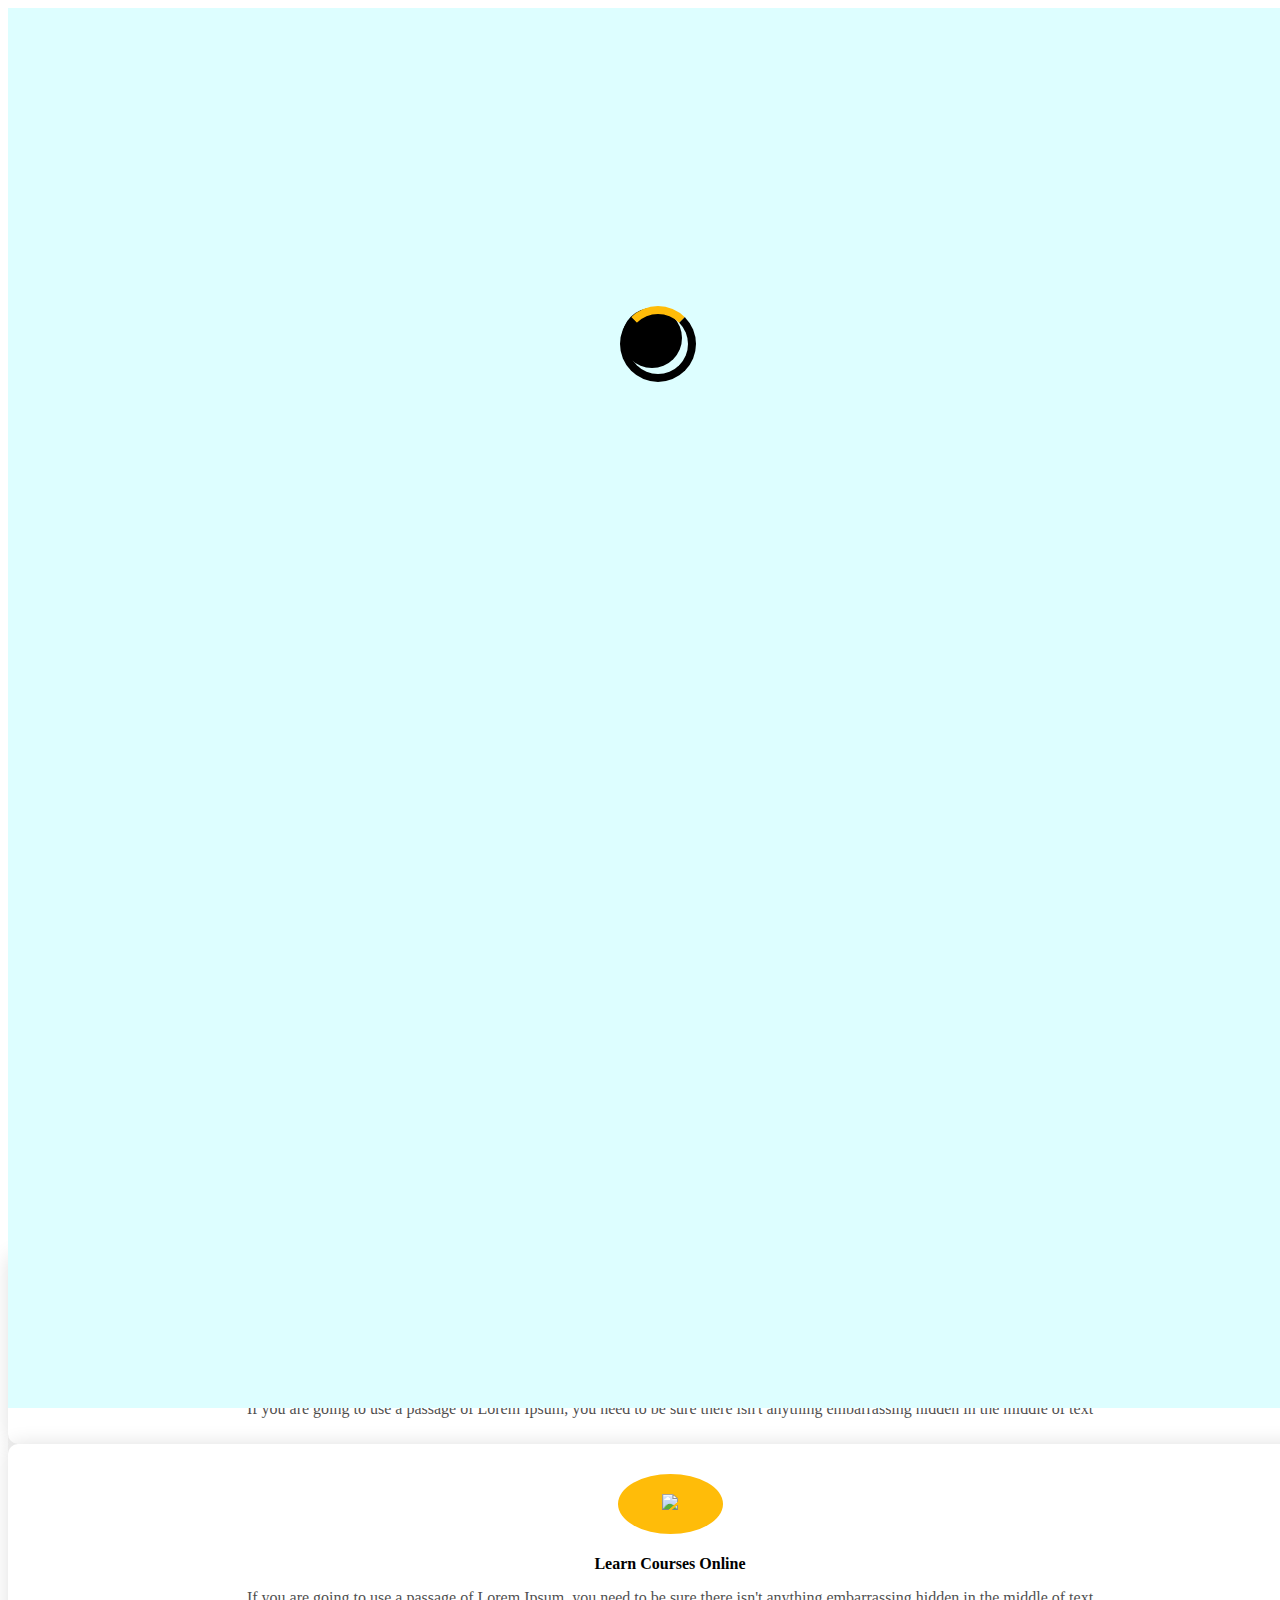
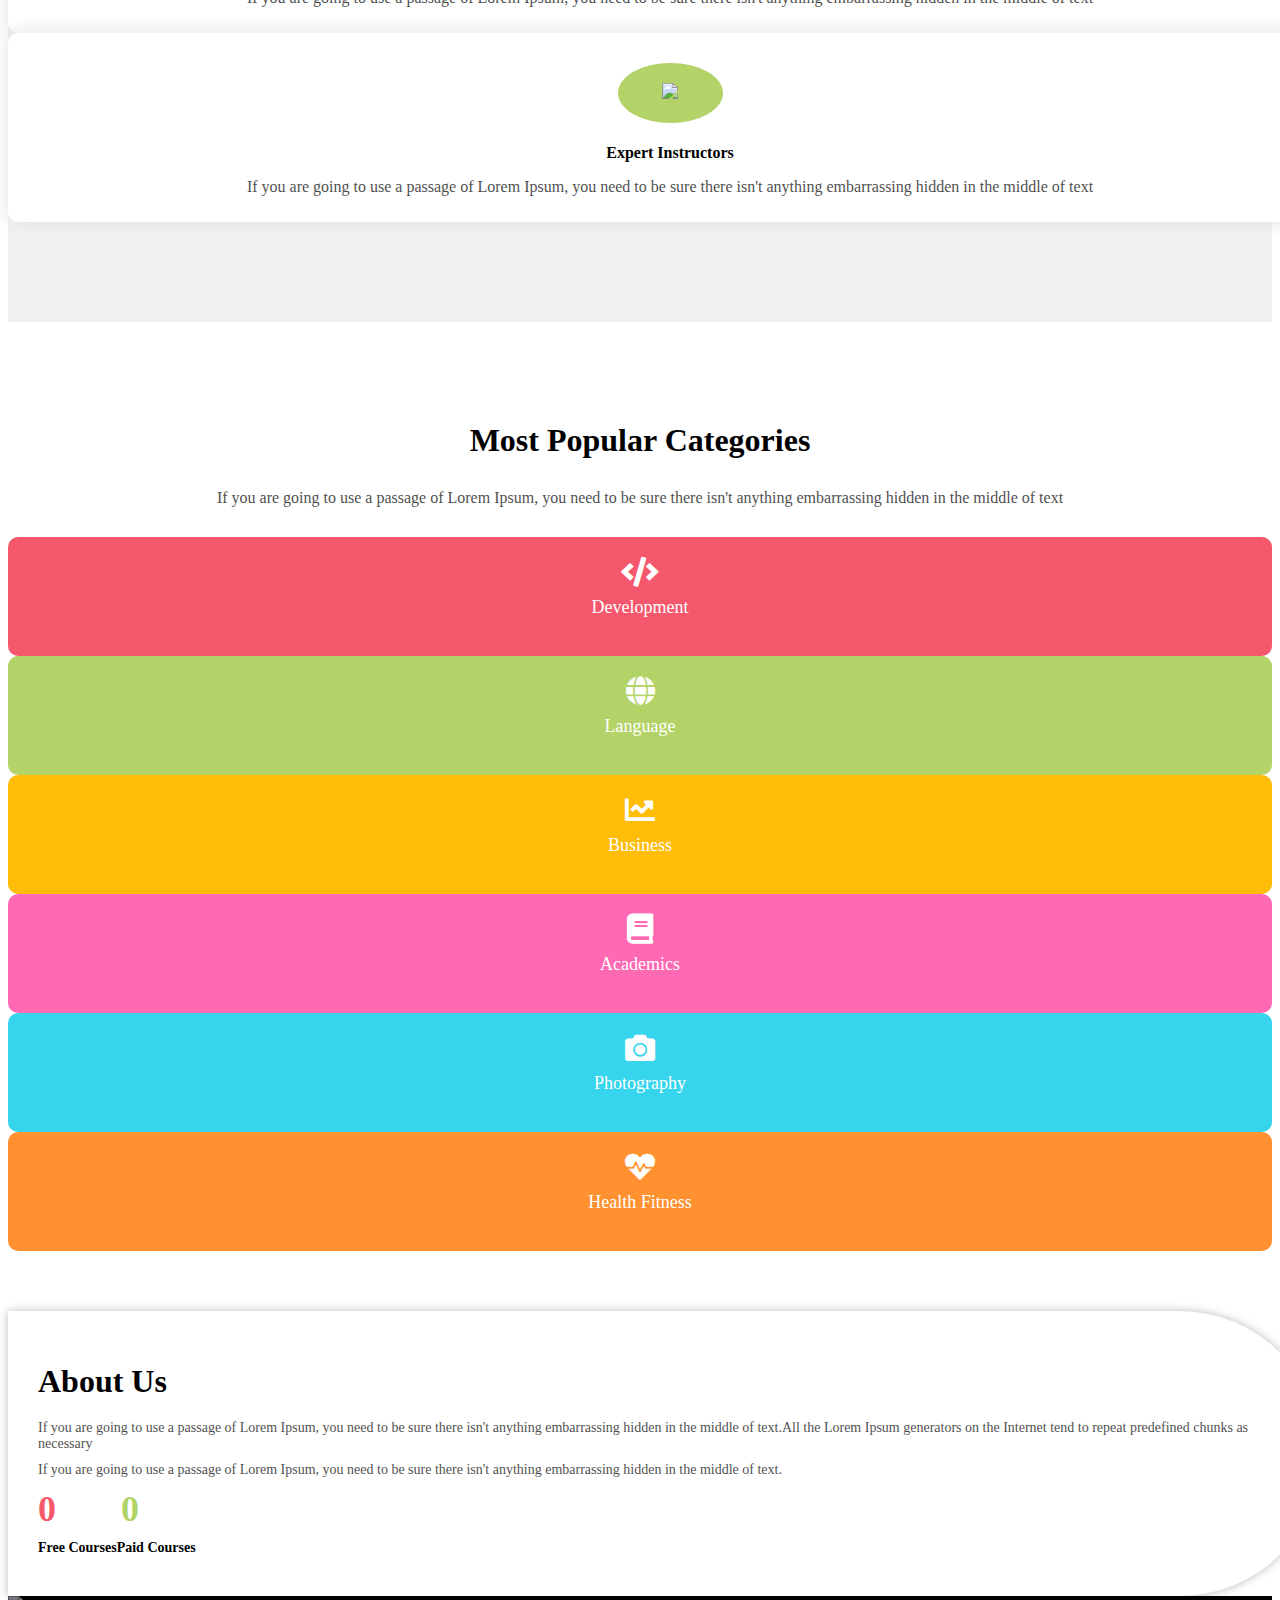
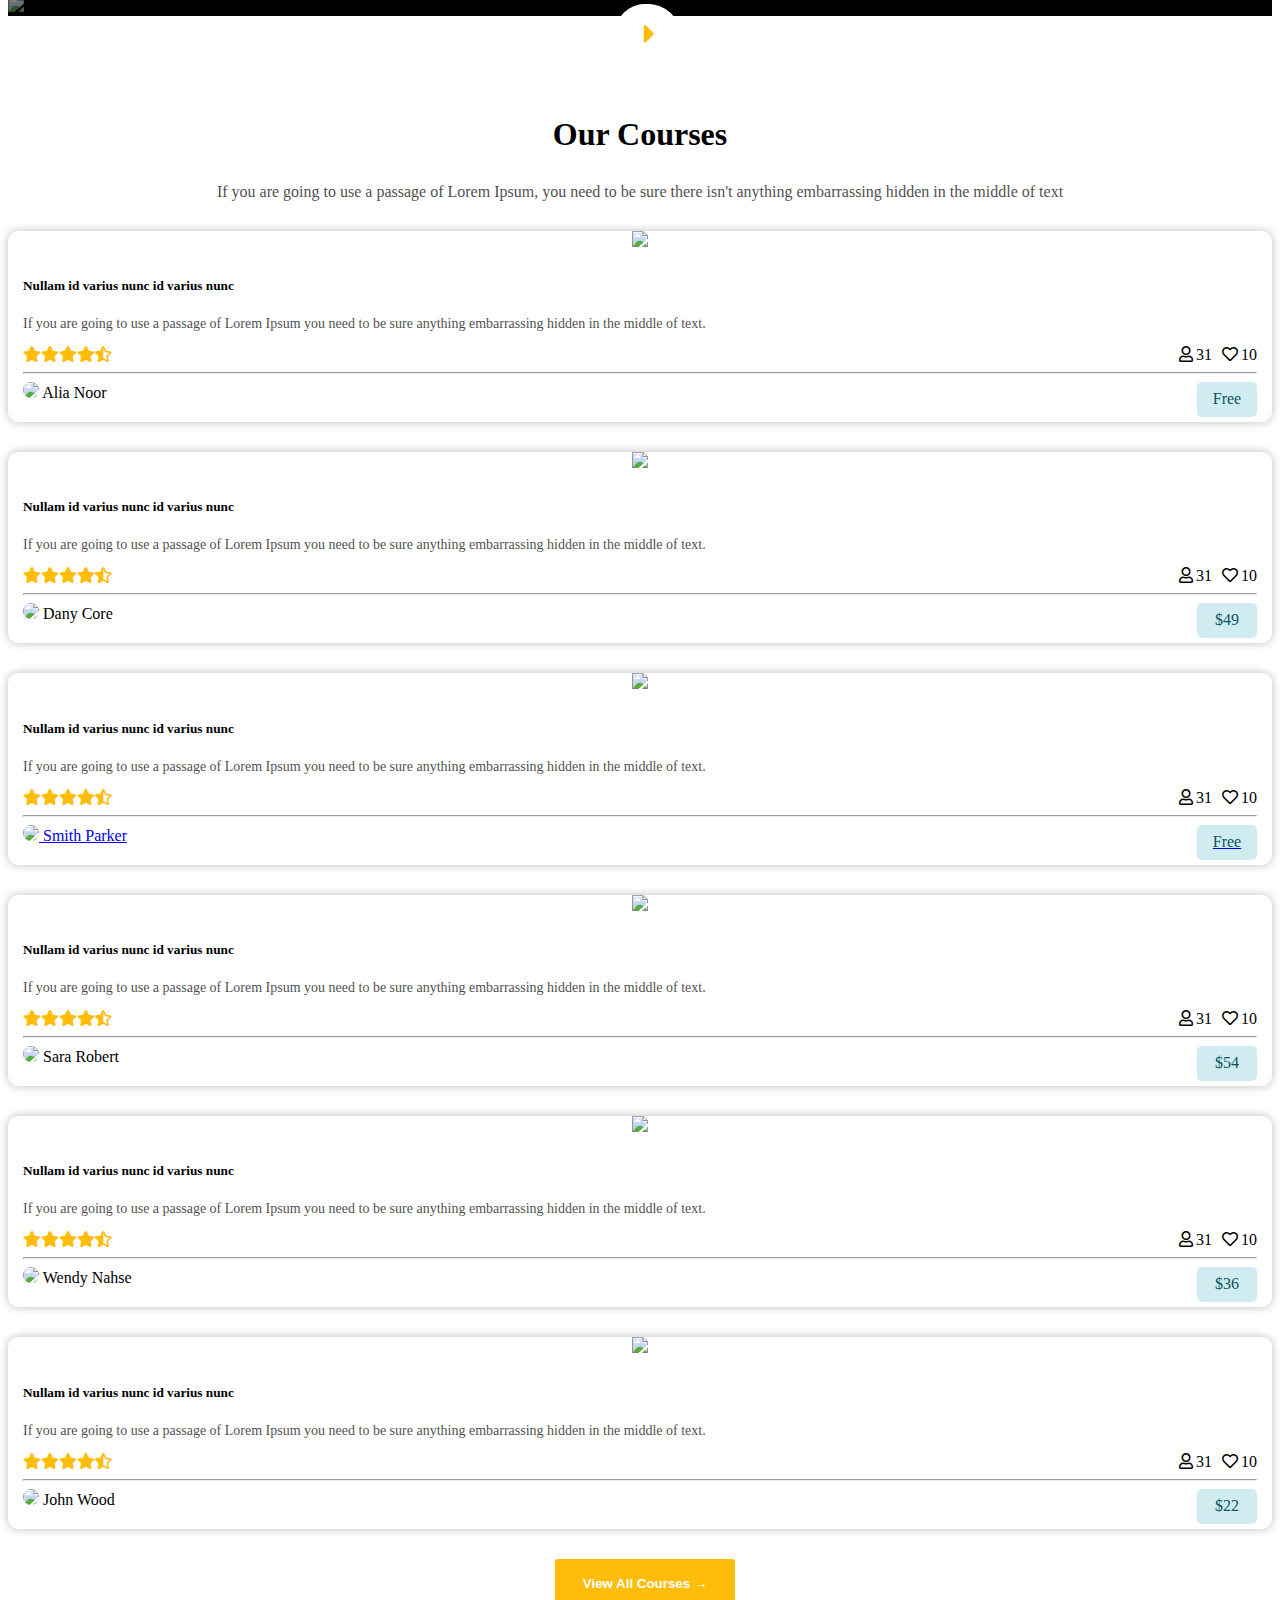
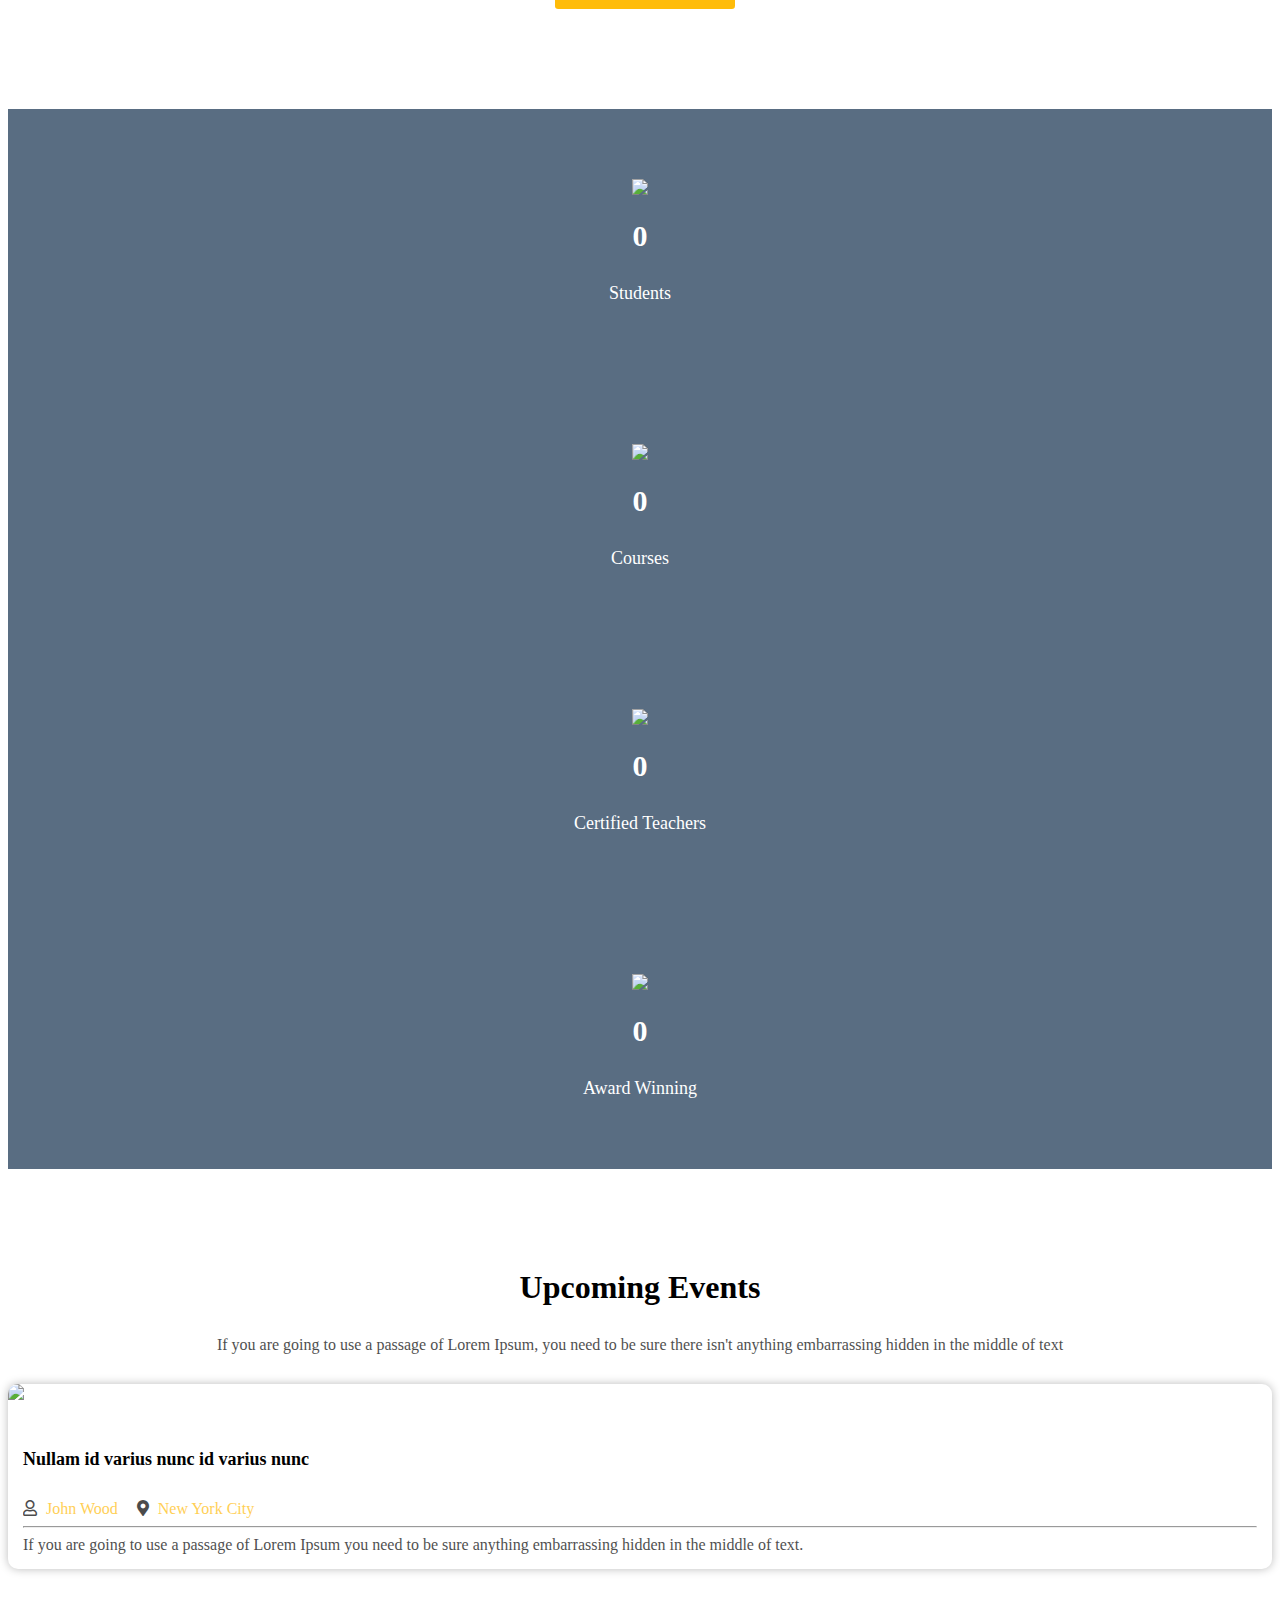
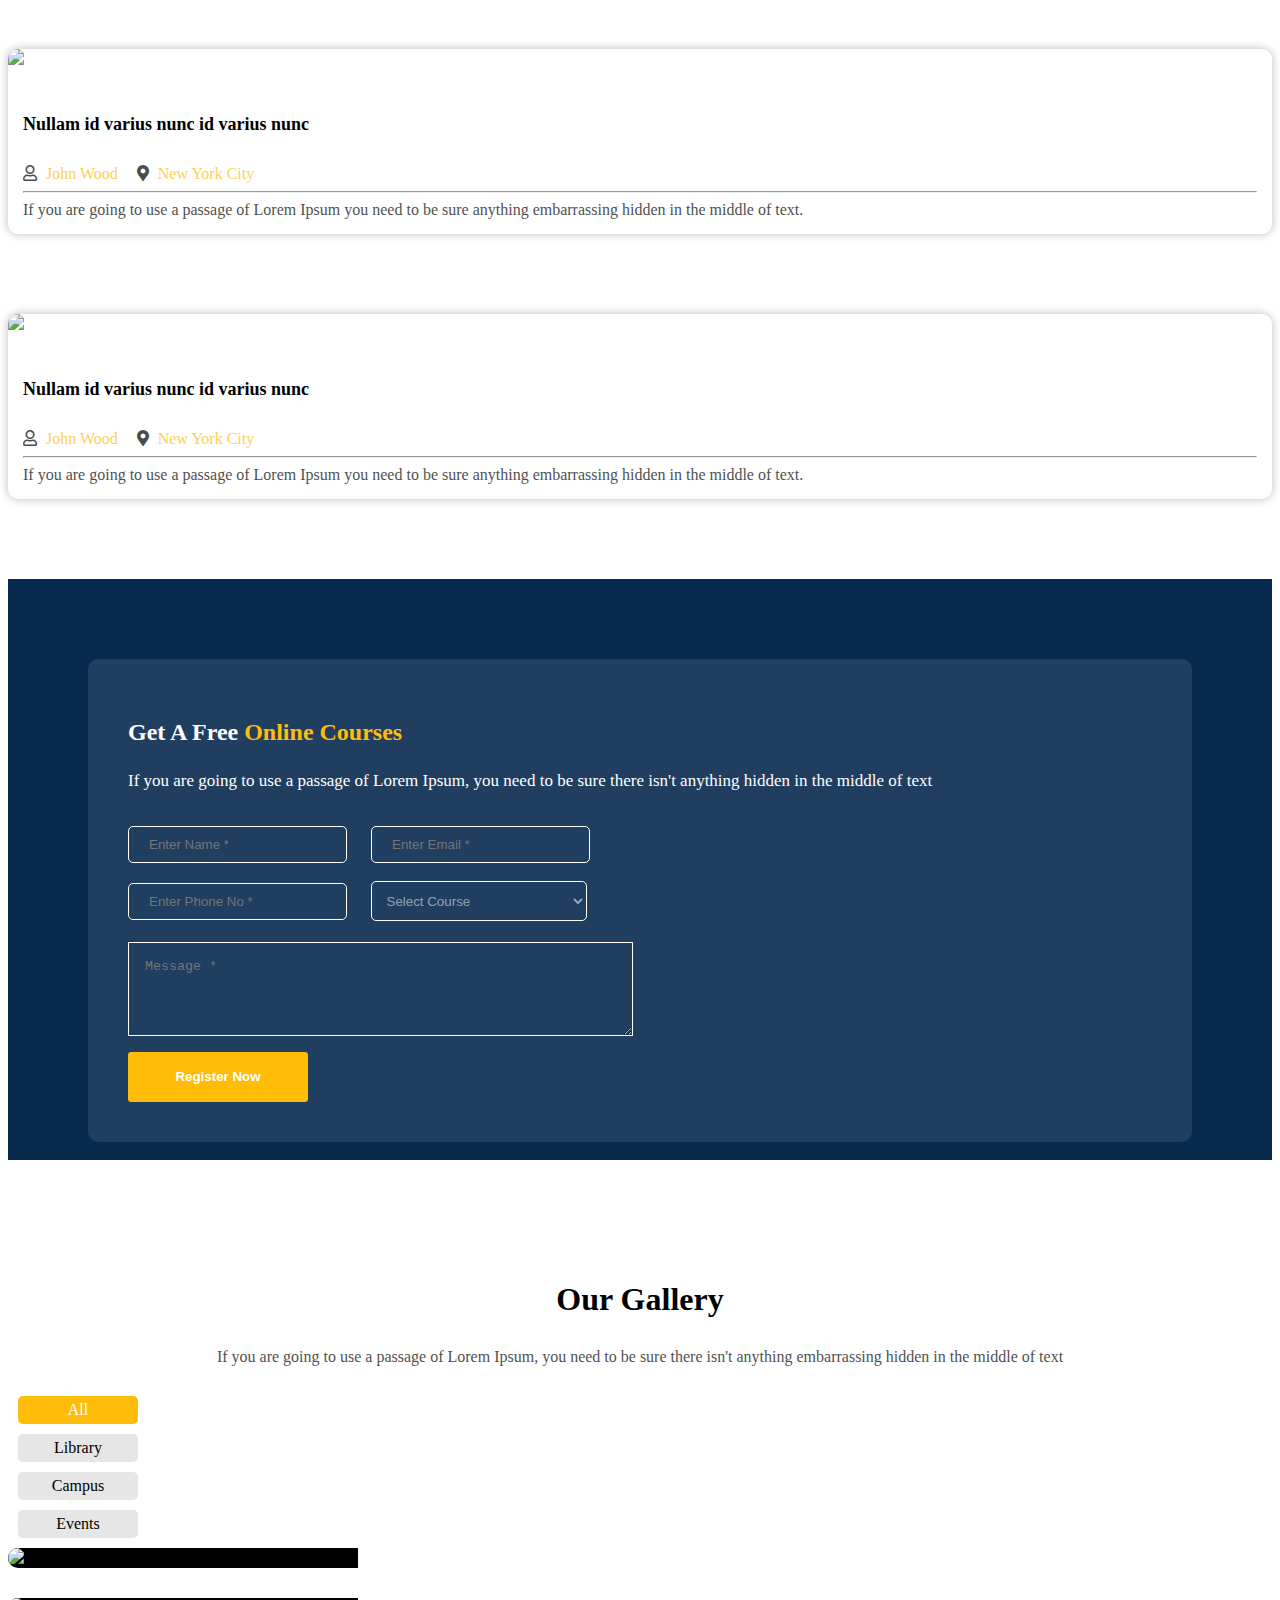
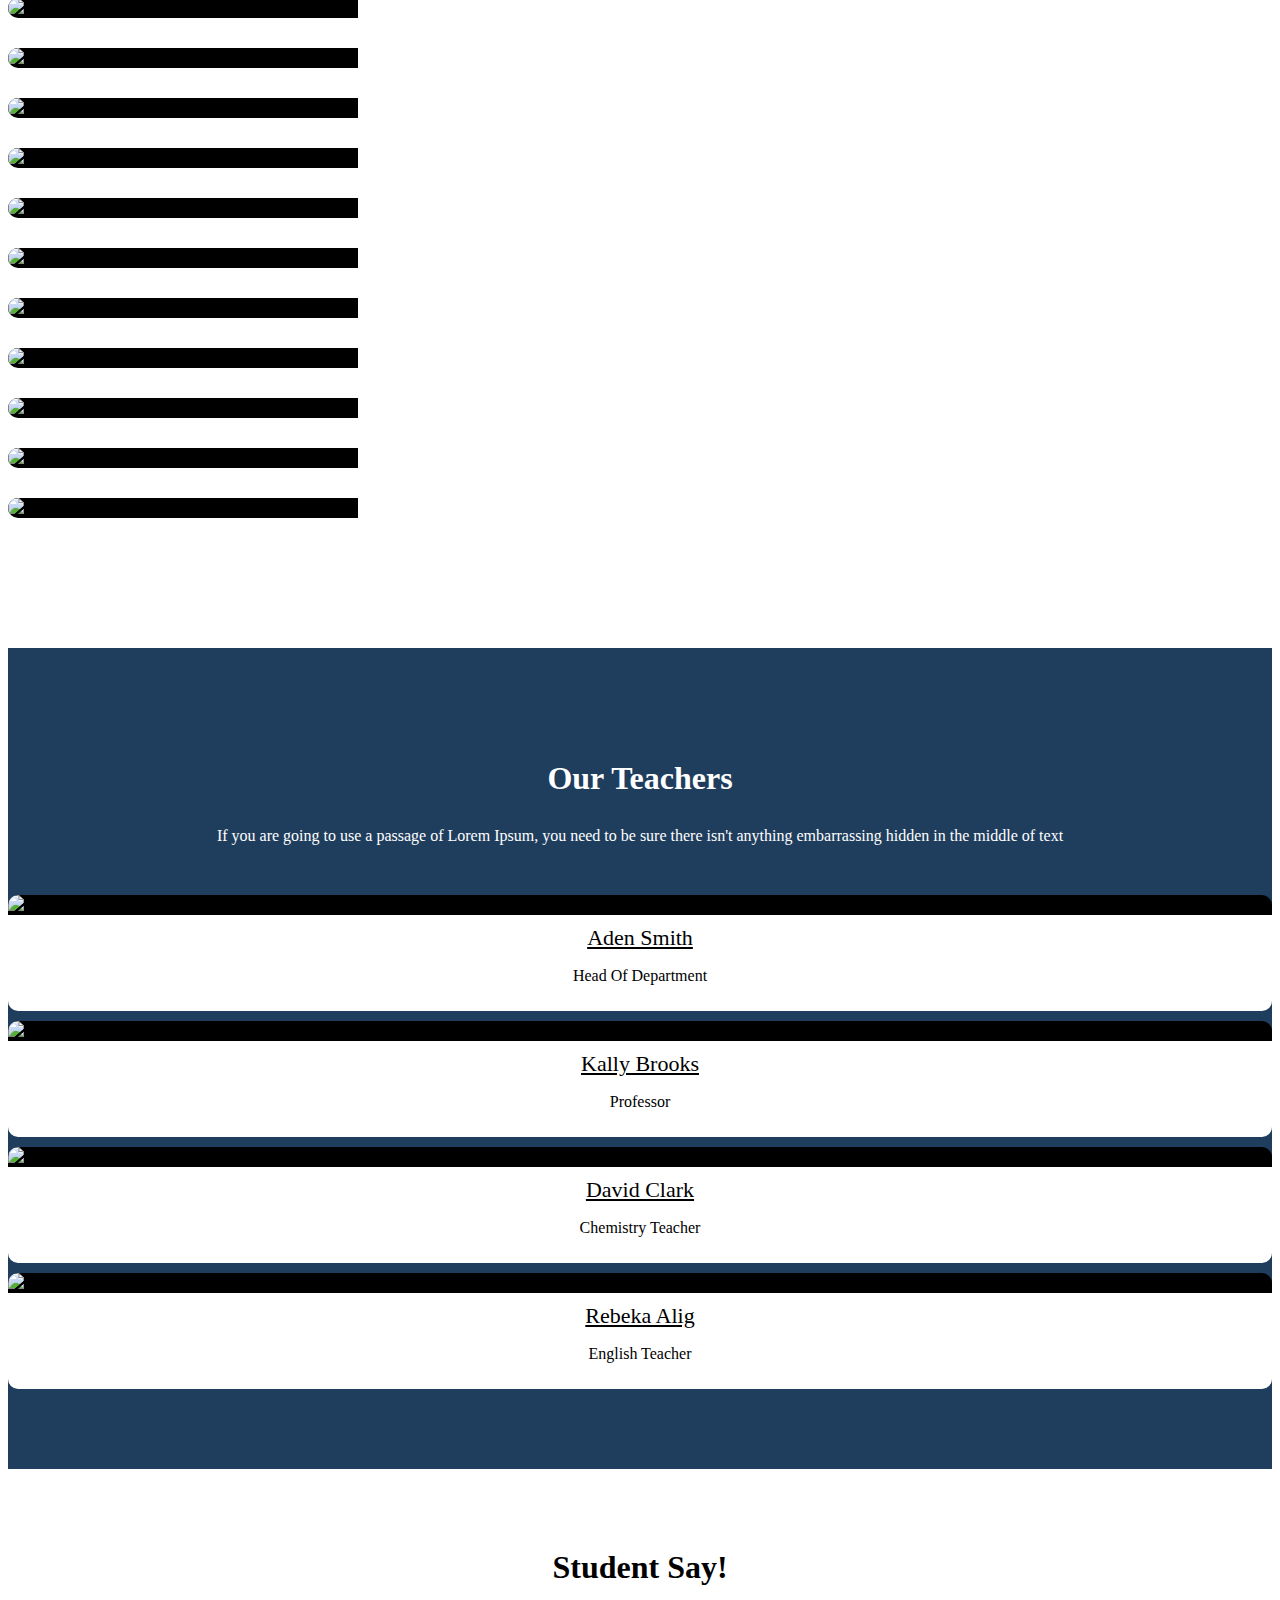
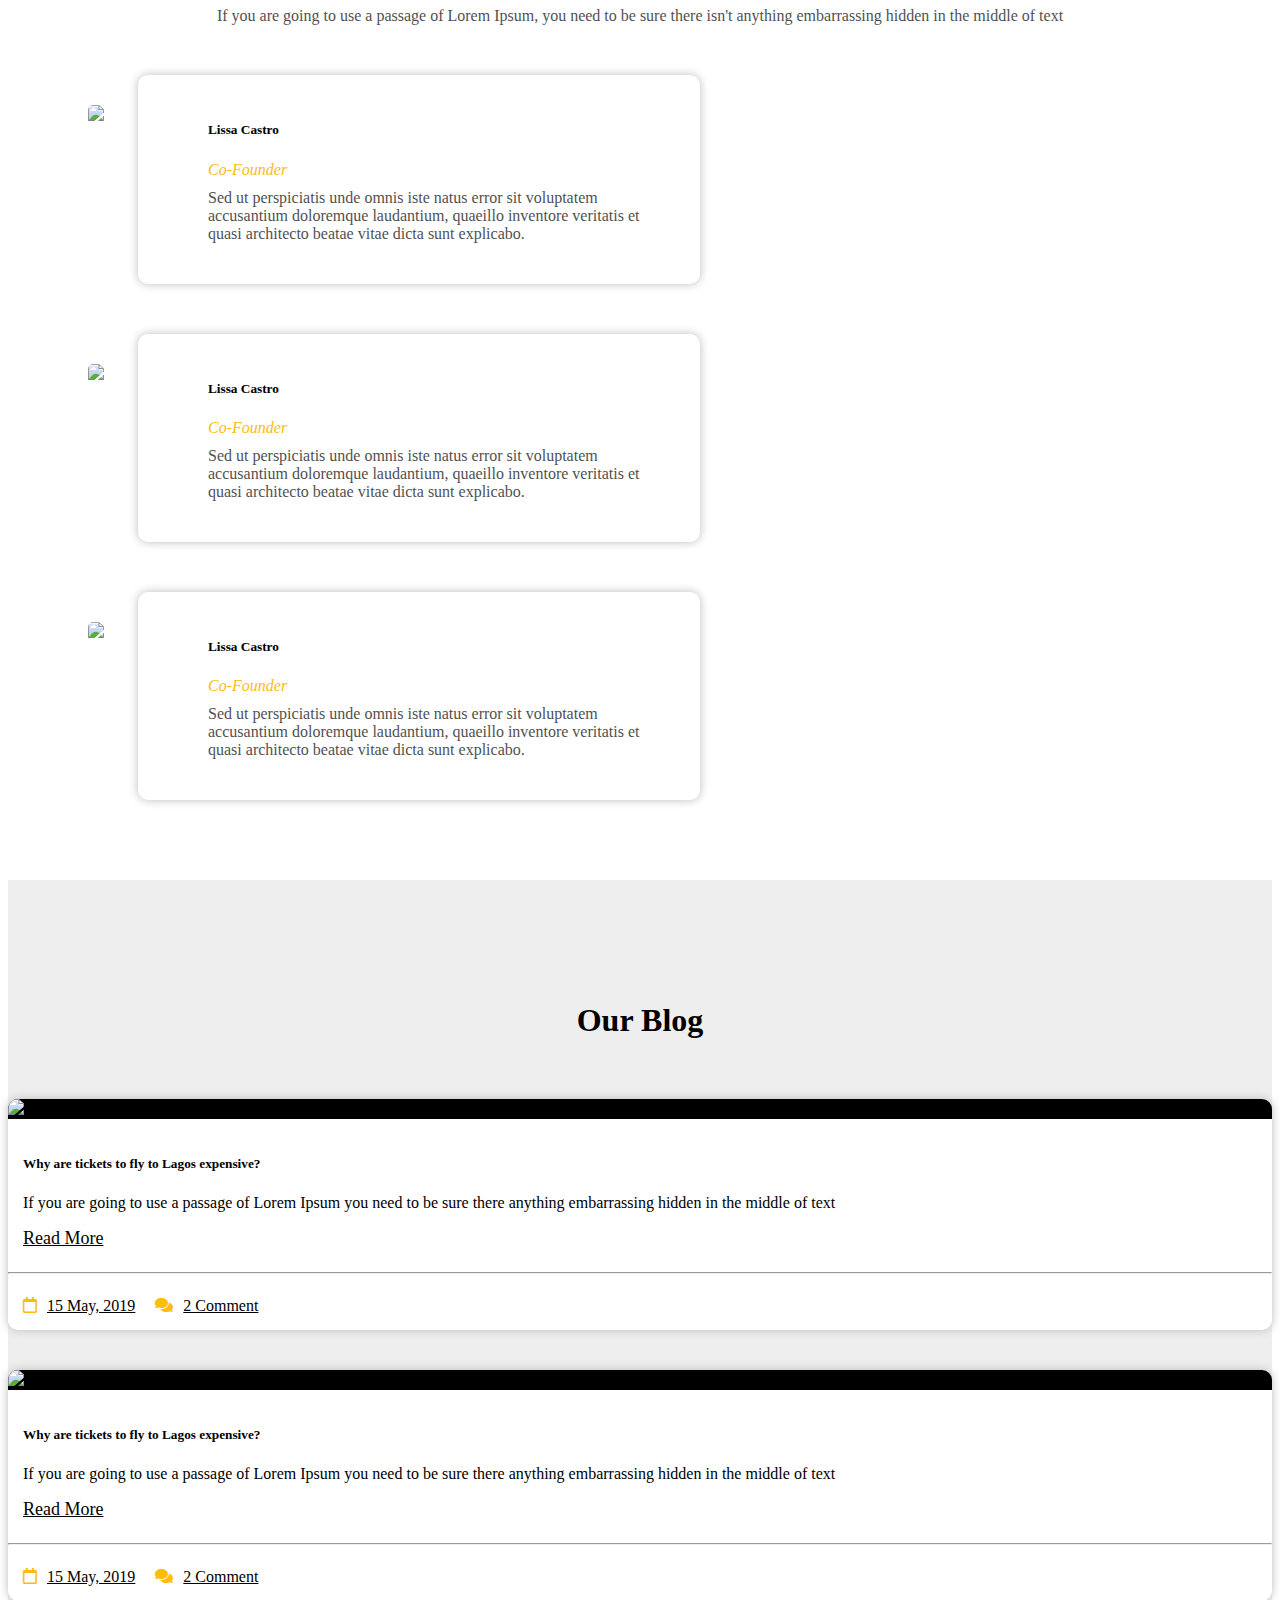
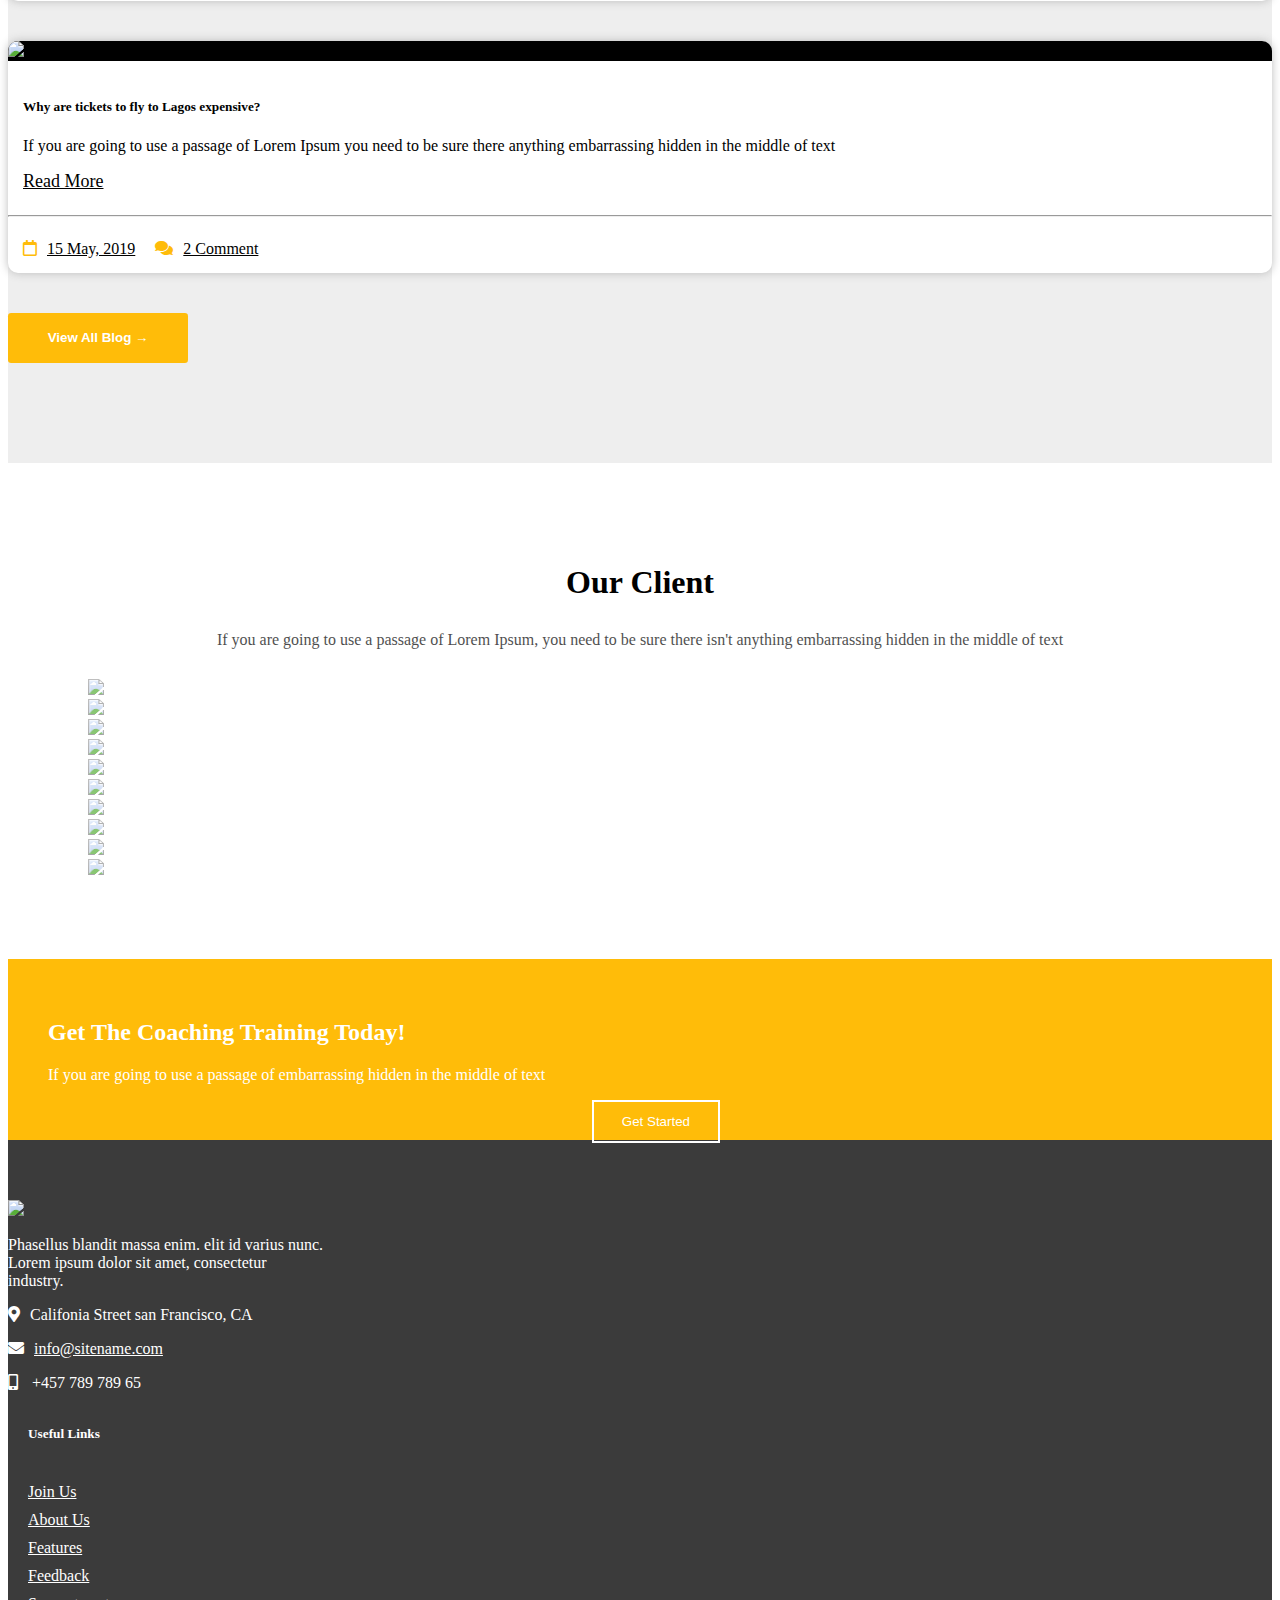
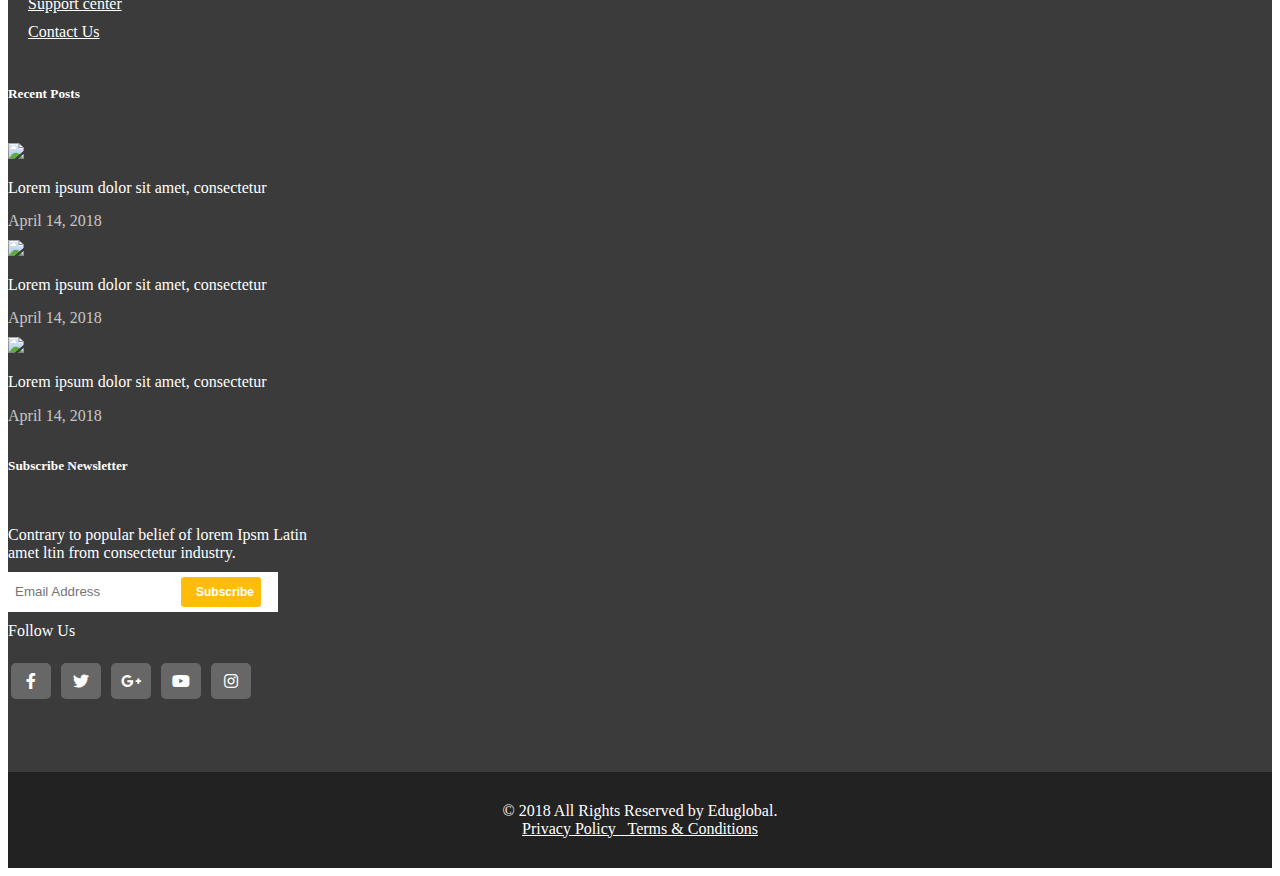
==== commit 34f88642: "index update" ====
--- a/index.html
+++ b/index.html
@@ -1,27 +1,30 @@
 <!DOCTYPE html>
 <html lang="en">
 
-<head>
-    <meta charset="UTF-8">
-    <meta name="viewport" content="width=device-width, initial-scale=1.0">
-    <meta http-equiv="X-UA-Compatible" content="ie=edge">
-    <link href="https://fonts.googleapis.com/css?family=Roboto:400,500,700,900" rel="stylesheet">
-    <link rel="stylesheet" href="https://use.fontawesome.com/releases/v5.8.1/css/all.css">
-    <link rel="stylesheet" href="https://www.w3schools.com/w3css/4/w3.css">
-    <link rel="stylesheet" href="https://cdnjs.cloudflare.com/ajax/libs/OwlCarousel2/2.3.4/assets/owl.carousel.min.css">
-    <link rel="stylesheet"
-        href="https://cdnjs.cloudflare.com/ajax/libs/OwlCarousel2/2.3.4/assets/owl.theme.default.min.css">
-    <script src="https://unpkg.com/isotope-layout@3/dist/isotope.pkgd.js"></script>
-    <link rel="stylesheet" href="https://stackpath.bootstrapcdn.com/bootstrap/4.3.1/css/bootstrap.min.css">
-    <link rel="stylesheet" type="text/css" href="//cdn.jsdelivr.net/npm/slick-carousel@1.8.1/slick/slick.css" />
-    <link rel="shortcut icon" href=" https://bestwebcreator.com/eduglobal/demo/assets/images/favicon.png" />
-    <link rel="stylesheet" href="scss/style.css">
-    <link rel="stylesheet" href="scss/grid.css">
-    <title>Eduglobal - Education & Courses HTML Template</title>
-</head>
-
+    <head>
+        <meta charset="UTF-8">
+        <meta name="viewport" content="width=device-width, initial-scale=1.0">
+        <meta http-equiv="X-UA-Compatible" content="ie=edge">
+        <link href="https://fonts.googleapis.com/css?family=Roboto:400,500,700,900" rel="stylesheet">
+        <link rel="stylesheet" href="https://use.fontawesome.com/releases/v5.8.1/css/all.css">
+        <link rel="stylesheet" href="scss/w3school.css">
+        <link rel="stylesheet" href="scss/owl.carousel.css">
+        <link rel="stylesheet" href="scss/bootstrap.css">
+        <link rel="stylesheet" type="text/css" href="scss/slick.css" />
+        <link rel="stylesheet" href="scss/style.css">
+        <link rel="stylesheet" href="scss/grid.css">
+        <title>Event-Detail | Eduglobal - Education & Courses HTML Template</title>
+    </head>
+    
 <body>
     <!-- open header -->
+    <section id="onload">
+        <div class="left"></div>
+        <div class="right"></div>
+        <div class="sircle">
+            <div class="small-sircle"></div>
+        </div>
+    </section>
     <header>
         <section id="header">
             <div class="row discount justify-content-center m-0">
@@ -48,33 +51,34 @@
                 </div>
             </div>
             <div class="row navigation justify-content-center">
-                <div class="row d-flex">
+                <div class="row w-100 d-flex">
                     <div class="col-4 home-link">
-                        <a href="#"><img src="images/logo_dark.png" width="">
+                        <a href="#"><img src="images/logo_dark.png " width="">
                         </a>
                     </div>
                     <div class="col-8 menues">
                         <ul class="d-flex justify-content-end m-0 p-0">
-                            <div class="menu" style="color: #FFBC09"><span> HOME <i class="icon-ylw fas fa-caret-down" ></i></span>
-                                    <ul>
-                                        <li><a href="index.html">Home Version 1</a></li>
-                                        <li><a href="index.html">Home Version 2</a></li>
-                                    </ul>
-                            </div>
-                            <div class="menu"><span>PAGES </span>  <i class="fas fa-caret-down"></i>
-                                    <ul>
-                                        <li><a href="about.html">About Us</a></li>
-                                        <li><a href="">Gallery </a><i class="fas fa-caret-down"></i>
-                                            <ul>
-                                                <li><a href="about.html">Gallery 3 Column Grid</a></li>
-                                                <li><a href="about.html">Gallery 4 Column Grid</a></li>
-                                                <li><a href="about.html">Gallery 3 Column Masonry</a></li>
-                                                <li><a href="about.html">Gallery 4 Column Masonry</a></li>
-                                            </ul>
-                                        </li>
-                                        <li><a href="about.html">Faq</a></li>
-                                        <li><a href="about.html">404 Page</a></li>
-                                    </ul>
+                            <div class="menu" style="color: #FFBC09"><span> HOME <i
+                                        class="icon-ylw fas fa-caret-down"></i></span>
+                                <ul>
+                                    <li><a href="index.html">Home Version 1</a></li>
+                                    <li><a href="index.html">Home Version 2</a></li>
+                                </ul>
+                            </div>
+                            <div class="menu"><span>PAGES </span> <i class="fas fa-caret-down"></i>
+                                <ul>
+                                    <li><a href="about.html">About Us</a></li>
+                                    <li><a href="">Gallery </a><i class="fas fa-caret-down"></i>
+                                        <ul>
+                                            <li><a href="about.html">Gallery 3 Column Grid</a></li>
+                                            <li><a href="about.html">Gallery 4 Column Grid</a></li>
+                                            <li><a href="about.html">Gallery 3 Column Masonry</a></li>
+                                            <li><a href="about.html">Gallery 4 Column Masonry</a></li>
+                                        </ul>
+                                    </li>
+                                    <li><a href="about.html">Faq</a></li>
+                                    <li><a href="about.html">404 Page</a></li>
+                                </ul>
                             </div>
                             <div class="menu"><span>COURSE </span> <i class="fas fa-caret-down"></i>
                                 <ul>
@@ -85,7 +89,7 @@
                             <div class="menu"><span>EVENT </span> <i class="fas fa-caret-down"></i>
                                 <ul>
                                     <li><a href="event.html">Event</a></li>
-                                    <li><a href="event.html">Event Detail</a></li>
+                                    <li><a href="event-detail.html">Event Detail</a></li>
                                 </ul>
                             </div>
                             <div class="menu"><span>TEACHER </span> <i class="fas fa-caret-down"></i>
@@ -275,14 +279,11 @@
                     <i class="fas fa-caret-right"></i>
                 </div>
             </div>
-            <div class="video d-flex justify-content-center d-none">
-                <div class="col-lg-8 d-none">
-                    <div class="w-100"><iframe width="560" height="315" src="https://www.youtube.com/embed/7e90gBu4pas"
-                            frameborder="0"
-                            allow="accelerometer; autoplay; encrypted-media; gyroscope; picture-in-picture"
-                            allowfullscreen></iframe></div>
-                </div>
-            </div>
+            <!-- <div class="video d-flex justify-content-center">
+                <div class="col-lg-8">
+                    <div class="w-100"></div>
+                </div>
+            </div> -->
         </section>
         <!-- close about-us -->
 
@@ -1086,12 +1087,12 @@
     <!-- open Coaching Training Today! -->
 
 
-    <script src="https://code.jquery.com/jquery-3.3.1.min.js"></script>
-    <script src="https://cdnjs.cloudflare.com/ajax/libs/popper.js/1.14.7/umd/popper.min.js"></script>
-    <script src="https://stackpath.bootstrapcdn.com/bootstrap/4.3.1/js/bootstrap.min.js"></script>
-    <script src="https://cdnjs.cloudflare.com/ajax/libs/OwlCarousel2/2.3.4/owl.carousel.min.js"></script>
-    <script type="text/javascript" src="//cdn.jsdelivr.net/npm/slick-carousel@1.8.1/slick/slick.min.js"></script>
-
+    <script src="js/jquery.js"></script>
+    <script src="js/isotope.js"></script>
+    <script src="js/popper.js"></script>
+    <script src="js/bootstrap.js"></script>
+    <script src="js/owl.carousel.js"></script>
+    <script src="js/slick.js"></script>
     <script src="js/style.js"></script>
 </body>
 
--- a/scss/style.css
+++ b/scss/style.css
@@ -1,9 +1,86 @@
+#onload {
+  width: 100%;
+  height: 1000px;
+  background-color: white;
+  position: fixed;
+  z-index: 2000;
+}
+
+#onload .left, #onload .right {
+  width: 52%;
+  background-color: #ddfeff;
+  padding: 200px 0;
+  height: 1000px;
+  position: absolute;
+}
+
+#onload .right {
+  right: 0px;
+}
+
+#onload .sircle {
+  width: 60px;
+  height: 60px;
+  border-radius: 50%;
+  background-color: black;
+  position: absolute;
+  left: 48%;
+  top: 300px;
+  -webkit-animation-name: aha;
+          animation-name: aha;
+  -webkit-animation-duration: 0.5s;
+          animation-duration: 0.5s;
+  -webkit-animation-iteration-count: infinite;
+          animation-iteration-count: infinite;
+  -webkit-animation-timing-function: linear;
+          animation-timing-function: linear;
+}
+
+#onload .sircle .small-sircle {
+  width: 60px;
+  height: 60px;
+  border-radius: 50%;
+  border-top: 8px solid #FFBC09;
+  border-right: 8px solid black;
+  border-bottom: 8px solid black;
+  border-left: 8px solid black;
+  position: absolute;
+  left: -2px;
+  top: -2px;
+}
+
+@-webkit-keyframes aha {
+  from {
+    -webkit-transform: rotate(0);
+            transform: rotate(0);
+  }
+  to {
+    -webkit-transform: rotate(360deg);
+            transform: rotate(360deg);
+  }
+}
+
+@keyframes aha {
+  from {
+    -webkit-transform: rotate(0);
+            transform: rotate(0);
+  }
+  to {
+    -webkit-transform: rotate(360deg);
+            transform: rotate(360deg);
+  }
+}
+
 .fixed {
   position: fixed !important;
   width: 100% !important;
   top: 0;
   background-color: white;
   z-index: 3;
+}
+
+.fixed .row {
+  max-width: 1100px;
 }
 
 .main-button {
